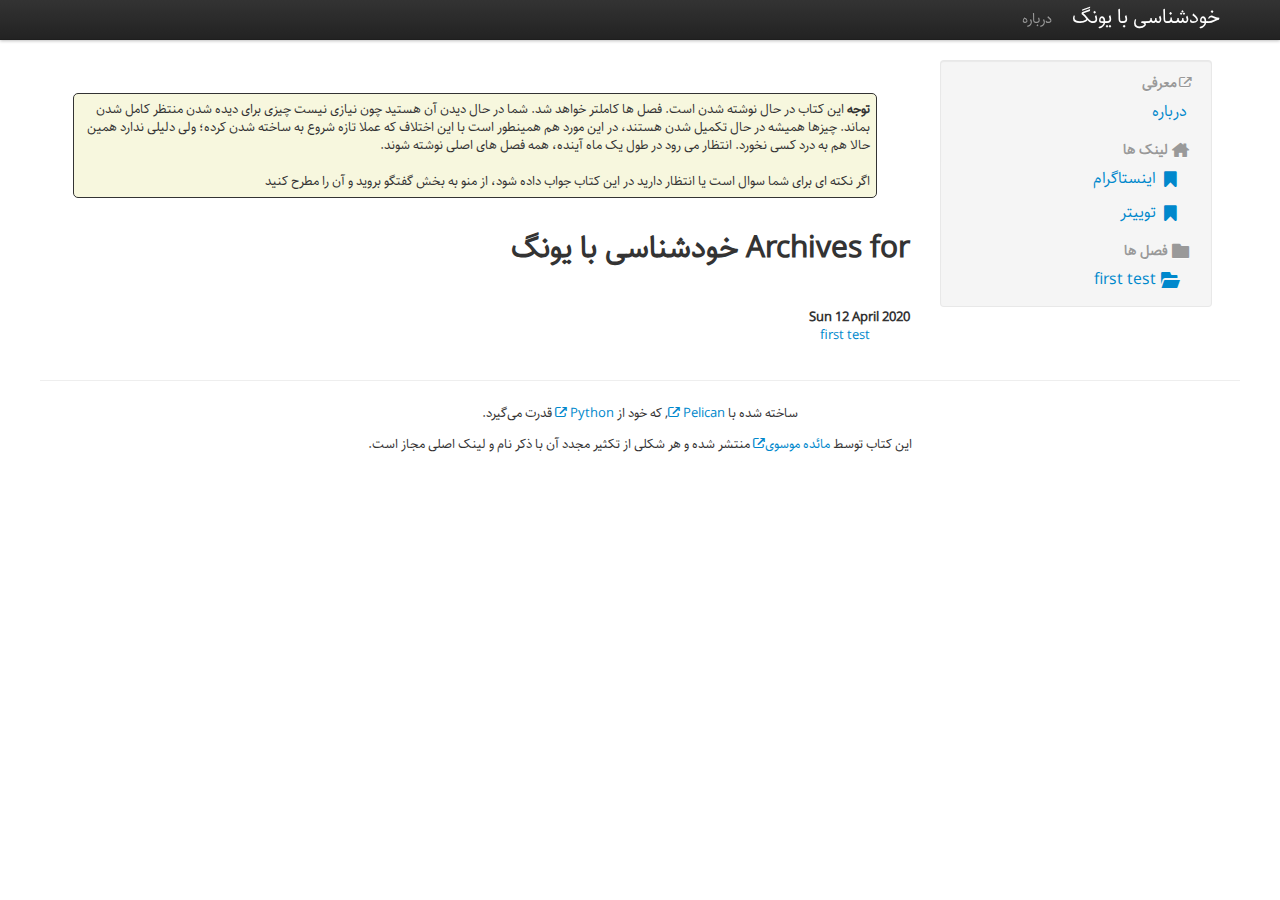
==== archives.html @ 18559211 "Update documentation" ====
<!DOCTYPE html>
<html lang="en">
  <head>
    <meta charset="utf-8">
    <title>خودشناسی با یونگ</title>
    <meta name="viewport" content="width=device-width, initial-scale=1.0">
    <meta name="description" content="">
    <meta name="author" content="مائده موسوی">

    <!-- Le styles -->
    <link rel="stylesheet" href="./theme/css/bootstrap.min.css" type="text/css" />
    <link rel="stylesheet" href="./theme/css/style.css" type="text/css" />
    <!--link rel="stylesheet" href="./theme/css/bootstrap-rtl.css" type="text/css" /-->
    <link href="./theme/css/bootstrap-responsive.min.css" rel="stylesheet">
        <link href="./theme/css/font-awesome.css" rel="stylesheet">

    <link href="./theme/css/pygments.css" rel="stylesheet">

    <!-- Le HTML5 shim, for IE6-8 support of HTML5 elements -->
    <!--[if lt IE 9]>
      <script src="//html5shim.googlecode.com/svn/trunk/html5.js"></script>
    <![endif]-->

    <!-- Le fav and touch icons -->
    <link rel="shortcut icon" href="./theme/images/favicon.ico">
    <link rel="apple-touch-icon" href="./theme/images/apple-touch-icon.png">
    <link rel="apple-touch-icon" sizes="72x72" href="./theme/images/apple-touch-icon-72x72.png">
    <link rel="apple-touch-icon" sizes="114x114" href="./theme/images/apple-touch-icon-114x114.png">

    <link href="./" type="application/atom+xml" rel="alternate" title="خودشناسی با یونگ ATOM Feed" />

  </head>

  <body>


    <div class="navbar navbar-fixed-top">
      <div class="navbar-inner">
        <div class="container">
          <a class="btn btn-navbar" data-toggle="collapse" data-target=".nav-collapse">
            <span class="icon-bar"></span>
            <span class="icon-bar"></span>
            <span class="icon-bar"></span>
          </a>
          <a class="brand" href="./index.html">خودشناسی با یونگ</a>
          <div class="nav-collapse">
            <ul class="nav">
                <li><a href="./pages/about.html">درباره</a></li>
                
                          <!--ul class="nav pull-right">
                                <li><a href="./archives.html"><i class="icon-th-list"></i>Archives</a></li>
                          </ul-->

            </ul>
            <!--<p class="navbar-text pull-right">Logged in as <a href="#">username</a></p>-->
          </div><!--/.nav-collapse -->
        </div>
      </div>
    </div>

    <div class="container">
      <div class="row">
        <div class="span9">
          <div class="attentionBox">
            <b>توجه</b>
            این کتاب در حال نوشته شدن است. فصل ها کاملتر خواهد شد. شما در حال دیدن آن هستید چون نیازی نیست چیزی برای دیده شدن منتظر کامل
            شدن بماند. چیزها همیشه در حال تکمیل شدن هستند، در این مورد هم همینطور است با این اختلاف که عملا تازه شروع به ساخته شدن
            کرده؛ ولی دلیلی ندارد همین حالا هم به درد کسی نخورد. انتظار می رود در طول یک ماه آینده، همه فصل های اصلی نوشته شوند.
            <br>
            <br> اگر نکته ای برای شما سوال است یا انتظار دارید در این کتاب جواب داده شود، از منو به بخش گفتگو بروید و آن را مطرح کنید
          </div>    


<section id="content">
<h1>Archives for خودشناسی با یونگ</h1>

<dl>
	<dt>Sun 12 April 2020</dt>
	<dd><a href='first-test.html'>first test</a></dd>
</dl>
</section>
        </div><!--/span-->

        <div class="span3 well sidebar-nav" id="sidebar">
<ul class="nav nav-list">

    <li class="nav-header">
      <h4><i class="icon-external-link"></i>معرفی</h4>
    </li>
    <li>
      <ul>
        <li>
          <a href="./pages/about.html" >درباره</a>
        </li>
      </ul>
    </li>
    <li class="nav-header">
      <h4><i class="icon-home icon-large"></i>لینک ها</h4>
    </li>
    <li>
      <ul>
        <li>
          <a href="http://instagram.com/maede_book" target="_blank" rel="alternate"><i class="icon-bookmark icon-large"></i>اینستاگرام</a>
        </li>
        <li>
          <a href="http://twitter.com/maede_book" target="_blank" rel="alternate"><i class="icon-bookmark icon-large"></i>توییتر</a>
        </li>
      </ul>
    </li>
    <li class="nav-header">
      <h4><i class="icon-folder-close icon-large"></i>فصل ها</h4>
    </li>
    <li>
      <ul>
 
        <li>
          <a href="./first-test.html">
              <i class="icon-folder-open icon-large"></i>first test
          </a>
        </li>
      </ul>
    </li>




</ul>        </div><!--/.well -->

      </div><!--/row-->

      <hr>

      <footer>
        <address id="about">
                ساخته شده با <a href="http://pelican.notmyidea.org/">Pelican <i class="icon-external-link"></i></a>,
                                که خود از <a href="http://python.org">Python <i class="icon-external-link"></i></a> قدرت می‌گیرد.
        </address><!-- /#about -->

        <address class="description">این کتاب توسط <a href="https://instagram.com/maede_book">مائده موسوی<i class="icon-external-link"></i></a> منتشر شده و
             هر شکلی از تکثیر مجدد آن با ذکر نام و لینک اصلی مجاز است.
        </address>
      </footer>

    </div><!--/.fluid-container-->



    <!-- Le javascript -->
    <!-- Placed at the end of the document so the pages load faster -->
    <script src="./theme/js/jquery-1.7.2.min.js"></script>
    <script src="./theme/js/bootstrap.min.js"></script>
  </body>
</html>
---- theme/css/style.css ----
/*@import url(//fonts.googleapis.com/earlyaccess/droidarabicnaskh.css);
*/
@font-face {
	font-family: 'Sahel';
	src: url('../font/Sahel.eot');
	src: url('../font/Sahel.eot?#iefix') format('embedded-opentype'), url('../font/Sahel.woff') format('woff'), url('../font/Sahel.ttf') format('truetype');
	font-weight: normal;
	font-style: normal;
}

ul {
	margin-right: 28pt;
	font-family: 'Sahel', "Droid Arabic Naskh";
	font-size: 1.1em;
	line-height: normal;
}

h1 {
	margin-bottom: 32pt;
}

body {
	padding-top: 60px;
	padding-bottom: 40px;
	font-family: 'Sahel', 'Droid Arabic Naskh', sans-serif !important;
	
}
.sidebar-nav {
	padding: 9px 0;
}
.tag-1 {
	font-size: 1.2em;
}
.tag-2 {
	font-size: 10p1emt;
}
.tag-2 {
	font-size: 0.9em;
}
.tag-4 {
	font-size: 0.8em;
}

p {
	font-family: 'Sahel', "Droid Arabic Naskh";
	font-size: 1.2em;
	line-height: normal;
}

.container {
	direction: rtl;
}
.navbar .brand, .navbar .nav, .navbar .nav li {
	float: right;
}
@media (min-width:767px) {
	.container {
		width: 1200px !important;
	}
}

pre {
	font-size: 1.4em;
}

address {
	text-align: center;
	line-height: 14px;
	margin-bottom: 6px;
}

article img, section img
{
	margin: 0.7rem auto;
	display: block;
	max-width: 100%;
}

article img.full, section img.full
{
	margin: 0.7rem auto;
	width: 100%;
}

article iframe, section iframe
{
	margin: 1rem auto;
	display: block;
}

article h2, article h3, article h4, article h5, article h6
{
	margin-top: 2rem;
	margin-bottom: 0.6rem;
}

.attentionBox
{
	padding: 0.4rem;
	border-radius: 5px;
	margin: 33px;
	border: 1px;
	background: #f7f7de;
	border: solid;
	border-width: 1pt;
	border-spacing: 10pt;
}

footer address
{
	line-height: 1.5rem;
}

#sidebar .nav-list
{
	margin-right: 0px;
	margin-left: 0px;
	padding-right: 0rem;
	padding-left: 0px;

}
.nav-list>li>a, .nav-list .nav-header
{
	margin-left: 0px;
	margin-right: 0px;
}
#sidebar .nav-list li a
{
	display: block;
	padding-top: 0.5rem;
	padding-bottom: 0.5rem;
	text-decoration: none;
	padding-right: 1.5rem;
	padding-left: 0.5rem;
	background-color: #f5f5f5;
  -webkit-transition:0.3s ease all;
     -moz-transition:0.3s ease all;
      -ms-transition:0.3s ease all;
       -o-transition:0.3s ease all;
          transition:0.3s ease all;
}
#sidebar .nav-list li a:hover
{
	background-color:  #e0e0e0;
}

#sidebar .nav-list li ul
{
	padding-right: 0rem;
	margin-left: 0px;
	list-style-type: none;
	margin-right: 0px;
}
---- theme/css/pygments.css ----
/* .highlight  { background: #eeffcc; } */
.highlight .hll { background-color: #ffffcc }
.highlight .c { color: #408090; font-style: italic } /* Comment */
.highlight .err { border: 1px solid #FF0000 } /* Error */
.highlight .k { color: #007020; font-weight: bold } /* Keyword */
.highlight .o { color: #666666 } /* Operator */
.highlight .cm { color: #408090; font-style: italic } /* Comment.Multiline */
.highlight .cp { color: #007020 } /* Comment.Preproc */
.highlight .c1 { color: #408090; font-style: italic } /* Comment.Single */
.highlight .cs { color: #408090; background-color: #fff0f0 } /* Comment.Special */
.highlight .gd { color: #A00000 } /* Generic.Deleted */
.highlight .ge { font-style: italic } /* Generic.Emph */
.highlight .gr { color: #FF0000 } /* Generic.Error */
.highlight .gh { color: #000080; font-weight: bold } /* Generic.Heading */
.highlight .gi { color: #00A000 } /* Generic.Inserted */
.highlight .go { color: #303030 } /* Generic.Output */
.highlight .gp { color: #c65d09; font-weight: bold } /* Generic.Prompt */
.highlight .gs { font-weight: bold } /* Generic.Strong */
.highlight .gu { color: #800080; font-weight: bold } /* Generic.Subheading */
.highlight .gt { color: #0040D0 } /* Generic.Traceback */
.highlight .kc { color: #007020; font-weight: bold } /* Keyword.Constant */
.highlight .kd { color: #007020; font-weight: bold } /* Keyword.Declaration */
.highlight .kn { color: #007020; font-weight: bold } /* Keyword.Namespace */
.highlight .kp { color: #007020 } /* Keyword.Pseudo */
.highlight .kr { color: #007020; font-weight: bold } /* Keyword.Reserved */
.highlight .kt { color: #902000 } /* Keyword.Type */
.highlight .m { color: #208050 } /* Literal.Number */
.highlight .s { color: #4070a0 } /* Literal.String */
.highlight .na { color: #4070a0 } /* Name.Attribute */
.highlight .nb { color: #007020 } /* Name.Builtin */
.highlight .nc { color: #0e84b5; font-weight: bold } /* Name.Class */
.highlight .no { color: #60add5 } /* Name.Constant */
.highlight .nd { color: #555555; font-weight: bold } /* Name.Decorator */
.highlight .ni { color: #d55537; font-weight: bold } /* Name.Entity */
.highlight .ne { color: #007020 } /* Name.Exception */
.highlight .nf { color: #06287e } /* Name.Function */
.highlight .nl { color: #002070; font-weight: bold } /* Name.Label */
.highlight .nn { color: #0e84b5; font-weight: bold } /* Name.Namespace */
.highlight .nt { color: #062873; font-weight: bold } /* Name.Tag */
.highlight .nv { color: #bb60d5 } /* Name.Variable */
.highlight .ow { color: #007020; font-weight: bold } /* Operator.Word */
.highlight .w { color: #bbbbbb } /* Text.Whitespace */
.highlight .mf { color: #208050 } /* Literal.Number.Float */
.highlight .mh { color: #208050 } /* Literal.Number.Hex */
.highlight .mi { color: #208050 } /* Literal.Number.Integer */
.highlight .mo { color: #208050 } /* Literal.Number.Oct */
.highlight .sb { color: #4070a0 } /* Literal.String.Backtick */
.highlight .sc { color: #4070a0 } /* Literal.String.Char */
.highlight .sd { color: #4070a0; font-style: italic } /* Literal.String.Doc */
.highlight .s2 { color: #4070a0 } /* Literal.String.Double */
.highlight .se { color: #4070a0; font-weight: bold } /* Literal.String.Escape */
.highlight .sh { color: #4070a0 } /* Literal.String.Heredoc */
.highlight .si { color: #70a0d0; font-style: italic } /* Literal.String.Interpol */
.highlight .sx { color: #c65d09 } /* Literal.String.Other */
.highlight .sr { color: #235388 } /* Literal.String.Regex */
.highlight .s1 { color: #4070a0 } /* Literal.String.Single */
.highlight .ss { color: #517918 } /* Literal.String.Symbol */
.highlight .bp { color: #007020 } /* Name.Builtin.Pseudo */
.highlight .vc { color: #bb60d5 } /* Name.Variable.Class */
.highlight .vg { color: #bb60d5 } /* Name.Variable.Global */
.highlight .vi { color: #bb60d5 } /* Name.Variable.Instance */
.highlight .il { color: #208050 } /* Literal.Number.Integer.Long */
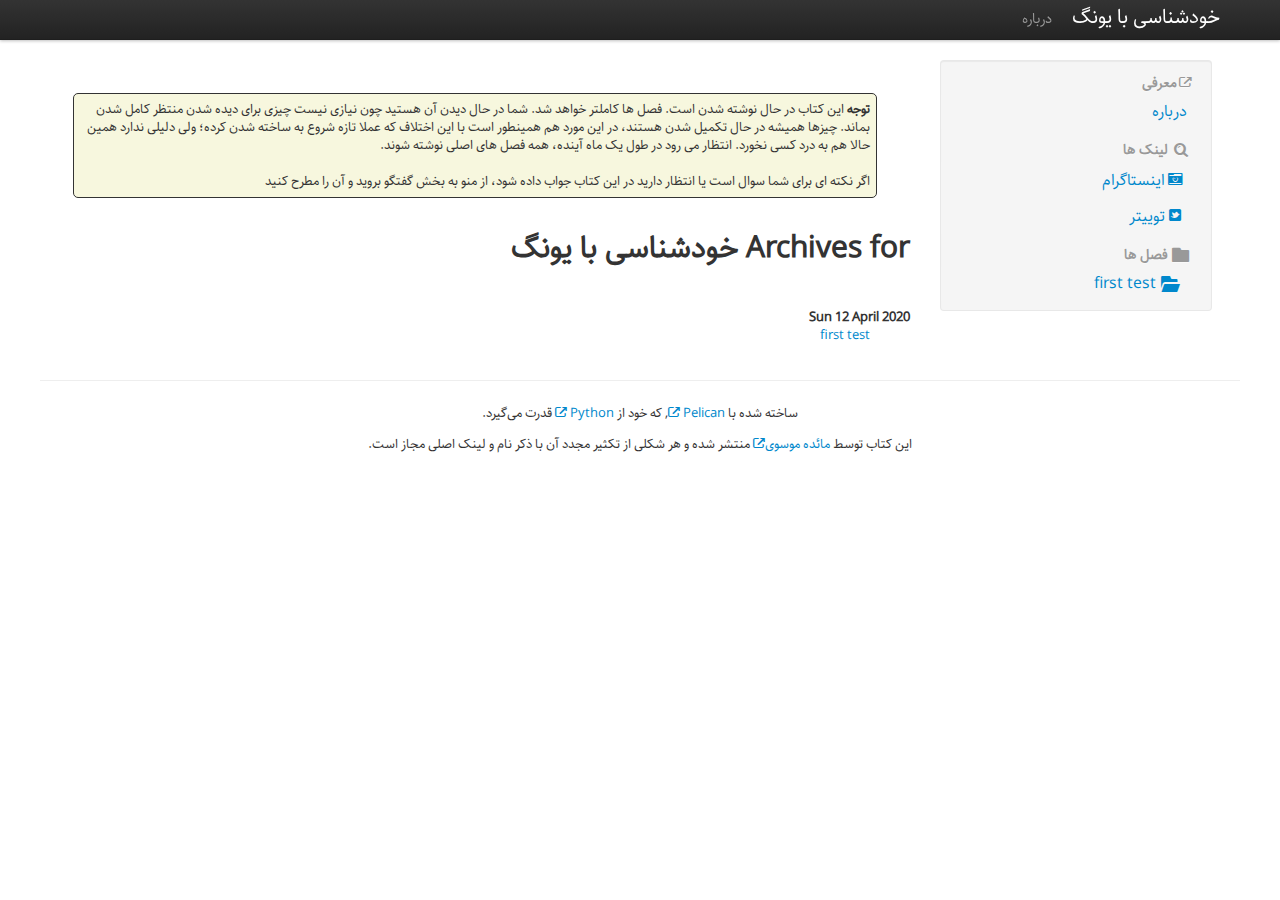
==== commit 79adc552: "Update documentation" ====
--- a/archives.html
+++ b/archives.html
@@ -1,153 +1,154 @@
-<!DOCTYPE html>
-<html lang="en">
-  <head>
-    <meta charset="utf-8">
-    <title>خودشناسی با یونگ</title>
-    <meta name="viewport" content="width=device-width, initial-scale=1.0">
-    <meta name="description" content="">
-    <meta name="author" content="مائده موسوی">
-
-    <!-- Le styles -->
-    <link rel="stylesheet" href="./theme/css/bootstrap.min.css" type="text/css" />
-    <link rel="stylesheet" href="./theme/css/style.css" type="text/css" />
-    <!--link rel="stylesheet" href="./theme/css/bootstrap-rtl.css" type="text/css" /-->
-    <link href="./theme/css/bootstrap-responsive.min.css" rel="stylesheet">
-        <link href="./theme/css/font-awesome.css" rel="stylesheet">
-
-    <link href="./theme/css/pygments.css" rel="stylesheet">
-
-    <!-- Le HTML5 shim, for IE6-8 support of HTML5 elements -->
-    <!--[if lt IE 9]>
-      <script src="//html5shim.googlecode.com/svn/trunk/html5.js"></script>
-    <![endif]-->
-
-    <!-- Le fav and touch icons -->
-    <link rel="shortcut icon" href="./theme/images/favicon.ico">
-    <link rel="apple-touch-icon" href="./theme/images/apple-touch-icon.png">
-    <link rel="apple-touch-icon" sizes="72x72" href="./theme/images/apple-touch-icon-72x72.png">
-    <link rel="apple-touch-icon" sizes="114x114" href="./theme/images/apple-touch-icon-114x114.png">
-
-    <link href="./" type="application/atom+xml" rel="alternate" title="خودشناسی با یونگ ATOM Feed" />
-
-  </head>
-
-  <body>
-
-
-    <div class="navbar navbar-fixed-top">
-      <div class="navbar-inner">
-        <div class="container">
-          <a class="btn btn-navbar" data-toggle="collapse" data-target=".nav-collapse">
-            <span class="icon-bar"></span>
-            <span class="icon-bar"></span>
-            <span class="icon-bar"></span>
-          </a>
-          <a class="brand" href="./index.html">خودشناسی با یونگ</a>
-          <div class="nav-collapse">
-            <ul class="nav">
-                <li><a href="./pages/about.html">درباره</a></li>
-                
-                          <!--ul class="nav pull-right">
-                                <li><a href="./archives.html"><i class="icon-th-list"></i>Archives</a></li>
-                          </ul-->
-
-            </ul>
-            <!--<p class="navbar-text pull-right">Logged in as <a href="#">username</a></p>-->
-          </div><!--/.nav-collapse -->
-        </div>
-      </div>
-    </div>
-
-    <div class="container">
-      <div class="row">
-        <div class="span9">
-          <div class="attentionBox">
-            <b>توجه</b>
-            این کتاب در حال نوشته شدن است. فصل ها کاملتر خواهد شد. شما در حال دیدن آن هستید چون نیازی نیست چیزی برای دیده شدن منتظر کامل
-            شدن بماند. چیزها همیشه در حال تکمیل شدن هستند، در این مورد هم همینطور است با این اختلاف که عملا تازه شروع به ساخته شدن
-            کرده؛ ولی دلیلی ندارد همین حالا هم به درد کسی نخورد. انتظار می رود در طول یک ماه آینده، همه فصل های اصلی نوشته شوند.
-            <br>
-            <br> اگر نکته ای برای شما سوال است یا انتظار دارید در این کتاب جواب داده شود، از منو به بخش گفتگو بروید و آن را مطرح کنید
-          </div>    
-
-
-<section id="content">
-<h1>Archives for خودشناسی با یونگ</h1>
-
-<dl>
-	<dt>Sun 12 April 2020</dt>
-	<dd><a href='first-test.html'>first test</a></dd>
-</dl>
-</section>
-        </div><!--/span-->
-
-        <div class="span3 well sidebar-nav" id="sidebar">
-<ul class="nav nav-list">
-
-    <li class="nav-header">
-      <h4><i class="icon-external-link"></i>معرفی</h4>
-    </li>
-    <li>
-      <ul>
-        <li>
-          <a href="./pages/about.html" >درباره</a>
-        </li>
-      </ul>
-    </li>
-    <li class="nav-header">
-      <h4><i class="icon-home icon-large"></i>لینک ها</h4>
-    </li>
-    <li>
-      <ul>
-        <li>
-          <a href="http://instagram.com/maede_book" target="_blank" rel="alternate"><i class="icon-bookmark icon-large"></i>اینستاگرام</a>
-        </li>
-        <li>
-          <a href="http://twitter.com/maede_book" target="_blank" rel="alternate"><i class="icon-bookmark icon-large"></i>توییتر</a>
-        </li>
-      </ul>
-    </li>
-    <li class="nav-header">
-      <h4><i class="icon-folder-close icon-large"></i>فصل ها</h4>
-    </li>
-    <li>
-      <ul>
- 
-        <li>
-          <a href="./first-test.html">
-              <i class="icon-folder-open icon-large"></i>first test
-          </a>
-        </li>
-      </ul>
-    </li>
-
-
-
-
-</ul>        </div><!--/.well -->
-
-      </div><!--/row-->
-
-      <hr>
-
-      <footer>
-        <address id="about">
-                ساخته شده با <a href="http://pelican.notmyidea.org/">Pelican <i class="icon-external-link"></i></a>,
-                                که خود از <a href="http://python.org">Python <i class="icon-external-link"></i></a> قدرت می‌گیرد.
-        </address><!-- /#about -->
-
-        <address class="description">این کتاب توسط <a href="https://instagram.com/maede_book">مائده موسوی<i class="icon-external-link"></i></a> منتشر شده و
-             هر شکلی از تکثیر مجدد آن با ذکر نام و لینک اصلی مجاز است.
-        </address>
-      </footer>
-
-    </div><!--/.fluid-container-->
-
-
-
-    <!-- Le javascript -->
-    <!-- Placed at the end of the document so the pages load faster -->
-    <script src="./theme/js/jquery-1.7.2.min.js"></script>
-    <script src="./theme/js/bootstrap.min.js"></script>
-  </body>
+<!DOCTYPE html>
+<html lang="en">
+  <head>
+    <meta charset="utf-8">
+    <title>خودشناسی با یونگ</title>
+    <meta name="viewport" content="width=device-width, initial-scale=1.0">
+    <meta name="description" content="">
+    <meta name="author" content="مائده موسوی">
+
+    <!-- Le styles -->
+    <link rel="stylesheet" href="./theme/css/bootstrap.min.css" type="text/css" />
+    <link rel="stylesheet" href="./theme/css/style.css" type="text/css" />
+    <!--link rel="stylesheet" href="./theme/css/bootstrap-rtl.css" type="text/css" /-->
+    <link href="./theme/css/bootstrap-responsive.min.css" rel="stylesheet">
+    <link href="./theme/css/font-awesome.css" rel="stylesheet">
+    <link href="./theme/fontawesome-5.13.0/css/all.min.css" rel="stylesheet">
+
+    <link href="./theme/css/pygments.css" rel="stylesheet">
+
+    <!-- Le HTML5 shim, for IE6-8 support of HTML5 elements -->
+    <!--[if lt IE 9]>
+      <script src="//html5shim.googlecode.com/svn/trunk/html5.js"></script>
+    <![endif]-->
+
+    <!-- Le fav and touch icons -->
+    <link rel="shortcut icon" href="./theme/images/favicon.ico">
+    <link rel="apple-touch-icon" href="./theme/images/apple-touch-icon.png">
+    <link rel="apple-touch-icon" sizes="72x72" href="./theme/images/apple-touch-icon-72x72.png">
+    <link rel="apple-touch-icon" sizes="114x114" href="./theme/images/apple-touch-icon-114x114.png">
+
+    <link href="./" type="application/atom+xml" rel="alternate" title="خودشناسی با یونگ ATOM Feed" />
+
+  </head>
+
+  <body>
+
+
+    <div class="navbar navbar-fixed-top">
+      <div class="navbar-inner">
+        <div class="container">
+          <a class="btn btn-navbar" data-toggle="collapse" data-target=".nav-collapse">
+            <span class="icon-bar"></span>
+            <span class="icon-bar"></span>
+            <span class="icon-bar"></span>
+          </a>
+          <a class="brand" href="./index.html">خودشناسی با یونگ</a>
+          <div class="nav-collapse">
+            <ul class="nav">
+                <li><a href="./pages/about.html">درباره</a></li>
+                
+                          <!--ul class="nav pull-right">
+                                <li><a href="./archives.html"><i class="icon-th-list"></i>Archives</a></li>
+                          </ul-->
+
+            </ul>
+            <!--<p class="navbar-text pull-right">Logged in as <a href="#">username</a></p>-->
+          </div><!--/.nav-collapse -->
+        </div>
+      </div>
+    </div>
+
+    <div class="container">
+      <div class="row">
+        <div class="span9">
+          <div class="attentionBox">
+            <b>توجه</b>
+            این کتاب در حال نوشته شدن است. فصل ها کاملتر خواهد شد. شما در حال دیدن آن هستید چون نیازی نیست چیزی برای دیده شدن منتظر کامل
+            شدن بماند. چیزها همیشه در حال تکمیل شدن هستند، در این مورد هم همینطور است با این اختلاف که عملا تازه شروع به ساخته شدن
+            کرده؛ ولی دلیلی ندارد همین حالا هم به درد کسی نخورد. انتظار می رود در طول یک ماه آینده، همه فصل های اصلی نوشته شوند.
+            <br>
+            <br> اگر نکته ای برای شما سوال است یا انتظار دارید در این کتاب جواب داده شود، از منو به بخش گفتگو بروید و آن را مطرح کنید
+          </div>    
+
+
+<section id="content">
+<h1>Archives for خودشناسی با یونگ</h1>
+
+<dl>
+	<dt>Sun 12 April 2020</dt>
+	<dd><a href='first-test.html'>first test</a></dd>
+</dl>
+</section>
+        </div><!--/span-->
+
+        <div class="span3 well sidebar-nav" id="sidebar">
+<ul class="nav nav-list">
+
+    <li class="nav-header">
+      <h4><i class="icon-external-link"></i>معرفی</h4>
+    </li>
+    <li>
+      <ul>
+        <li>
+          <a href="./pages/about.html" >درباره</a>
+        </li>
+      </ul>
+    </li>
+    <li class="nav-header">
+      <h4><i class="icon-search icon-large"></i>لینک ها</h4>
+    </li>
+    <li>
+      <ul>
+        <li>
+          <a href="http://instagram.com/maede_book" target="_blank" rel="alternate"><i class="icon-camera-retro"></i>اینستاگرام</a>
+        </li>
+        <li>
+          <a href="http://twitter.com/maede_book" target="_blank" rel="alternate"><i class="icon-twitter-sign"></i>توییتر</a>
+        </li>
+      </ul>
+    </li>
+    <li class="nav-header">
+      <h4><i class="icon-folder-close icon-large"></i>فصل ها</h4>
+    </li>
+    <li>
+      <ul>
+ 
+        <li>
+          <a href="./first-test.html">
+              <i class="icon-folder-open icon-large"></i>first test
+          </a>
+        </li>
+      </ul>
+    </li>
+
+
+
+
+</ul>        </div><!--/.well -->
+
+      </div><!--/row-->
+
+      <hr>
+
+      <footer>
+        <address id="about">
+                ساخته شده با <a href="http://pelican.notmyidea.org/">Pelican <i class="icon-external-link"></i></a>,
+                                که خود از <a href="http://python.org">Python <i class="icon-external-link"></i></a> قدرت می‌گیرد.
+        </address><!-- /#about -->
+
+        <address class="description">این کتاب توسط <a href="https://instagram.com/maede_book">مائده موسوی<i class="icon-external-link"></i></a> منتشر شده و
+             هر شکلی از تکثیر مجدد آن با ذکر نام و لینک اصلی مجاز است.
+        </address>
+      </footer>
+
+    </div><!--/.fluid-container-->
+
+
+
+    <!-- Le javascript -->
+    <!-- Placed at the end of the document so the pages load faster -->
+    <script src="./theme/js/jquery-1.7.2.min.js"></script>
+    <script src="./theme/js/bootstrap.min.js"></script>
+  </body>
 </html>--- a/theme/css/style.css
+++ b/theme/css/style.css
@@ -1,155 +1,155 @@
-/*@import url(//fonts.googleapis.com/earlyaccess/droidarabicnaskh.css);
-*/
-@font-face {
-	font-family: 'Sahel';
-	src: url('../font/Sahel.eot');
-	src: url('../font/Sahel.eot?#iefix') format('embedded-opentype'), url('../font/Sahel.woff') format('woff'), url('../font/Sahel.ttf') format('truetype');
-	font-weight: normal;
-	font-style: normal;
-}
-
-ul {
-	margin-right: 28pt;
-	font-family: 'Sahel', "Droid Arabic Naskh";
-	font-size: 1.1em;
-	line-height: normal;
-}
-
-h1 {
-	margin-bottom: 32pt;
-}
-
-body {
-	padding-top: 60px;
-	padding-bottom: 40px;
-	font-family: 'Sahel', 'Droid Arabic Naskh', sans-serif !important;
-	
-}
-.sidebar-nav {
-	padding: 9px 0;
-}
-.tag-1 {
-	font-size: 1.2em;
-}
-.tag-2 {
-	font-size: 10p1emt;
-}
-.tag-2 {
-	font-size: 0.9em;
-}
-.tag-4 {
-	font-size: 0.8em;
-}
-
-p {
-	font-family: 'Sahel', "Droid Arabic Naskh";
-	font-size: 1.2em;
-	line-height: normal;
-}
-
-.container {
-	direction: rtl;
-}
-.navbar .brand, .navbar .nav, .navbar .nav li {
-	float: right;
-}
-@media (min-width:767px) {
-	.container {
-		width: 1200px !important;
-	}
-}
-
-pre {
-	font-size: 1.4em;
-}
-
-address {
-	text-align: center;
-	line-height: 14px;
-	margin-bottom: 6px;
-}
-
-article img, section img
-{
-	margin: 0.7rem auto;
-	display: block;
-	max-width: 100%;
-}
-
-article img.full, section img.full
-{
-	margin: 0.7rem auto;
-	width: 100%;
-}
-
-article iframe, section iframe
-{
-	margin: 1rem auto;
-	display: block;
-}
-
-article h2, article h3, article h4, article h5, article h6
-{
-	margin-top: 2rem;
-	margin-bottom: 0.6rem;
-}
-
-.attentionBox
-{
-	padding: 0.4rem;
-	border-radius: 5px;
-	margin: 33px;
-	border: 1px;
-	background: #f7f7de;
-	border: solid;
-	border-width: 1pt;
-	border-spacing: 10pt;
-}
-
-footer address
-{
-	line-height: 1.5rem;
-}
-
-#sidebar .nav-list
-{
-	margin-right: 0px;
-	margin-left: 0px;
-	padding-right: 0rem;
-	padding-left: 0px;
-
-}
-.nav-list>li>a, .nav-list .nav-header
-{
-	margin-left: 0px;
-	margin-right: 0px;
-}
-#sidebar .nav-list li a
-{
-	display: block;
-	padding-top: 0.5rem;
-	padding-bottom: 0.5rem;
-	text-decoration: none;
-	padding-right: 1.5rem;
-	padding-left: 0.5rem;
-	background-color: #f5f5f5;
-  -webkit-transition:0.3s ease all;
-     -moz-transition:0.3s ease all;
-      -ms-transition:0.3s ease all;
-       -o-transition:0.3s ease all;
-          transition:0.3s ease all;
-}
-#sidebar .nav-list li a:hover
-{
-	background-color:  #e0e0e0;
-}
-
-#sidebar .nav-list li ul
-{
-	padding-right: 0rem;
-	margin-left: 0px;
-	list-style-type: none;
-	margin-right: 0px;
-}
-
-
+/*@import url(//fonts.googleapis.com/earlyaccess/droidarabicnaskh.css);
+*/
+@font-face {
+	font-family: 'Sahel';
+	src: url('../font/Sahel.eot');
+	src: url('../font/Sahel.eot?#iefix') format('embedded-opentype'), url('../font/Sahel.woff') format('woff'), url('../font/Sahel.ttf') format('truetype');
+	font-weight: normal;
+	font-style: normal;
+}
+
+ul {
+	margin-right: 28pt;
+	font-family: 'Sahel', "Droid Arabic Naskh";
+	font-size: 1.1em;
+	line-height: normal;
+}
+
+h1 {
+	margin-bottom: 32pt;
+}
+
+body {
+	padding-top: 60px;
+	padding-bottom: 40px;
+	font-family: 'Sahel', 'Droid Arabic Naskh', sans-serif !important;
+	
+}
+.sidebar-nav {
+	padding: 9px 0;
+}
+.tag-1 {
+	font-size: 1.2em;
+}
+.tag-2 {
+	font-size: 10p1emt;
+}
+.tag-2 {
+	font-size: 0.9em;
+}
+.tag-4 {
+	font-size: 0.8em;
+}
+
+p {
+	font-family: 'Sahel', "Droid Arabic Naskh";
+	font-size: 1.2em;
+	line-height: normal;
+}
+
+.container {
+	direction: rtl;
+}
+.navbar .brand, .navbar .nav, .navbar .nav li {
+	float: right;
+}
+@media (min-width:767px) {
+	.container {
+		width: 1200px !important;
+	}
+}
+
+pre {
+	font-size: 1.4em;
+}
+
+address {
+	text-align: center;
+	line-height: 14px;
+	margin-bottom: 6px;
+}
+
+article img, section img
+{
+	margin: 0.7rem auto;
+	display: block;
+	max-width: 100%;
+}
+
+article img.full, section img.full
+{
+	margin: 0.7rem auto;
+	width: 100%;
+}
+
+article iframe, section iframe
+{
+	margin: 1rem auto;
+	display: block;
+}
+
+article h2, article h3, article h4, article h5, article h6
+{
+	margin-top: 2rem;
+	margin-bottom: 0.6rem;
+}
+
+.attentionBox
+{
+	padding: 0.4rem;
+	border-radius: 5px;
+	margin: 33px;
+	border: 1px;
+	background: #f7f7de;
+	border: solid;
+	border-width: 1pt;
+	border-spacing: 10pt;
+}
+
+footer address
+{
+	line-height: 1.5rem;
+}
+
+#sidebar .nav-list
+{
+	margin-right: 0px;
+	margin-left: 0px;
+	padding-right: 0rem;
+	padding-left: 0px;
+
+}
+.nav-list>li>a, .nav-list .nav-header
+{
+	margin-left: 0px;
+	margin-right: 0px;
+}
+#sidebar .nav-list li a
+{
+	display: block;
+	padding-top: 0.5rem;
+	padding-bottom: 0.5rem;
+	text-decoration: none;
+	padding-right: 1.5rem;
+	padding-left: 0.5rem;
+	background-color: #f5f5f5;
+  -webkit-transition:0.3s ease all;
+     -moz-transition:0.3s ease all;
+      -ms-transition:0.3s ease all;
+       -o-transition:0.3s ease all;
+          transition:0.3s ease all;
+}
+#sidebar .nav-list li a:hover
+{
+	background-color:  #e0e0e0;
+}
+
+#sidebar .nav-list li ul
+{
+	padding-right: 0rem;
+	margin-left: 0px;
+	list-style-type: none;
+	margin-right: 0px;
+}
+
+
--- a/theme/fontawesome-5.13.0/css/all.min.css
+++ b/theme/fontawesome-5.13.0/css/all.min.css
@@ -0,0 +1,5 @@
+/*!
+ * Font Awesome Free 5.13.0 by @fontawesome - https://fontawesome.com
+ * License - https://fontawesome.com/license/free (Icons: CC BY 4.0, Fonts: SIL OFL 1.1, Code: MIT License)
+ */
+.fa,.fab,.fad,.fal,.far,.fas{-moz-osx-font-smoothing:grayscale;-webkit-font-smoothing:antialiased;display:inline-block;font-style:normal;font-variant:normal;text-rendering:auto;line-height:1}.fa-lg{font-size:1.33333em;line-height:.75em;vertical-align:-.0667em}.fa-xs{font-size:.75em}.fa-sm{font-size:.875em}.fa-1x{font-size:1em}.fa-2x{font-size:2em}.fa-3x{font-size:3em}.fa-4x{font-size:4em}.fa-5x{font-size:5em}.fa-6x{font-size:6em}.fa-7x{font-size:7em}.fa-8x{font-size:8em}.fa-9x{font-size:9em}.fa-10x{font-size:10em}.fa-fw{text-align:center;width:1.25em}.fa-ul{list-style-type:none;margin-left:2.5em;padding-left:0}.fa-ul>li{position:relative}.fa-li{left:-2em;position:absolute;text-align:center;width:2em;line-height:inherit}.fa-border{border:.08em solid #eee;border-radius:.1em;padding:.2em .25em .15em}.fa-pull-left{float:left}.fa-pull-right{float:right}.fa.fa-pull-left,.fab.fa-pull-left,.fal.fa-pull-left,.far.fa-pull-left,.fas.fa-pull-left{margin-right:.3em}.fa.fa-pull-right,.fab.fa-pull-right,.fal.fa-pull-right,.far.fa-pull-right,.fas.fa-pull-right{margin-left:.3em}.fa-spin{-webkit-animation:fa-spin 2s linear infinite;animation:fa-spin 2s linear infinite}.fa-pulse{-webkit-animation:fa-spin 1s steps(8) infinite;animation:fa-spin 1s steps(8) infinite}@-webkit-keyframes fa-spin{0%{-webkit-transform:rotate(0deg);transform:rotate(0deg)}to{-webkit-transform:rotate(1turn);transform:rotate(1turn)}}@keyframes fa-spin{0%{-webkit-transform:rotate(0deg);transform:rotate(0deg)}to{-webkit-transform:rotate(1turn);transform:rotate(1turn)}}.fa-rotate-90{-ms-filter:"progid:DXImageTransform.Microsoft.BasicImage(rotation=1)";-webkit-transform:rotate(90deg);transform:rotate(90deg)}.fa-rotate-180{-ms-filter:"progid:DXImageTransform.Microsoft.BasicImage(rotation=2)";-webkit-transform:rotate(180deg);transform:rotate(180deg)}.fa-rotate-270{-ms-filter:"progid:DXImageTransform.Microsoft.BasicImage(rotation=3)";-webkit-transform:rotate(270deg);transform:rotate(270deg)}.fa-flip-horizontal{-ms-filter:"progid:DXImageTransform.Microsoft.BasicImage(rotation=0, mirror=1)";-webkit-transform:scaleX(-1);transform:scaleX(-1)}.fa-flip-vertical{-webkit-transform:scaleY(-1);transform:scaleY(-1)}.fa-flip-both,.fa-flip-horizontal.fa-flip-vertical,.fa-flip-vertical{-ms-filter:"progid:DXImageTransform.Microsoft.BasicImage(rotation=2, mirror=1)"}.fa-flip-both,.fa-flip-horizontal.fa-flip-vertical{-webkit-transform:scale(-1);transform:scale(-1)}:root .fa-flip-both,:root .fa-flip-horizontal,:root .fa-flip-vertical,:root .fa-rotate-90,:root .fa-rotate-180,:root .fa-rotate-270{-webkit-filter:none;filter:none}.fa-stack{display:inline-block;height:2em;line-height:2em;position:relative;vertical-align:middle;width:2.5em}.fa-stack-1x,.fa-stack-2x{left:0;position:absolute;text-align:center;width:100%}.fa-stack-1x{line-height:inherit}.fa-stack-2x{font-size:2em}.fa-inverse{color:#fff}.fa-500px:before{content:"\f26e"}.fa-accessible-icon:before{content:"\f368"}.fa-accusoft:before{content:"\f369"}.fa-acquisitions-incorporated:before{content:"\f6af"}.fa-ad:before{content:"\f641"}.fa-address-book:before{content:"\f2b9"}.fa-address-card:before{content:"\f2bb"}.fa-adjust:before{content:"\f042"}.fa-adn:before{content:"\f170"}.fa-adobe:before{content:"\f778"}.fa-adversal:before{content:"\f36a"}.fa-affiliatetheme:before{content:"\f36b"}.fa-air-freshener:before{content:"\f5d0"}.fa-airbnb:before{content:"\f834"}.fa-algolia:before{content:"\f36c"}.fa-align-center:before{content:"\f037"}.fa-align-justify:before{content:"\f039"}.fa-align-left:before{content:"\f036"}.fa-align-right:before{content:"\f038"}.fa-alipay:before{content:"\f642"}.fa-allergies:before{content:"\f461"}.fa-amazon:before{content:"\f270"}.fa-amazon-pay:before{content:"\f42c"}.fa-ambulance:before{content:"\f0f9"}.fa-american-sign-language-interpreting:before{content:"\f2a3"}.fa-amilia:before{content:"\f36d"}.fa-anchor:before{content:"\f13d"}.fa-android:before{content:"\f17b"}.fa-angellist:before{content:"\f209"}.fa-angle-double-down:before{content:"\f103"}.fa-angle-double-left:before{content:"\f100"}.fa-angle-double-right:before{content:"\f101"}.fa-angle-double-up:before{content:"\f102"}.fa-angle-down:before{content:"\f107"}.fa-angle-left:before{content:"\f104"}.fa-angle-right:before{content:"\f105"}.fa-angle-up:before{content:"\f106"}.fa-angry:before{content:"\f556"}.fa-angrycreative:before{content:"\f36e"}.fa-angular:before{content:"\f420"}.fa-ankh:before{content:"\f644"}.fa-app-store:before{content:"\f36f"}.fa-app-store-ios:before{content:"\f370"}.fa-apper:before{content:"\f371"}.fa-apple:before{content:"\f179"}.fa-apple-alt:before{content:"\f5d1"}.fa-apple-pay:before{content:"\f415"}.fa-archive:before{content:"\f187"}.fa-archway:before{content:"\f557"}.fa-arrow-alt-circle-down:before{content:"\f358"}.fa-arrow-alt-circle-left:before{content:"\f359"}.fa-arrow-alt-circle-right:before{content:"\f35a"}.fa-arrow-alt-circle-up:before{content:"\f35b"}.fa-arrow-circle-down:before{content:"\f0ab"}.fa-arrow-circle-left:before{content:"\f0a8"}.fa-arrow-circle-right:before{content:"\f0a9"}.fa-arrow-circle-up:before{content:"\f0aa"}.fa-arrow-down:before{content:"\f063"}.fa-arrow-left:before{content:"\f060"}.fa-arrow-right:before{content:"\f061"}.fa-arrow-up:before{content:"\f062"}.fa-arrows-alt:before{content:"\f0b2"}.fa-arrows-alt-h:before{content:"\f337"}.fa-arrows-alt-v:before{content:"\f338"}.fa-artstation:before{content:"\f77a"}.fa-assistive-listening-systems:before{content:"\f2a2"}.fa-asterisk:before{content:"\f069"}.fa-asymmetrik:before{content:"\f372"}.fa-at:before{content:"\f1fa"}.fa-atlas:before{content:"\f558"}.fa-atlassian:before{content:"\f77b"}.fa-atom:before{content:"\f5d2"}.fa-audible:before{content:"\f373"}.fa-audio-description:before{content:"\f29e"}.fa-autoprefixer:before{content:"\f41c"}.fa-avianex:before{content:"\f374"}.fa-aviato:before{content:"\f421"}.fa-award:before{content:"\f559"}.fa-aws:before{content:"\f375"}.fa-baby:before{content:"\f77c"}.fa-baby-carriage:before{content:"\f77d"}.fa-backspace:before{content:"\f55a"}.fa-backward:before{content:"\f04a"}.fa-bacon:before{content:"\f7e5"}.fa-bahai:before{content:"\f666"}.fa-balance-scale:before{content:"\f24e"}.fa-balance-scale-left:before{content:"\f515"}.fa-balance-scale-right:before{content:"\f516"}.fa-ban:before{content:"\f05e"}.fa-band-aid:before{content:"\f462"}.fa-bandcamp:before{content:"\f2d5"}.fa-barcode:before{content:"\f02a"}.fa-bars:before{content:"\f0c9"}.fa-baseball-ball:before{content:"\f433"}.fa-basketball-ball:before{content:"\f434"}.fa-bath:before{content:"\f2cd"}.fa-battery-empty:before{content:"\f244"}.fa-battery-full:before{content:"\f240"}.fa-battery-half:before{content:"\f242"}.fa-battery-quarter:before{content:"\f243"}.fa-battery-three-quarters:before{content:"\f241"}.fa-battle-net:before{content:"\f835"}.fa-bed:before{content:"\f236"}.fa-beer:before{content:"\f0fc"}.fa-behance:before{content:"\f1b4"}.fa-behance-square:before{content:"\f1b5"}.fa-bell:before{content:"\f0f3"}.fa-bell-slash:before{content:"\f1f6"}.fa-bezier-curve:before{content:"\f55b"}.fa-bible:before{content:"\f647"}.fa-bicycle:before{content:"\f206"}.fa-biking:before{content:"\f84a"}.fa-bimobject:before{content:"\f378"}.fa-binoculars:before{content:"\f1e5"}.fa-biohazard:before{content:"\f780"}.fa-birthday-cake:before{content:"\f1fd"}.fa-bitbucket:before{content:"\f171"}.fa-bitcoin:before{content:"\f379"}.fa-bity:before{content:"\f37a"}.fa-black-tie:before{content:"\f27e"}.fa-blackberry:before{content:"\f37b"}.fa-blender:before{content:"\f517"}.fa-blender-phone:before{content:"\f6b6"}.fa-blind:before{content:"\f29d"}.fa-blog:before{content:"\f781"}.fa-blogger:before{content:"\f37c"}.fa-blogger-b:before{content:"\f37d"}.fa-bluetooth:before{content:"\f293"}.fa-bluetooth-b:before{content:"\f294"}.fa-bold:before{content:"\f032"}.fa-bolt:before{content:"\f0e7"}.fa-bomb:before{content:"\f1e2"}.fa-bone:before{content:"\f5d7"}.fa-bong:before{content:"\f55c"}.fa-book:before{content:"\f02d"}.fa-book-dead:before{content:"\f6b7"}.fa-book-medical:before{content:"\f7e6"}.fa-book-open:before{content:"\f518"}.fa-book-reader:before{content:"\f5da"}.fa-bookmark:before{content:"\f02e"}.fa-bootstrap:before{content:"\f836"}.fa-border-all:before{content:"\f84c"}.fa-border-none:before{content:"\f850"}.fa-border-style:before{content:"\f853"}.fa-bowling-ball:before{content:"\f436"}.fa-box:before{content:"\f466"}.fa-box-open:before{content:"\f49e"}.fa-box-tissue:before{content:"\f95b"}.fa-boxes:before{content:"\f468"}.fa-braille:before{content:"\f2a1"}.fa-brain:before{content:"\f5dc"}.fa-bread-slice:before{content:"\f7ec"}.fa-briefcase:before{content:"\f0b1"}.fa-briefcase-medical:before{content:"\f469"}.fa-broadcast-tower:before{content:"\f519"}.fa-broom:before{content:"\f51a"}.fa-brush:before{content:"\f55d"}.fa-btc:before{content:"\f15a"}.fa-buffer:before{content:"\f837"}.fa-bug:before{content:"\f188"}.fa-building:before{content:"\f1ad"}.fa-bullhorn:before{content:"\f0a1"}.fa-bullseye:before{content:"\f140"}.fa-burn:before{content:"\f46a"}.fa-buromobelexperte:before{content:"\f37f"}.fa-bus:before{content:"\f207"}.fa-bus-alt:before{content:"\f55e"}.fa-business-time:before{content:"\f64a"}.fa-buy-n-large:before{content:"\f8a6"}.fa-buysellads:before{content:"\f20d"}.fa-calculator:before{content:"\f1ec"}.fa-calendar:before{content:"\f133"}.fa-calendar-alt:before{content:"\f073"}.fa-calendar-check:before{content:"\f274"}.fa-calendar-day:before{content:"\f783"}.fa-calendar-minus:before{content:"\f272"}.fa-calendar-plus:before{content:"\f271"}.fa-calendar-times:before{content:"\f273"}.fa-calendar-week:before{content:"\f784"}.fa-camera:before{content:"\f030"}.fa-camera-retro:before{content:"\f083"}.fa-campground:before{content:"\f6bb"}.fa-canadian-maple-leaf:before{content:"\f785"}.fa-candy-cane:before{content:"\f786"}.fa-cannabis:before{content:"\f55f"}.fa-capsules:before{content:"\f46b"}.fa-car:before{content:"\f1b9"}.fa-car-alt:before{content:"\f5de"}.fa-car-battery:before{content:"\f5df"}.fa-car-crash:before{content:"\f5e1"}.fa-car-side:before{content:"\f5e4"}.fa-caravan:before{content:"\f8ff"}.fa-caret-down:before{content:"\f0d7"}.fa-caret-left:before{content:"\f0d9"}.fa-caret-right:before{content:"\f0da"}.fa-caret-square-down:before{content:"\f150"}.fa-caret-square-left:before{content:"\f191"}.fa-caret-square-right:before{content:"\f152"}.fa-caret-square-up:before{content:"\f151"}.fa-caret-up:before{content:"\f0d8"}.fa-carrot:before{content:"\f787"}.fa-cart-arrow-down:before{content:"\f218"}.fa-cart-plus:before{content:"\f217"}.fa-cash-register:before{content:"\f788"}.fa-cat:before{content:"\f6be"}.fa-cc-amazon-pay:before{content:"\f42d"}.fa-cc-amex:before{content:"\f1f3"}.fa-cc-apple-pay:before{content:"\f416"}.fa-cc-diners-club:before{content:"\f24c"}.fa-cc-discover:before{content:"\f1f2"}.fa-cc-jcb:before{content:"\f24b"}.fa-cc-mastercard:before{content:"\f1f1"}.fa-cc-paypal:before{content:"\f1f4"}.fa-cc-stripe:before{content:"\f1f5"}.fa-cc-visa:before{content:"\f1f0"}.fa-centercode:before{content:"\f380"}.fa-centos:before{content:"\f789"}.fa-certificate:before{content:"\f0a3"}.fa-chair:before{content:"\f6c0"}.fa-chalkboard:before{content:"\f51b"}.fa-chalkboard-teacher:before{content:"\f51c"}.fa-charging-station:before{content:"\f5e7"}.fa-chart-area:before{content:"\f1fe"}.fa-chart-bar:before{content:"\f080"}.fa-chart-line:before{content:"\f201"}.fa-chart-pie:before{content:"\f200"}.fa-check:before{content:"\f00c"}.fa-check-circle:before{content:"\f058"}.fa-check-double:before{content:"\f560"}.fa-check-square:before{content:"\f14a"}.fa-cheese:before{content:"\f7ef"}.fa-chess:before{content:"\f439"}.fa-chess-bishop:before{content:"\f43a"}.fa-chess-board:before{content:"\f43c"}.fa-chess-king:before{content:"\f43f"}.fa-chess-knight:before{content:"\f441"}.fa-chess-pawn:before{content:"\f443"}.fa-chess-queen:before{content:"\f445"}.fa-chess-rook:before{content:"\f447"}.fa-chevron-circle-down:before{content:"\f13a"}.fa-chevron-circle-left:before{content:"\f137"}.fa-chevron-circle-right:before{content:"\f138"}.fa-chevron-circle-up:before{content:"\f139"}.fa-chevron-down:before{content:"\f078"}.fa-chevron-left:before{content:"\f053"}.fa-chevron-right:before{content:"\f054"}.fa-chevron-up:before{content:"\f077"}.fa-child:before{content:"\f1ae"}.fa-chrome:before{content:"\f268"}.fa-chromecast:before{content:"\f838"}.fa-church:before{content:"\f51d"}.fa-circle:before{content:"\f111"}.fa-circle-notch:before{content:"\f1ce"}.fa-city:before{content:"\f64f"}.fa-clinic-medical:before{content:"\f7f2"}.fa-clipboard:before{content:"\f328"}.fa-clipboard-check:before{content:"\f46c"}.fa-clipboard-list:before{content:"\f46d"}.fa-clock:before{content:"\f017"}.fa-clone:before{content:"\f24d"}.fa-closed-captioning:before{content:"\f20a"}.fa-cloud:before{content:"\f0c2"}.fa-cloud-download-alt:before{content:"\f381"}.fa-cloud-meatball:before{content:"\f73b"}.fa-cloud-moon:before{content:"\f6c3"}.fa-cloud-moon-rain:before{content:"\f73c"}.fa-cloud-rain:before{content:"\f73d"}.fa-cloud-showers-heavy:before{content:"\f740"}.fa-cloud-sun:before{content:"\f6c4"}.fa-cloud-sun-rain:before{content:"\f743"}.fa-cloud-upload-alt:before{content:"\f382"}.fa-cloudscale:before{content:"\f383"}.fa-cloudsmith:before{content:"\f384"}.fa-cloudversify:before{content:"\f385"}.fa-cocktail:before{content:"\f561"}.fa-code:before{content:"\f121"}.fa-code-branch:before{content:"\f126"}.fa-codepen:before{content:"\f1cb"}.fa-codiepie:before{content:"\f284"}.fa-coffee:before{content:"\f0f4"}.fa-cog:before{content:"\f013"}.fa-cogs:before{content:"\f085"}.fa-coins:before{content:"\f51e"}.fa-columns:before{content:"\f0db"}.fa-comment:before{content:"\f075"}.fa-comment-alt:before{content:"\f27a"}.fa-comment-dollar:before{content:"\f651"}.fa-comment-dots:before{content:"\f4ad"}.fa-comment-medical:before{content:"\f7f5"}.fa-comment-slash:before{content:"\f4b3"}.fa-comments:before{content:"\f086"}.fa-comments-dollar:before{content:"\f653"}.fa-compact-disc:before{content:"\f51f"}.fa-compass:before{content:"\f14e"}.fa-compress:before{content:"\f066"}.fa-compress-alt:before{content:"\f422"}.fa-compress-arrows-alt:before{content:"\f78c"}.fa-concierge-bell:before{content:"\f562"}.fa-confluence:before{content:"\f78d"}.fa-connectdevelop:before{content:"\f20e"}.fa-contao:before{content:"\f26d"}.fa-cookie:before{content:"\f563"}.fa-cookie-bite:before{content:"\f564"}.fa-copy:before{content:"\f0c5"}.fa-copyright:before{content:"\f1f9"}.fa-cotton-bureau:before{content:"\f89e"}.fa-couch:before{content:"\f4b8"}.fa-cpanel:before{content:"\f388"}.fa-creative-commons:before{content:"\f25e"}.fa-creative-commons-by:before{content:"\f4e7"}.fa-creative-commons-nc:before{content:"\f4e8"}.fa-creative-commons-nc-eu:before{content:"\f4e9"}.fa-creative-commons-nc-jp:before{content:"\f4ea"}.fa-creative-commons-nd:before{content:"\f4eb"}.fa-creative-commons-pd:before{content:"\f4ec"}.fa-creative-commons-pd-alt:before{content:"\f4ed"}.fa-creative-commons-remix:before{content:"\f4ee"}.fa-creative-commons-sa:before{content:"\f4ef"}.fa-creative-commons-sampling:before{content:"\f4f0"}.fa-creative-commons-sampling-plus:before{content:"\f4f1"}.fa-creative-commons-share:before{content:"\f4f2"}.fa-creative-commons-zero:before{content:"\f4f3"}.fa-credit-card:before{content:"\f09d"}.fa-critical-role:before{content:"\f6c9"}.fa-crop:before{content:"\f125"}.fa-crop-alt:before{content:"\f565"}.fa-cross:before{content:"\f654"}.fa-crosshairs:before{content:"\f05b"}.fa-crow:before{content:"\f520"}.fa-crown:before{content:"\f521"}.fa-crutch:before{content:"\f7f7"}.fa-css3:before{content:"\f13c"}.fa-css3-alt:before{content:"\f38b"}.fa-cube:before{content:"\f1b2"}.fa-cubes:before{content:"\f1b3"}.fa-cut:before{content:"\f0c4"}.fa-cuttlefish:before{content:"\f38c"}.fa-d-and-d:before{content:"\f38d"}.fa-d-and-d-beyond:before{content:"\f6ca"}.fa-dailymotion:before{content:"\f952"}.fa-dashcube:before{content:"\f210"}.fa-database:before{content:"\f1c0"}.fa-deaf:before{content:"\f2a4"}.fa-delicious:before{content:"\f1a5"}.fa-democrat:before{content:"\f747"}.fa-deploydog:before{content:"\f38e"}.fa-deskpro:before{content:"\f38f"}.fa-desktop:before{content:"\f108"}.fa-dev:before{content:"\f6cc"}.fa-deviantart:before{content:"\f1bd"}.fa-dharmachakra:before{content:"\f655"}.fa-dhl:before{content:"\f790"}.fa-diagnoses:before{content:"\f470"}.fa-diaspora:before{content:"\f791"}.fa-dice:before{content:"\f522"}.fa-dice-d20:before{content:"\f6cf"}.fa-dice-d6:before{content:"\f6d1"}.fa-dice-five:before{content:"\f523"}.fa-dice-four:before{content:"\f524"}.fa-dice-one:before{content:"\f525"}.fa-dice-six:before{content:"\f526"}.fa-dice-three:before{content:"\f527"}.fa-dice-two:before{content:"\f528"}.fa-digg:before{content:"\f1a6"}.fa-digital-ocean:before{content:"\f391"}.fa-digital-tachograph:before{content:"\f566"}.fa-directions:before{content:"\f5eb"}.fa-discord:before{content:"\f392"}.fa-discourse:before{content:"\f393"}.fa-disease:before{content:"\f7fa"}.fa-divide:before{content:"\f529"}.fa-dizzy:before{content:"\f567"}.fa-dna:before{content:"\f471"}.fa-dochub:before{content:"\f394"}.fa-docker:before{content:"\f395"}.fa-dog:before{content:"\f6d3"}.fa-dollar-sign:before{content:"\f155"}.fa-dolly:before{content:"\f472"}.fa-dolly-flatbed:before{content:"\f474"}.fa-donate:before{content:"\f4b9"}.fa-door-closed:before{content:"\f52a"}.fa-door-open:before{content:"\f52b"}.fa-dot-circle:before{content:"\f192"}.fa-dove:before{content:"\f4ba"}.fa-download:before{content:"\f019"}.fa-draft2digital:before{content:"\f396"}.fa-drafting-compass:before{content:"\f568"}.fa-dragon:before{content:"\f6d5"}.fa-draw-polygon:before{content:"\f5ee"}.fa-dribbble:before{content:"\f17d"}.fa-dribbble-square:before{content:"\f397"}.fa-dropbox:before{content:"\f16b"}.fa-drum:before{content:"\f569"}.fa-drum-steelpan:before{content:"\f56a"}.fa-drumstick-bite:before{content:"\f6d7"}.fa-drupal:before{content:"\f1a9"}.fa-dumbbell:before{content:"\f44b"}.fa-dumpster:before{content:"\f793"}.fa-dumpster-fire:before{content:"\f794"}.fa-dungeon:before{content:"\f6d9"}.fa-dyalog:before{content:"\f399"}.fa-earlybirds:before{content:"\f39a"}.fa-ebay:before{content:"\f4f4"}.fa-edge:before{content:"\f282"}.fa-edit:before{content:"\f044"}.fa-egg:before{content:"\f7fb"}.fa-eject:before{content:"\f052"}.fa-elementor:before{content:"\f430"}.fa-ellipsis-h:before{content:"\f141"}.fa-ellipsis-v:before{content:"\f142"}.fa-ello:before{content:"\f5f1"}.fa-ember:before{content:"\f423"}.fa-empire:before{content:"\f1d1"}.fa-envelope:before{content:"\f0e0"}.fa-envelope-open:before{content:"\f2b6"}.fa-envelope-open-text:before{content:"\f658"}.fa-envelope-square:before{content:"\f199"}.fa-envira:before{content:"\f299"}.fa-equals:before{content:"\f52c"}.fa-eraser:before{content:"\f12d"}.fa-erlang:before{content:"\f39d"}.fa-ethereum:before{content:"\f42e"}.fa-ethernet:before{content:"\f796"}.fa-etsy:before{content:"\f2d7"}.fa-euro-sign:before{content:"\f153"}.fa-evernote:before{content:"\f839"}.fa-exchange-alt:before{content:"\f362"}.fa-exclamation:before{content:"\f12a"}.fa-exclamation-circle:before{content:"\f06a"}.fa-exclamation-triangle:before{content:"\f071"}.fa-expand:before{content:"\f065"}.fa-expand-alt:before{content:"\f424"}.fa-expand-arrows-alt:before{content:"\f31e"}.fa-expeditedssl:before{content:"\f23e"}.fa-external-link-alt:before{content:"\f35d"}.fa-external-link-square-alt:before{content:"\f360"}.fa-eye:before{content:"\f06e"}.fa-eye-dropper:before{content:"\f1fb"}.fa-eye-slash:before{content:"\f070"}.fa-facebook:before{content:"\f09a"}.fa-facebook-f:before{content:"\f39e"}.fa-facebook-messenger:before{content:"\f39f"}.fa-facebook-square:before{content:"\f082"}.fa-fan:before{content:"\f863"}.fa-fantasy-flight-games:before{content:"\f6dc"}.fa-fast-backward:before{content:"\f049"}.fa-fast-forward:before{content:"\f050"}.fa-faucet:before{content:"\f905"}.fa-fax:before{content:"\f1ac"}.fa-feather:before{content:"\f52d"}.fa-feather-alt:before{content:"\f56b"}.fa-fedex:before{content:"\f797"}.fa-fedora:before{content:"\f798"}.fa-female:before{content:"\f182"}.fa-fighter-jet:before{content:"\f0fb"}.fa-figma:before{content:"\f799"}.fa-file:before{content:"\f15b"}.fa-file-alt:before{content:"\f15c"}.fa-file-archive:before{content:"\f1c6"}.fa-file-audio:before{content:"\f1c7"}.fa-file-code:before{content:"\f1c9"}.fa-file-contract:before{content:"\f56c"}.fa-file-csv:before{content:"\f6dd"}.fa-file-download:before{content:"\f56d"}.fa-file-excel:before{content:"\f1c3"}.fa-file-export:before{content:"\f56e"}.fa-file-image:before{content:"\f1c5"}.fa-file-import:before{content:"\f56f"}.fa-file-invoice:before{content:"\f570"}.fa-file-invoice-dollar:before{content:"\f571"}.fa-file-medical:before{content:"\f477"}.fa-file-medical-alt:before{content:"\f478"}.fa-file-pdf:before{content:"\f1c1"}.fa-file-powerpoint:before{content:"\f1c4"}.fa-file-prescription:before{content:"\f572"}.fa-file-signature:before{content:"\f573"}.fa-file-upload:before{content:"\f574"}.fa-file-video:before{content:"\f1c8"}.fa-file-word:before{content:"\f1c2"}.fa-fill:before{content:"\f575"}.fa-fill-drip:before{content:"\f576"}.fa-film:before{content:"\f008"}.fa-filter:before{content:"\f0b0"}.fa-fingerprint:before{content:"\f577"}.fa-fire:before{content:"\f06d"}.fa-fire-alt:before{content:"\f7e4"}.fa-fire-extinguisher:before{content:"\f134"}.fa-firefox:before{content:"\f269"}.fa-firefox-browser:before{content:"\f907"}.fa-first-aid:before{content:"\f479"}.fa-first-order:before{content:"\f2b0"}.fa-first-order-alt:before{content:"\f50a"}.fa-firstdraft:before{content:"\f3a1"}.fa-fish:before{content:"\f578"}.fa-fist-raised:before{content:"\f6de"}.fa-flag:before{content:"\f024"}.fa-flag-checkered:before{content:"\f11e"}.fa-flag-usa:before{content:"\f74d"}.fa-flask:before{content:"\f0c3"}.fa-flickr:before{content:"\f16e"}.fa-flipboard:before{content:"\f44d"}.fa-flushed:before{content:"\f579"}.fa-fly:before{content:"\f417"}.fa-folder:before{content:"\f07b"}.fa-folder-minus:before{content:"\f65d"}.fa-folder-open:before{content:"\f07c"}.fa-folder-plus:before{content:"\f65e"}.fa-font:before{content:"\f031"}.fa-font-awesome:before{content:"\f2b4"}.fa-font-awesome-alt:before{content:"\f35c"}.fa-font-awesome-flag:before{content:"\f425"}.fa-font-awesome-logo-full:before{content:"\f4e6"}.fa-fonticons:before{content:"\f280"}.fa-fonticons-fi:before{content:"\f3a2"}.fa-football-ball:before{content:"\f44e"}.fa-fort-awesome:before{content:"\f286"}.fa-fort-awesome-alt:before{content:"\f3a3"}.fa-forumbee:before{content:"\f211"}.fa-forward:before{content:"\f04e"}.fa-foursquare:before{content:"\f180"}.fa-free-code-camp:before{content:"\f2c5"}.fa-freebsd:before{content:"\f3a4"}.fa-frog:before{content:"\f52e"}.fa-frown:before{content:"\f119"}.fa-frown-open:before{content:"\f57a"}.fa-fulcrum:before{content:"\f50b"}.fa-funnel-dollar:before{content:"\f662"}.fa-futbol:before{content:"\f1e3"}.fa-galactic-republic:before{content:"\f50c"}.fa-galactic-senate:before{content:"\f50d"}.fa-gamepad:before{content:"\f11b"}.fa-gas-pump:before{content:"\f52f"}.fa-gavel:before{content:"\f0e3"}.fa-gem:before{content:"\f3a5"}.fa-genderless:before{content:"\f22d"}.fa-get-pocket:before{content:"\f265"}.fa-gg:before{content:"\f260"}.fa-gg-circle:before{content:"\f261"}.fa-ghost:before{content:"\f6e2"}.fa-gift:before{content:"\f06b"}.fa-gifts:before{content:"\f79c"}.fa-git:before{content:"\f1d3"}.fa-git-alt:before{content:"\f841"}.fa-git-square:before{content:"\f1d2"}.fa-github:before{content:"\f09b"}.fa-github-alt:before{content:"\f113"}.fa-github-square:before{content:"\f092"}.fa-gitkraken:before{content:"\f3a6"}.fa-gitlab:before{content:"\f296"}.fa-gitter:before{content:"\f426"}.fa-glass-cheers:before{content:"\f79f"}.fa-glass-martini:before{content:"\f000"}.fa-glass-martini-alt:before{content:"\f57b"}.fa-glass-whiskey:before{content:"\f7a0"}.fa-glasses:before{content:"\f530"}.fa-glide:before{content:"\f2a5"}.fa-glide-g:before{content:"\f2a6"}.fa-globe:before{content:"\f0ac"}.fa-globe-africa:before{content:"\f57c"}.fa-globe-americas:before{content:"\f57d"}.fa-globe-asia:before{content:"\f57e"}.fa-globe-europe:before{content:"\f7a2"}.fa-gofore:before{content:"\f3a7"}.fa-golf-ball:before{content:"\f450"}.fa-goodreads:before{content:"\f3a8"}.fa-goodreads-g:before{content:"\f3a9"}.fa-google:before{content:"\f1a0"}.fa-google-drive:before{content:"\f3aa"}.fa-google-play:before{content:"\f3ab"}.fa-google-plus:before{content:"\f2b3"}.fa-google-plus-g:before{content:"\f0d5"}.fa-google-plus-square:before{content:"\f0d4"}.fa-google-wallet:before{content:"\f1ee"}.fa-gopuram:before{content:"\f664"}.fa-graduation-cap:before{content:"\f19d"}.fa-gratipay:before{content:"\f184"}.fa-grav:before{content:"\f2d6"}.fa-greater-than:before{content:"\f531"}.fa-greater-than-equal:before{content:"\f532"}.fa-grimace:before{content:"\f57f"}.fa-grin:before{content:"\f580"}.fa-grin-alt:before{content:"\f581"}.fa-grin-beam:before{content:"\f582"}.fa-grin-beam-sweat:before{content:"\f583"}.fa-grin-hearts:before{content:"\f584"}.fa-grin-squint:before{content:"\f585"}.fa-grin-squint-tears:before{content:"\f586"}.fa-grin-stars:before{content:"\f587"}.fa-grin-tears:before{content:"\f588"}.fa-grin-tongue:before{content:"\f589"}.fa-grin-tongue-squint:before{content:"\f58a"}.fa-grin-tongue-wink:before{content:"\f58b"}.fa-grin-wink:before{content:"\f58c"}.fa-grip-horizontal:before{content:"\f58d"}.fa-grip-lines:before{content:"\f7a4"}.fa-grip-lines-vertical:before{content:"\f7a5"}.fa-grip-vertical:before{content:"\f58e"}.fa-gripfire:before{content:"\f3ac"}.fa-grunt:before{content:"\f3ad"}.fa-guitar:before{content:"\f7a6"}.fa-gulp:before{content:"\f3ae"}.fa-h-square:before{content:"\f0fd"}.fa-hacker-news:before{content:"\f1d4"}.fa-hacker-news-square:before{content:"\f3af"}.fa-hackerrank:before{content:"\f5f7"}.fa-hamburger:before{content:"\f805"}.fa-hammer:before{content:"\f6e3"}.fa-hamsa:before{content:"\f665"}.fa-hand-holding:before{content:"\f4bd"}.fa-hand-holding-heart:before{content:"\f4be"}.fa-hand-holding-medical:before{content:"\f95c"}.fa-hand-holding-usd:before{content:"\f4c0"}.fa-hand-holding-water:before{content:"\f4c1"}.fa-hand-lizard:before{content:"\f258"}.fa-hand-middle-finger:before{content:"\f806"}.fa-hand-paper:before{content:"\f256"}.fa-hand-peace:before{content:"\f25b"}.fa-hand-point-down:before{content:"\f0a7"}.fa-hand-point-left:before{content:"\f0a5"}.fa-hand-point-right:before{content:"\f0a4"}.fa-hand-point-up:before{content:"\f0a6"}.fa-hand-pointer:before{content:"\f25a"}.fa-hand-rock:before{content:"\f255"}.fa-hand-scissors:before{content:"\f257"}.fa-hand-sparkles:before{content:"\f95d"}.fa-hand-spock:before{content:"\f259"}.fa-hands:before{content:"\f4c2"}.fa-hands-helping:before{content:"\f4c4"}.fa-hands-wash:before{content:"\f95e"}.fa-handshake:before{content:"\f2b5"}.fa-handshake-alt-slash:before{content:"\f95f"}.fa-handshake-slash:before{content:"\f960"}.fa-hanukiah:before{content:"\f6e6"}.fa-hard-hat:before{content:"\f807"}.fa-hashtag:before{content:"\f292"}.fa-hat-cowboy:before{content:"\f8c0"}.fa-hat-cowboy-side:before{content:"\f8c1"}.fa-hat-wizard:before{content:"\f6e8"}.fa-hdd:before{content:"\f0a0"}.fa-head-side-cough:before{content:"\f961"}.fa-head-side-cough-slash:before{content:"\f962"}.fa-head-side-mask:before{content:"\f963"}.fa-head-side-virus:before{content:"\f964"}.fa-heading:before{content:"\f1dc"}.fa-headphones:before{content:"\f025"}.fa-headphones-alt:before{content:"\f58f"}.fa-headset:before{content:"\f590"}.fa-heart:before{content:"\f004"}.fa-heart-broken:before{content:"\f7a9"}.fa-heartbeat:before{content:"\f21e"}.fa-helicopter:before{content:"\f533"}.fa-highlighter:before{content:"\f591"}.fa-hiking:before{content:"\f6ec"}.fa-hippo:before{content:"\f6ed"}.fa-hips:before{content:"\f452"}.fa-hire-a-helper:before{content:"\f3b0"}.fa-history:before{content:"\f1da"}.fa-hockey-puck:before{content:"\f453"}.fa-holly-berry:before{content:"\f7aa"}.fa-home:before{content:"\f015"}.fa-hooli:before{content:"\f427"}.fa-hornbill:before{content:"\f592"}.fa-horse:before{content:"\f6f0"}.fa-horse-head:before{content:"\f7ab"}.fa-hospital:before{content:"\f0f8"}.fa-hospital-alt:before{content:"\f47d"}.fa-hospital-symbol:before{content:"\f47e"}.fa-hospital-user:before{content:"\f80d"}.fa-hot-tub:before{content:"\f593"}.fa-hotdog:before{content:"\f80f"}.fa-hotel:before{content:"\f594"}.fa-hotjar:before{content:"\f3b1"}.fa-hourglass:before{content:"\f254"}.fa-hourglass-end:before{content:"\f253"}.fa-hourglass-half:before{content:"\f252"}.fa-hourglass-start:before{content:"\f251"}.fa-house-damage:before{content:"\f6f1"}.fa-house-user:before{content:"\f965"}.fa-houzz:before{content:"\f27c"}.fa-hryvnia:before{content:"\f6f2"}.fa-html5:before{content:"\f13b"}.fa-hubspot:before{content:"\f3b2"}.fa-i-cursor:before{content:"\f246"}.fa-ice-cream:before{content:"\f810"}.fa-icicles:before{content:"\f7ad"}.fa-icons:before{content:"\f86d"}.fa-id-badge:before{content:"\f2c1"}.fa-id-card:before{content:"\f2c2"}.fa-id-card-alt:before{content:"\f47f"}.fa-ideal:before{content:"\f913"}.fa-igloo:before{content:"\f7ae"}.fa-image:before{content:"\f03e"}.fa-images:before{content:"\f302"}.fa-imdb:before{content:"\f2d8"}.fa-inbox:before{content:"\f01c"}.fa-indent:before{content:"\f03c"}.fa-industry:before{content:"\f275"}.fa-infinity:before{content:"\f534"}.fa-info:before{content:"\f129"}.fa-info-circle:before{content:"\f05a"}.fa-instagram:before{content:"\f16d"}.fa-instagram-square:before{content:"\f955"}.fa-intercom:before{content:"\f7af"}.fa-internet-explorer:before{content:"\f26b"}.fa-invision:before{content:"\f7b0"}.fa-ioxhost:before{content:"\f208"}.fa-italic:before{content:"\f033"}.fa-itch-io:before{content:"\f83a"}.fa-itunes:before{content:"\f3b4"}.fa-itunes-note:before{content:"\f3b5"}.fa-java:before{content:"\f4e4"}.fa-jedi:before{content:"\f669"}.fa-jedi-order:before{content:"\f50e"}.fa-jenkins:before{content:"\f3b6"}.fa-jira:before{content:"\f7b1"}.fa-joget:before{content:"\f3b7"}.fa-joint:before{content:"\f595"}.fa-joomla:before{content:"\f1aa"}.fa-journal-whills:before{content:"\f66a"}.fa-js:before{content:"\f3b8"}.fa-js-square:before{content:"\f3b9"}.fa-jsfiddle:before{content:"\f1cc"}.fa-kaaba:before{content:"\f66b"}.fa-kaggle:before{content:"\f5fa"}.fa-key:before{content:"\f084"}.fa-keybase:before{content:"\f4f5"}.fa-keyboard:before{content:"\f11c"}.fa-keycdn:before{content:"\f3ba"}.fa-khanda:before{content:"\f66d"}.fa-kickstarter:before{content:"\f3bb"}.fa-kickstarter-k:before{content:"\f3bc"}.fa-kiss:before{content:"\f596"}.fa-kiss-beam:before{content:"\f597"}.fa-kiss-wink-heart:before{content:"\f598"}.fa-kiwi-bird:before{content:"\f535"}.fa-korvue:before{content:"\f42f"}.fa-landmark:before{content:"\f66f"}.fa-language:before{content:"\f1ab"}.fa-laptop:before{content:"\f109"}.fa-laptop-code:before{content:"\f5fc"}.fa-laptop-house:before{content:"\f966"}.fa-laptop-medical:before{content:"\f812"}.fa-laravel:before{content:"\f3bd"}.fa-lastfm:before{content:"\f202"}.fa-lastfm-square:before{content:"\f203"}.fa-laugh:before{content:"\f599"}.fa-laugh-beam:before{content:"\f59a"}.fa-laugh-squint:before{content:"\f59b"}.fa-laugh-wink:before{content:"\f59c"}.fa-layer-group:before{content:"\f5fd"}.fa-leaf:before{content:"\f06c"}.fa-leanpub:before{content:"\f212"}.fa-lemon:before{content:"\f094"}.fa-less:before{content:"\f41d"}.fa-less-than:before{content:"\f536"}.fa-less-than-equal:before{content:"\f537"}.fa-level-down-alt:before{content:"\f3be"}.fa-level-up-alt:before{content:"\f3bf"}.fa-life-ring:before{content:"\f1cd"}.fa-lightbulb:before{content:"\f0eb"}.fa-line:before{content:"\f3c0"}.fa-link:before{content:"\f0c1"}.fa-linkedin:before{content:"\f08c"}.fa-linkedin-in:before{content:"\f0e1"}.fa-linode:before{content:"\f2b8"}.fa-linux:before{content:"\f17c"}.fa-lira-sign:before{content:"\f195"}.fa-list:before{content:"\f03a"}.fa-list-alt:before{content:"\f022"}.fa-list-ol:before{content:"\f0cb"}.fa-list-ul:before{content:"\f0ca"}.fa-location-arrow:before{content:"\f124"}.fa-lock:before{content:"\f023"}.fa-lock-open:before{content:"\f3c1"}.fa-long-arrow-alt-down:before{content:"\f309"}.fa-long-arrow-alt-left:before{content:"\f30a"}.fa-long-arrow-alt-right:before{content:"\f30b"}.fa-long-arrow-alt-up:before{content:"\f30c"}.fa-low-vision:before{content:"\f2a8"}.fa-luggage-cart:before{content:"\f59d"}.fa-lungs:before{content:"\f604"}.fa-lungs-virus:before{content:"\f967"}.fa-lyft:before{content:"\f3c3"}.fa-magento:before{content:"\f3c4"}.fa-magic:before{content:"\f0d0"}.fa-magnet:before{content:"\f076"}.fa-mail-bulk:before{content:"\f674"}.fa-mailchimp:before{content:"\f59e"}.fa-male:before{content:"\f183"}.fa-mandalorian:before{content:"\f50f"}.fa-map:before{content:"\f279"}.fa-map-marked:before{content:"\f59f"}.fa-map-marked-alt:before{content:"\f5a0"}.fa-map-marker:before{content:"\f041"}.fa-map-marker-alt:before{content:"\f3c5"}.fa-map-pin:before{content:"\f276"}.fa-map-signs:before{content:"\f277"}.fa-markdown:before{content:"\f60f"}.fa-marker:before{content:"\f5a1"}.fa-mars:before{content:"\f222"}.fa-mars-double:before{content:"\f227"}.fa-mars-stroke:before{content:"\f229"}.fa-mars-stroke-h:before{content:"\f22b"}.fa-mars-stroke-v:before{content:"\f22a"}.fa-mask:before{content:"\f6fa"}.fa-mastodon:before{content:"\f4f6"}.fa-maxcdn:before{content:"\f136"}.fa-mdb:before{content:"\f8ca"}.fa-medal:before{content:"\f5a2"}.fa-medapps:before{content:"\f3c6"}.fa-medium:before{content:"\f23a"}.fa-medium-m:before{content:"\f3c7"}.fa-medkit:before{content:"\f0fa"}.fa-medrt:before{content:"\f3c8"}.fa-meetup:before{content:"\f2e0"}.fa-megaport:before{content:"\f5a3"}.fa-meh:before{content:"\f11a"}.fa-meh-blank:before{content:"\f5a4"}.fa-meh-rolling-eyes:before{content:"\f5a5"}.fa-memory:before{content:"\f538"}.fa-mendeley:before{content:"\f7b3"}.fa-menorah:before{content:"\f676"}.fa-mercury:before{content:"\f223"}.fa-meteor:before{content:"\f753"}.fa-microblog:before{content:"\f91a"}.fa-microchip:before{content:"\f2db"}.fa-microphone:before{content:"\f130"}.fa-microphone-alt:before{content:"\f3c9"}.fa-microphone-alt-slash:before{content:"\f539"}.fa-microphone-slash:before{content:"\f131"}.fa-microscope:before{content:"\f610"}.fa-microsoft:before{content:"\f3ca"}.fa-minus:before{content:"\f068"}.fa-minus-circle:before{content:"\f056"}.fa-minus-square:before{content:"\f146"}.fa-mitten:before{content:"\f7b5"}.fa-mix:before{content:"\f3cb"}.fa-mixcloud:before{content:"\f289"}.fa-mixer:before{content:"\f956"}.fa-mizuni:before{content:"\f3cc"}.fa-mobile:before{content:"\f10b"}.fa-mobile-alt:before{content:"\f3cd"}.fa-modx:before{content:"\f285"}.fa-monero:before{content:"\f3d0"}.fa-money-bill:before{content:"\f0d6"}.fa-money-bill-alt:before{content:"\f3d1"}.fa-money-bill-wave:before{content:"\f53a"}.fa-money-bill-wave-alt:before{content:"\f53b"}.fa-money-check:before{content:"\f53c"}.fa-money-check-alt:before{content:"\f53d"}.fa-monument:before{content:"\f5a6"}.fa-moon:before{content:"\f186"}.fa-mortar-pestle:before{content:"\f5a7"}.fa-mosque:before{content:"\f678"}.fa-motorcycle:before{content:"\f21c"}.fa-mountain:before{content:"\f6fc"}.fa-mouse:before{content:"\f8cc"}.fa-mouse-pointer:before{content:"\f245"}.fa-mug-hot:before{content:"\f7b6"}.fa-music:before{content:"\f001"}.fa-napster:before{content:"\f3d2"}.fa-neos:before{content:"\f612"}.fa-network-wired:before{content:"\f6ff"}.fa-neuter:before{content:"\f22c"}.fa-newspaper:before{content:"\f1ea"}.fa-nimblr:before{content:"\f5a8"}.fa-node:before{content:"\f419"}.fa-node-js:before{content:"\f3d3"}.fa-not-equal:before{content:"\f53e"}.fa-notes-medical:before{content:"\f481"}.fa-npm:before{content:"\f3d4"}.fa-ns8:before{content:"\f3d5"}.fa-nutritionix:before{content:"\f3d6"}.fa-object-group:before{content:"\f247"}.fa-object-ungroup:before{content:"\f248"}.fa-odnoklassniki:before{content:"\f263"}.fa-odnoklassniki-square:before{content:"\f264"}.fa-oil-can:before{content:"\f613"}.fa-old-republic:before{content:"\f510"}.fa-om:before{content:"\f679"}.fa-opencart:before{content:"\f23d"}.fa-openid:before{content:"\f19b"}.fa-opera:before{content:"\f26a"}.fa-optin-monster:before{content:"\f23c"}.fa-orcid:before{content:"\f8d2"}.fa-osi:before{content:"\f41a"}.fa-otter:before{content:"\f700"}.fa-outdent:before{content:"\f03b"}.fa-page4:before{content:"\f3d7"}.fa-pagelines:before{content:"\f18c"}.fa-pager:before{content:"\f815"}.fa-paint-brush:before{content:"\f1fc"}.fa-paint-roller:before{content:"\f5aa"}.fa-palette:before{content:"\f53f"}.fa-palfed:before{content:"\f3d8"}.fa-pallet:before{content:"\f482"}.fa-paper-plane:before{content:"\f1d8"}.fa-paperclip:before{content:"\f0c6"}.fa-parachute-box:before{content:"\f4cd"}.fa-paragraph:before{content:"\f1dd"}.fa-parking:before{content:"\f540"}.fa-passport:before{content:"\f5ab"}.fa-pastafarianism:before{content:"\f67b"}.fa-paste:before{content:"\f0ea"}.fa-patreon:before{content:"\f3d9"}.fa-pause:before{content:"\f04c"}.fa-pause-circle:before{content:"\f28b"}.fa-paw:before{content:"\f1b0"}.fa-paypal:before{content:"\f1ed"}.fa-peace:before{content:"\f67c"}.fa-pen:before{content:"\f304"}.fa-pen-alt:before{content:"\f305"}.fa-pen-fancy:before{content:"\f5ac"}.fa-pen-nib:before{content:"\f5ad"}.fa-pen-square:before{content:"\f14b"}.fa-pencil-alt:before{content:"\f303"}.fa-pencil-ruler:before{content:"\f5ae"}.fa-penny-arcade:before{content:"\f704"}.fa-people-arrows:before{content:"\f968"}.fa-people-carry:before{content:"\f4ce"}.fa-pepper-hot:before{content:"\f816"}.fa-percent:before{content:"\f295"}.fa-percentage:before{content:"\f541"}.fa-periscope:before{content:"\f3da"}.fa-person-booth:before{content:"\f756"}.fa-phabricator:before{content:"\f3db"}.fa-phoenix-framework:before{content:"\f3dc"}.fa-phoenix-squadron:before{content:"\f511"}.fa-phone:before{content:"\f095"}.fa-phone-alt:before{content:"\f879"}.fa-phone-slash:before{content:"\f3dd"}.fa-phone-square:before{content:"\f098"}.fa-phone-square-alt:before{content:"\f87b"}.fa-phone-volume:before{content:"\f2a0"}.fa-photo-video:before{content:"\f87c"}.fa-php:before{content:"\f457"}.fa-pied-piper:before{content:"\f2ae"}.fa-pied-piper-alt:before{content:"\f1a8"}.fa-pied-piper-hat:before{content:"\f4e5"}.fa-pied-piper-pp:before{content:"\f1a7"}.fa-pied-piper-square:before{content:"\f91e"}.fa-piggy-bank:before{content:"\f4d3"}.fa-pills:before{content:"\f484"}.fa-pinterest:before{content:"\f0d2"}.fa-pinterest-p:before{content:"\f231"}.fa-pinterest-square:before{content:"\f0d3"}.fa-pizza-slice:before{content:"\f818"}.fa-place-of-worship:before{content:"\f67f"}.fa-plane:before{content:"\f072"}.fa-plane-arrival:before{content:"\f5af"}.fa-plane-departure:before{content:"\f5b0"}.fa-plane-slash:before{content:"\f969"}.fa-play:before{content:"\f04b"}.fa-play-circle:before{content:"\f144"}.fa-playstation:before{content:"\f3df"}.fa-plug:before{content:"\f1e6"}.fa-plus:before{content:"\f067"}.fa-plus-circle:before{content:"\f055"}.fa-plus-square:before{content:"\f0fe"}.fa-podcast:before{content:"\f2ce"}.fa-poll:before{content:"\f681"}.fa-poll-h:before{content:"\f682"}.fa-poo:before{content:"\f2fe"}.fa-poo-storm:before{content:"\f75a"}.fa-poop:before{content:"\f619"}.fa-portrait:before{content:"\f3e0"}.fa-pound-sign:before{content:"\f154"}.fa-power-off:before{content:"\f011"}.fa-pray:before{content:"\f683"}.fa-praying-hands:before{content:"\f684"}.fa-prescription:before{content:"\f5b1"}.fa-prescription-bottle:before{content:"\f485"}.fa-prescription-bottle-alt:before{content:"\f486"}.fa-print:before{content:"\f02f"}.fa-procedures:before{content:"\f487"}.fa-product-hunt:before{content:"\f288"}.fa-project-diagram:before{content:"\f542"}.fa-pump-medical:before{content:"\f96a"}.fa-pump-soap:before{content:"\f96b"}.fa-pushed:before{content:"\f3e1"}.fa-puzzle-piece:before{content:"\f12e"}.fa-python:before{content:"\f3e2"}.fa-qq:before{content:"\f1d6"}.fa-qrcode:before{content:"\f029"}.fa-question:before{content:"\f128"}.fa-question-circle:before{content:"\f059"}.fa-quidditch:before{content:"\f458"}.fa-quinscape:before{content:"\f459"}.fa-quora:before{content:"\f2c4"}.fa-quote-left:before{content:"\f10d"}.fa-quote-right:before{content:"\f10e"}.fa-quran:before{content:"\f687"}.fa-r-project:before{content:"\f4f7"}.fa-radiation:before{content:"\f7b9"}.fa-radiation-alt:before{content:"\f7ba"}.fa-rainbow:before{content:"\f75b"}.fa-random:before{content:"\f074"}.fa-raspberry-pi:before{content:"\f7bb"}.fa-ravelry:before{content:"\f2d9"}.fa-react:before{content:"\f41b"}.fa-reacteurope:before{content:"\f75d"}.fa-readme:before{content:"\f4d5"}.fa-rebel:before{content:"\f1d0"}.fa-receipt:before{content:"\f543"}.fa-record-vinyl:before{content:"\f8d9"}.fa-recycle:before{content:"\f1b8"}.fa-red-river:before{content:"\f3e3"}.fa-reddit:before{content:"\f1a1"}.fa-reddit-alien:before{content:"\f281"}.fa-reddit-square:before{content:"\f1a2"}.fa-redhat:before{content:"\f7bc"}.fa-redo:before{content:"\f01e"}.fa-redo-alt:before{content:"\f2f9"}.fa-registered:before{content:"\f25d"}.fa-remove-format:before{content:"\f87d"}.fa-renren:before{content:"\f18b"}.fa-reply:before{content:"\f3e5"}.fa-reply-all:before{content:"\f122"}.fa-replyd:before{content:"\f3e6"}.fa-republican:before{content:"\f75e"}.fa-researchgate:before{content:"\f4f8"}.fa-resolving:before{content:"\f3e7"}.fa-restroom:before{content:"\f7bd"}.fa-retweet:before{content:"\f079"}.fa-rev:before{content:"\f5b2"}.fa-ribbon:before{content:"\f4d6"}.fa-ring:before{content:"\f70b"}.fa-road:before{content:"\f018"}.fa-robot:before{content:"\f544"}.fa-rocket:before{content:"\f135"}.fa-rocketchat:before{content:"\f3e8"}.fa-rockrms:before{content:"\f3e9"}.fa-route:before{content:"\f4d7"}.fa-rss:before{content:"\f09e"}.fa-rss-square:before{content:"\f143"}.fa-ruble-sign:before{content:"\f158"}.fa-ruler:before{content:"\f545"}.fa-ruler-combined:before{content:"\f546"}.fa-ruler-horizontal:before{content:"\f547"}.fa-ruler-vertical:before{content:"\f548"}.fa-running:before{content:"\f70c"}.fa-rupee-sign:before{content:"\f156"}.fa-sad-cry:before{content:"\f5b3"}.fa-sad-tear:before{content:"\f5b4"}.fa-safari:before{content:"\f267"}.fa-salesforce:before{content:"\f83b"}.fa-sass:before{content:"\f41e"}.fa-satellite:before{content:"\f7bf"}.fa-satellite-dish:before{content:"\f7c0"}.fa-save:before{content:"\f0c7"}.fa-schlix:before{content:"\f3ea"}.fa-school:before{content:"\f549"}.fa-screwdriver:before{content:"\f54a"}.fa-scribd:before{content:"\f28a"}.fa-scroll:before{content:"\f70e"}.fa-sd-card:before{content:"\f7c2"}.fa-search:before{content:"\f002"}.fa-search-dollar:before{content:"\f688"}.fa-search-location:before{content:"\f689"}.fa-search-minus:before{content:"\f010"}.fa-search-plus:before{content:"\f00e"}.fa-searchengin:before{content:"\f3eb"}.fa-seedling:before{content:"\f4d8"}.fa-sellcast:before{content:"\f2da"}.fa-sellsy:before{content:"\f213"}.fa-server:before{content:"\f233"}.fa-servicestack:before{content:"\f3ec"}.fa-shapes:before{content:"\f61f"}.fa-share:before{content:"\f064"}.fa-share-alt:before{content:"\f1e0"}.fa-share-alt-square:before{content:"\f1e1"}.fa-share-square:before{content:"\f14d"}.fa-shekel-sign:before{content:"\f20b"}.fa-shield-alt:before{content:"\f3ed"}.fa-shield-virus:before{content:"\f96c"}.fa-ship:before{content:"\f21a"}.fa-shipping-fast:before{content:"\f48b"}.fa-shirtsinbulk:before{content:"\f214"}.fa-shoe-prints:before{content:"\f54b"}.fa-shopify:before{content:"\f957"}.fa-shopping-bag:before{content:"\f290"}.fa-shopping-basket:before{content:"\f291"}.fa-shopping-cart:before{content:"\f07a"}.fa-shopware:before{content:"\f5b5"}.fa-shower:before{content:"\f2cc"}.fa-shuttle-van:before{content:"\f5b6"}.fa-sign:before{content:"\f4d9"}.fa-sign-in-alt:before{content:"\f2f6"}.fa-sign-language:before{content:"\f2a7"}.fa-sign-out-alt:before{content:"\f2f5"}.fa-signal:before{content:"\f012"}.fa-signature:before{content:"\f5b7"}.fa-sim-card:before{content:"\f7c4"}.fa-simplybuilt:before{content:"\f215"}.fa-sistrix:before{content:"\f3ee"}.fa-sitemap:before{content:"\f0e8"}.fa-sith:before{content:"\f512"}.fa-skating:before{content:"\f7c5"}.fa-sketch:before{content:"\f7c6"}.fa-skiing:before{content:"\f7c9"}.fa-skiing-nordic:before{content:"\f7ca"}.fa-skull:before{content:"\f54c"}.fa-skull-crossbones:before{content:"\f714"}.fa-skyatlas:before{content:"\f216"}.fa-skype:before{content:"\f17e"}.fa-slack:before{content:"\f198"}.fa-slack-hash:before{content:"\f3ef"}.fa-slash:before{content:"\f715"}.fa-sleigh:before{content:"\f7cc"}.fa-sliders-h:before{content:"\f1de"}.fa-slideshare:before{content:"\f1e7"}.fa-smile:before{content:"\f118"}.fa-smile-beam:before{content:"\f5b8"}.fa-smile-wink:before{content:"\f4da"}.fa-smog:before{content:"\f75f"}.fa-smoking:before{content:"\f48d"}.fa-smoking-ban:before{content:"\f54d"}.fa-sms:before{content:"\f7cd"}.fa-snapchat:before{content:"\f2ab"}.fa-snapchat-ghost:before{content:"\f2ac"}.fa-snapchat-square:before{content:"\f2ad"}.fa-snowboarding:before{content:"\f7ce"}.fa-snowflake:before{content:"\f2dc"}.fa-snowman:before{content:"\f7d0"}.fa-snowplow:before{content:"\f7d2"}.fa-soap:before{content:"\f96e"}.fa-socks:before{content:"\f696"}.fa-solar-panel:before{content:"\f5ba"}.fa-sort:before{content:"\f0dc"}.fa-sort-alpha-down:before{content:"\f15d"}.fa-sort-alpha-down-alt:before{content:"\f881"}.fa-sort-alpha-up:before{content:"\f15e"}.fa-sort-alpha-up-alt:before{content:"\f882"}.fa-sort-amount-down:before{content:"\f160"}.fa-sort-amount-down-alt:before{content:"\f884"}.fa-sort-amount-up:before{content:"\f161"}.fa-sort-amount-up-alt:before{content:"\f885"}.fa-sort-down:before{content:"\f0dd"}.fa-sort-numeric-down:before{content:"\f162"}.fa-sort-numeric-down-alt:before{content:"\f886"}.fa-sort-numeric-up:before{content:"\f163"}.fa-sort-numeric-up-alt:before{content:"\f887"}.fa-sort-up:before{content:"\f0de"}.fa-soundcloud:before{content:"\f1be"}.fa-sourcetree:before{content:"\f7d3"}.fa-spa:before{content:"\f5bb"}.fa-space-shuttle:before{content:"\f197"}.fa-speakap:before{content:"\f3f3"}.fa-speaker-deck:before{content:"\f83c"}.fa-spell-check:before{content:"\f891"}.fa-spider:before{content:"\f717"}.fa-spinner:before{content:"\f110"}.fa-splotch:before{content:"\f5bc"}.fa-spotify:before{content:"\f1bc"}.fa-spray-can:before{content:"\f5bd"}.fa-square:before{content:"\f0c8"}.fa-square-full:before{content:"\f45c"}.fa-square-root-alt:before{content:"\f698"}.fa-squarespace:before{content:"\f5be"}.fa-stack-exchange:before{content:"\f18d"}.fa-stack-overflow:before{content:"\f16c"}.fa-stackpath:before{content:"\f842"}.fa-stamp:before{content:"\f5bf"}.fa-star:before{content:"\f005"}.fa-star-and-crescent:before{content:"\f699"}.fa-star-half:before{content:"\f089"}.fa-star-half-alt:before{content:"\f5c0"}.fa-star-of-david:before{content:"\f69a"}.fa-star-of-life:before{content:"\f621"}.fa-staylinked:before{content:"\f3f5"}.fa-steam:before{content:"\f1b6"}.fa-steam-square:before{content:"\f1b7"}.fa-steam-symbol:before{content:"\f3f6"}.fa-step-backward:before{content:"\f048"}.fa-step-forward:before{content:"\f051"}.fa-stethoscope:before{content:"\f0f1"}.fa-sticker-mule:before{content:"\f3f7"}.fa-sticky-note:before{content:"\f249"}.fa-stop:before{content:"\f04d"}.fa-stop-circle:before{content:"\f28d"}.fa-stopwatch:before{content:"\f2f2"}.fa-stopwatch-20:before{content:"\f96f"}.fa-store:before{content:"\f54e"}.fa-store-alt:before{content:"\f54f"}.fa-store-alt-slash:before{content:"\f970"}.fa-store-slash:before{content:"\f971"}.fa-strava:before{content:"\f428"}.fa-stream:before{content:"\f550"}.fa-street-view:before{content:"\f21d"}.fa-strikethrough:before{content:"\f0cc"}.fa-stripe:before{content:"\f429"}.fa-stripe-s:before{content:"\f42a"}.fa-stroopwafel:before{content:"\f551"}.fa-studiovinari:before{content:"\f3f8"}.fa-stumbleupon:before{content:"\f1a4"}.fa-stumbleupon-circle:before{content:"\f1a3"}.fa-subscript:before{content:"\f12c"}.fa-subway:before{content:"\f239"}.fa-suitcase:before{content:"\f0f2"}.fa-suitcase-rolling:before{content:"\f5c1"}.fa-sun:before{content:"\f185"}.fa-superpowers:before{content:"\f2dd"}.fa-superscript:before{content:"\f12b"}.fa-supple:before{content:"\f3f9"}.fa-surprise:before{content:"\f5c2"}.fa-suse:before{content:"\f7d6"}.fa-swatchbook:before{content:"\f5c3"}.fa-swift:before{content:"\f8e1"}.fa-swimmer:before{content:"\f5c4"}.fa-swimming-pool:before{content:"\f5c5"}.fa-symfony:before{content:"\f83d"}.fa-synagogue:before{content:"\f69b"}.fa-sync:before{content:"\f021"}.fa-sync-alt:before{content:"\f2f1"}.fa-syringe:before{content:"\f48e"}.fa-table:before{content:"\f0ce"}.fa-table-tennis:before{content:"\f45d"}.fa-tablet:before{content:"\f10a"}.fa-tablet-alt:before{content:"\f3fa"}.fa-tablets:before{content:"\f490"}.fa-tachometer-alt:before{content:"\f3fd"}.fa-tag:before{content:"\f02b"}.fa-tags:before{content:"\f02c"}.fa-tape:before{content:"\f4db"}.fa-tasks:before{content:"\f0ae"}.fa-taxi:before{content:"\f1ba"}.fa-teamspeak:before{content:"\f4f9"}.fa-teeth:before{content:"\f62e"}.fa-teeth-open:before{content:"\f62f"}.fa-telegram:before{content:"\f2c6"}.fa-telegram-plane:before{content:"\f3fe"}.fa-temperature-high:before{content:"\f769"}.fa-temperature-low:before{content:"\f76b"}.fa-tencent-weibo:before{content:"\f1d5"}.fa-tenge:before{content:"\f7d7"}.fa-terminal:before{content:"\f120"}.fa-text-height:before{content:"\f034"}.fa-text-width:before{content:"\f035"}.fa-th:before{content:"\f00a"}.fa-th-large:before{content:"\f009"}.fa-th-list:before{content:"\f00b"}.fa-the-red-yeti:before{content:"\f69d"}.fa-theater-masks:before{content:"\f630"}.fa-themeco:before{content:"\f5c6"}.fa-themeisle:before{content:"\f2b2"}.fa-thermometer:before{content:"\f491"}.fa-thermometer-empty:before{content:"\f2cb"}.fa-thermometer-full:before{content:"\f2c7"}.fa-thermometer-half:before{content:"\f2c9"}.fa-thermometer-quarter:before{content:"\f2ca"}.fa-thermometer-three-quarters:before{content:"\f2c8"}.fa-think-peaks:before{content:"\f731"}.fa-thumbs-down:before{content:"\f165"}.fa-thumbs-up:before{content:"\f164"}.fa-thumbtack:before{content:"\f08d"}.fa-ticket-alt:before{content:"\f3ff"}.fa-times:before{content:"\f00d"}.fa-times-circle:before{content:"\f057"}.fa-tint:before{content:"\f043"}.fa-tint-slash:before{content:"\f5c7"}.fa-tired:before{content:"\f5c8"}.fa-toggle-off:before{content:"\f204"}.fa-toggle-on:before{content:"\f205"}.fa-toilet:before{content:"\f7d8"}.fa-toilet-paper:before{content:"\f71e"}.fa-toilet-paper-slash:before{content:"\f972"}.fa-toolbox:before{content:"\f552"}.fa-tools:before{content:"\f7d9"}.fa-tooth:before{content:"\f5c9"}.fa-torah:before{content:"\f6a0"}.fa-torii-gate:before{content:"\f6a1"}.fa-tractor:before{content:"\f722"}.fa-trade-federation:before{content:"\f513"}.fa-trademark:before{content:"\f25c"}.fa-traffic-light:before{content:"\f637"}.fa-trailer:before{content:"\f941"}.fa-train:before{content:"\f238"}.fa-tram:before{content:"\f7da"}.fa-transgender:before{content:"\f224"}.fa-transgender-alt:before{content:"\f225"}.fa-trash:before{content:"\f1f8"}.fa-trash-alt:before{content:"\f2ed"}.fa-trash-restore:before{content:"\f829"}.fa-trash-restore-alt:before{content:"\f82a"}.fa-tree:before{content:"\f1bb"}.fa-trello:before{content:"\f181"}.fa-tripadvisor:before{content:"\f262"}.fa-trophy:before{content:"\f091"}.fa-truck:before{content:"\f0d1"}.fa-truck-loading:before{content:"\f4de"}.fa-truck-monster:before{content:"\f63b"}.fa-truck-moving:before{content:"\f4df"}.fa-truck-pickup:before{content:"\f63c"}.fa-tshirt:before{content:"\f553"}.fa-tty:before{content:"\f1e4"}.fa-tumblr:before{content:"\f173"}.fa-tumblr-square:before{content:"\f174"}.fa-tv:before{content:"\f26c"}.fa-twitch:before{content:"\f1e8"}.fa-twitter:before{content:"\f099"}.fa-twitter-square:before{content:"\f081"}.fa-typo3:before{content:"\f42b"}.fa-uber:before{content:"\f402"}.fa-ubuntu:before{content:"\f7df"}.fa-uikit:before{content:"\f403"}.fa-umbraco:before{content:"\f8e8"}.fa-umbrella:before{content:"\f0e9"}.fa-umbrella-beach:before{content:"\f5ca"}.fa-underline:before{content:"\f0cd"}.fa-undo:before{content:"\f0e2"}.fa-undo-alt:before{content:"\f2ea"}.fa-uniregistry:before{content:"\f404"}.fa-unity:before{content:"\f949"}.fa-universal-access:before{content:"\f29a"}.fa-university:before{content:"\f19c"}.fa-unlink:before{content:"\f127"}.fa-unlock:before{content:"\f09c"}.fa-unlock-alt:before{content:"\f13e"}.fa-untappd:before{content:"\f405"}.fa-upload:before{content:"\f093"}.fa-ups:before{content:"\f7e0"}.fa-usb:before{content:"\f287"}.fa-user:before{content:"\f007"}.fa-user-alt:before{content:"\f406"}.fa-user-alt-slash:before{content:"\f4fa"}.fa-user-astronaut:before{content:"\f4fb"}.fa-user-check:before{content:"\f4fc"}.fa-user-circle:before{content:"\f2bd"}.fa-user-clock:before{content:"\f4fd"}.fa-user-cog:before{content:"\f4fe"}.fa-user-edit:before{content:"\f4ff"}.fa-user-friends:before{content:"\f500"}.fa-user-graduate:before{content:"\f501"}.fa-user-injured:before{content:"\f728"}.fa-user-lock:before{content:"\f502"}.fa-user-md:before{content:"\f0f0"}.fa-user-minus:before{content:"\f503"}.fa-user-ninja:before{content:"\f504"}.fa-user-nurse:before{content:"\f82f"}.fa-user-plus:before{content:"\f234"}.fa-user-secret:before{content:"\f21b"}.fa-user-shield:before{content:"\f505"}.fa-user-slash:before{content:"\f506"}.fa-user-tag:before{content:"\f507"}.fa-user-tie:before{content:"\f508"}.fa-user-times:before{content:"\f235"}.fa-users:before{content:"\f0c0"}.fa-users-cog:before{content:"\f509"}.fa-usps:before{content:"\f7e1"}.fa-ussunnah:before{content:"\f407"}.fa-utensil-spoon:before{content:"\f2e5"}.fa-utensils:before{content:"\f2e7"}.fa-vaadin:before{content:"\f408"}.fa-vector-square:before{content:"\f5cb"}.fa-venus:before{content:"\f221"}.fa-venus-double:before{content:"\f226"}.fa-venus-mars:before{content:"\f228"}.fa-viacoin:before{content:"\f237"}.fa-viadeo:before{content:"\f2a9"}.fa-viadeo-square:before{content:"\f2aa"}.fa-vial:before{content:"\f492"}.fa-vials:before{content:"\f493"}.fa-viber:before{content:"\f409"}.fa-video:before{content:"\f03d"}.fa-video-slash:before{content:"\f4e2"}.fa-vihara:before{content:"\f6a7"}.fa-vimeo:before{content:"\f40a"}.fa-vimeo-square:before{content:"\f194"}.fa-vimeo-v:before{content:"\f27d"}.fa-vine:before{content:"\f1ca"}.fa-virus:before{content:"\f974"}.fa-virus-slash:before{content:"\f975"}.fa-viruses:before{content:"\f976"}.fa-vk:before{content:"\f189"}.fa-vnv:before{content:"\f40b"}.fa-voicemail:before{content:"\f897"}.fa-volleyball-ball:before{content:"\f45f"}.fa-volume-down:before{content:"\f027"}.fa-volume-mute:before{content:"\f6a9"}.fa-volume-off:before{content:"\f026"}.fa-volume-up:before{content:"\f028"}.fa-vote-yea:before{content:"\f772"}.fa-vr-cardboard:before{content:"\f729"}.fa-vuejs:before{content:"\f41f"}.fa-walking:before{content:"\f554"}.fa-wallet:before{content:"\f555"}.fa-warehouse:before{content:"\f494"}.fa-water:before{content:"\f773"}.fa-wave-square:before{content:"\f83e"}.fa-waze:before{content:"\f83f"}.fa-weebly:before{content:"\f5cc"}.fa-weibo:before{content:"\f18a"}.fa-weight:before{content:"\f496"}.fa-weight-hanging:before{content:"\f5cd"}.fa-weixin:before{content:"\f1d7"}.fa-whatsapp:before{content:"\f232"}.fa-whatsapp-square:before{content:"\f40c"}.fa-wheelchair:before{content:"\f193"}.fa-whmcs:before{content:"\f40d"}.fa-wifi:before{content:"\f1eb"}.fa-wikipedia-w:before{content:"\f266"}.fa-wind:before{content:"\f72e"}.fa-window-close:before{content:"\f410"}.fa-window-maximize:before{content:"\f2d0"}.fa-window-minimize:before{content:"\f2d1"}.fa-window-restore:before{content:"\f2d2"}.fa-windows:before{content:"\f17a"}.fa-wine-bottle:before{content:"\f72f"}.fa-wine-glass:before{content:"\f4e3"}.fa-wine-glass-alt:before{content:"\f5ce"}.fa-wix:before{content:"\f5cf"}.fa-wizards-of-the-coast:before{content:"\f730"}.fa-wolf-pack-battalion:before{content:"\f514"}.fa-won-sign:before{content:"\f159"}.fa-wordpress:before{content:"\f19a"}.fa-wordpress-simple:before{content:"\f411"}.fa-wpbeginner:before{content:"\f297"}.fa-wpexplorer:before{content:"\f2de"}.fa-wpforms:before{content:"\f298"}.fa-wpressr:before{content:"\f3e4"}.fa-wrench:before{content:"\f0ad"}.fa-x-ray:before{content:"\f497"}.fa-xbox:before{content:"\f412"}.fa-xing:before{content:"\f168"}.fa-xing-square:before{content:"\f169"}.fa-y-combinator:before{content:"\f23b"}.fa-yahoo:before{content:"\f19e"}.fa-yammer:before{content:"\f840"}.fa-yandex:before{content:"\f413"}.fa-yandex-international:before{content:"\f414"}.fa-yarn:before{content:"\f7e3"}.fa-yelp:before{content:"\f1e9"}.fa-yen-sign:before{content:"\f157"}.fa-yin-yang:before{content:"\f6ad"}.fa-yoast:before{content:"\f2b1"}.fa-youtube:before{content:"\f167"}.fa-youtube-square:before{content:"\f431"}.fa-zhihu:before{content:"\f63f"}.sr-only{border:0;clip:rect(0,0,0,0);height:1px;margin:-1px;overflow:hidden;padding:0;position:absolute;width:1px}.sr-only-focusable:active,.sr-only-focusable:focus{clip:auto;height:auto;margin:0;overflow:visible;position:static;width:auto}@font-face{font-family:"Font Awesome 5 Brands";font-style:normal;font-weight:400;font-display:block;src:url(../webfonts/fa-brands-400.eot);src:url(../webfonts/fa-brands-400.eot?#iefix) format("embedded-opentype"),url(../webfonts/fa-brands-400.woff2) format("woff2"),url(../webfonts/fa-brands-400.woff) format("woff"),url(../webfonts/fa-brands-400.ttf) format("truetype"),url(../webfonts/fa-brands-400.svg#fontawesome) format("svg")}.fab{font-family:"Font Awesome 5 Brands"}@font-face{font-family:"Font Awesome 5 Free";font-style:normal;font-weight:400;font-display:block;src:url(../webfonts/fa-regular-400.eot);src:url(../webfonts/fa-regular-400.eot?#iefix) format("embedded-opentype"),url(../webfonts/fa-regular-400.woff2) format("woff2"),url(../webfonts/fa-regular-400.woff) format("woff"),url(../webfonts/fa-regular-400.ttf) format("truetype"),url(../webfonts/fa-regular-400.svg#fontawesome) format("svg")}.fab,.far{font-weight:400}@font-face{font-family:"Font Awesome 5 Free";font-style:normal;font-weight:900;font-display:block;src:url(../webfonts/fa-solid-900.eot);src:url(../webfonts/fa-solid-900.eot?#iefix) format("embedded-opentype"),url(../webfonts/fa-solid-900.woff2) format("woff2"),url(../webfonts/fa-solid-900.woff) format("woff"),url(../webfonts/fa-solid-900.ttf) format("truetype"),url(../webfonts/fa-solid-900.svg#fontawesome) format("svg")}.fa,.far,.fas{font-family:"Font Awesome 5 Free"}.fa,.fas{font-weight:900}--- a/theme/css/pygments.css
+++ b/theme/css/pygments.css
@@ -1,62 +1,62 @@
-/* .highlight  { background: #eeffcc; } */
-.highlight .hll { background-color: #ffffcc }
-.highlight .c { color: #408090; font-style: italic } /* Comment */
-.highlight .err { border: 1px solid #FF0000 } /* Error */
-.highlight .k { color: #007020; font-weight: bold } /* Keyword */
-.highlight .o { color: #666666 } /* Operator */
-.highlight .cm { color: #408090; font-style: italic } /* Comment.Multiline */
-.highlight .cp { color: #007020 } /* Comment.Preproc */
-.highlight .c1 { color: #408090; font-style: italic } /* Comment.Single */
-.highlight .cs { color: #408090; background-color: #fff0f0 } /* Comment.Special */
-.highlight .gd { color: #A00000 } /* Generic.Deleted */
-.highlight .ge { font-style: italic } /* Generic.Emph */
-.highlight .gr { color: #FF0000 } /* Generic.Error */
-.highlight .gh { color: #000080; font-weight: bold } /* Generic.Heading */
-.highlight .gi { color: #00A000 } /* Generic.Inserted */
-.highlight .go { color: #303030 } /* Generic.Output */
-.highlight .gp { color: #c65d09; font-weight: bold } /* Generic.Prompt */
-.highlight .gs { font-weight: bold } /* Generic.Strong */
-.highlight .gu { color: #800080; font-weight: bold } /* Generic.Subheading */
-.highlight .gt { color: #0040D0 } /* Generic.Traceback */
-.highlight .kc { color: #007020; font-weight: bold } /* Keyword.Constant */
-.highlight .kd { color: #007020; font-weight: bold } /* Keyword.Declaration */
-.highlight .kn { color: #007020; font-weight: bold } /* Keyword.Namespace */
-.highlight .kp { color: #007020 } /* Keyword.Pseudo */
-.highlight .kr { color: #007020; font-weight: bold } /* Keyword.Reserved */
-.highlight .kt { color: #902000 } /* Keyword.Type */
-.highlight .m { color: #208050 } /* Literal.Number */
-.highlight .s { color: #4070a0 } /* Literal.String */
-.highlight .na { color: #4070a0 } /* Name.Attribute */
-.highlight .nb { color: #007020 } /* Name.Builtin */
-.highlight .nc { color: #0e84b5; font-weight: bold } /* Name.Class */
-.highlight .no { color: #60add5 } /* Name.Constant */
-.highlight .nd { color: #555555; font-weight: bold } /* Name.Decorator */
-.highlight .ni { color: #d55537; font-weight: bold } /* Name.Entity */
-.highlight .ne { color: #007020 } /* Name.Exception */
-.highlight .nf { color: #06287e } /* Name.Function */
-.highlight .nl { color: #002070; font-weight: bold } /* Name.Label */
-.highlight .nn { color: #0e84b5; font-weight: bold } /* Name.Namespace */
-.highlight .nt { color: #062873; font-weight: bold } /* Name.Tag */
-.highlight .nv { color: #bb60d5 } /* Name.Variable */
-.highlight .ow { color: #007020; font-weight: bold } /* Operator.Word */
-.highlight .w { color: #bbbbbb } /* Text.Whitespace */
-.highlight .mf { color: #208050 } /* Literal.Number.Float */
-.highlight .mh { color: #208050 } /* Literal.Number.Hex */
-.highlight .mi { color: #208050 } /* Literal.Number.Integer */
-.highlight .mo { color: #208050 } /* Literal.Number.Oct */
-.highlight .sb { color: #4070a0 } /* Literal.String.Backtick */
-.highlight .sc { color: #4070a0 } /* Literal.String.Char */
-.highlight .sd { color: #4070a0; font-style: italic } /* Literal.String.Doc */
-.highlight .s2 { color: #4070a0 } /* Literal.String.Double */
-.highlight .se { color: #4070a0; font-weight: bold } /* Literal.String.Escape */
-.highlight .sh { color: #4070a0 } /* Literal.String.Heredoc */
-.highlight .si { color: #70a0d0; font-style: italic } /* Literal.String.Interpol */
-.highlight .sx { color: #c65d09 } /* Literal.String.Other */
-.highlight .sr { color: #235388 } /* Literal.String.Regex */
-.highlight .s1 { color: #4070a0 } /* Literal.String.Single */
-.highlight .ss { color: #517918 } /* Literal.String.Symbol */
-.highlight .bp { color: #007020 } /* Name.Builtin.Pseudo */
-.highlight .vc { color: #bb60d5 } /* Name.Variable.Class */
-.highlight .vg { color: #bb60d5 } /* Name.Variable.Global */
-.highlight .vi { color: #bb60d5 } /* Name.Variable.Instance */
+/* .highlight  { background: #eeffcc; } */
+.highlight .hll { background-color: #ffffcc }
+.highlight .c { color: #408090; font-style: italic } /* Comment */
+.highlight .err { border: 1px solid #FF0000 } /* Error */
+.highlight .k { color: #007020; font-weight: bold } /* Keyword */
+.highlight .o { color: #666666 } /* Operator */
+.highlight .cm { color: #408090; font-style: italic } /* Comment.Multiline */
+.highlight .cp { color: #007020 } /* Comment.Preproc */
+.highlight .c1 { color: #408090; font-style: italic } /* Comment.Single */
+.highlight .cs { color: #408090; background-color: #fff0f0 } /* Comment.Special */
+.highlight .gd { color: #A00000 } /* Generic.Deleted */
+.highlight .ge { font-style: italic } /* Generic.Emph */
+.highlight .gr { color: #FF0000 } /* Generic.Error */
+.highlight .gh { color: #000080; font-weight: bold } /* Generic.Heading */
+.highlight .gi { color: #00A000 } /* Generic.Inserted */
+.highlight .go { color: #303030 } /* Generic.Output */
+.highlight .gp { color: #c65d09; font-weight: bold } /* Generic.Prompt */
+.highlight .gs { font-weight: bold } /* Generic.Strong */
+.highlight .gu { color: #800080; font-weight: bold } /* Generic.Subheading */
+.highlight .gt { color: #0040D0 } /* Generic.Traceback */
+.highlight .kc { color: #007020; font-weight: bold } /* Keyword.Constant */
+.highlight .kd { color: #007020; font-weight: bold } /* Keyword.Declaration */
+.highlight .kn { color: #007020; font-weight: bold } /* Keyword.Namespace */
+.highlight .kp { color: #007020 } /* Keyword.Pseudo */
+.highlight .kr { color: #007020; font-weight: bold } /* Keyword.Reserved */
+.highlight .kt { color: #902000 } /* Keyword.Type */
+.highlight .m { color: #208050 } /* Literal.Number */
+.highlight .s { color: #4070a0 } /* Literal.String */
+.highlight .na { color: #4070a0 } /* Name.Attribute */
+.highlight .nb { color: #007020 } /* Name.Builtin */
+.highlight .nc { color: #0e84b5; font-weight: bold } /* Name.Class */
+.highlight .no { color: #60add5 } /* Name.Constant */
+.highlight .nd { color: #555555; font-weight: bold } /* Name.Decorator */
+.highlight .ni { color: #d55537; font-weight: bold } /* Name.Entity */
+.highlight .ne { color: #007020 } /* Name.Exception */
+.highlight .nf { color: #06287e } /* Name.Function */
+.highlight .nl { color: #002070; font-weight: bold } /* Name.Label */
+.highlight .nn { color: #0e84b5; font-weight: bold } /* Name.Namespace */
+.highlight .nt { color: #062873; font-weight: bold } /* Name.Tag */
+.highlight .nv { color: #bb60d5 } /* Name.Variable */
+.highlight .ow { color: #007020; font-weight: bold } /* Operator.Word */
+.highlight .w { color: #bbbbbb } /* Text.Whitespace */
+.highlight .mf { color: #208050 } /* Literal.Number.Float */
+.highlight .mh { color: #208050 } /* Literal.Number.Hex */
+.highlight .mi { color: #208050 } /* Literal.Number.Integer */
+.highlight .mo { color: #208050 } /* Literal.Number.Oct */
+.highlight .sb { color: #4070a0 } /* Literal.String.Backtick */
+.highlight .sc { color: #4070a0 } /* Literal.String.Char */
+.highlight .sd { color: #4070a0; font-style: italic } /* Literal.String.Doc */
+.highlight .s2 { color: #4070a0 } /* Literal.String.Double */
+.highlight .se { color: #4070a0; font-weight: bold } /* Literal.String.Escape */
+.highlight .sh { color: #4070a0 } /* Literal.String.Heredoc */
+.highlight .si { color: #70a0d0; font-style: italic } /* Literal.String.Interpol */
+.highlight .sx { color: #c65d09 } /* Literal.String.Other */
+.highlight .sr { color: #235388 } /* Literal.String.Regex */
+.highlight .s1 { color: #4070a0 } /* Literal.String.Single */
+.highlight .ss { color: #517918 } /* Literal.String.Symbol */
+.highlight .bp { color: #007020 } /* Name.Builtin.Pseudo */
+.highlight .vc { color: #bb60d5 } /* Name.Variable.Class */
+.highlight .vg { color: #bb60d5 } /* Name.Variable.Global */
+.highlight .vi { color: #bb60d5 } /* Name.Variable.Instance */
 .highlight .il { color: #208050 } /* Literal.Number.Integer.Long */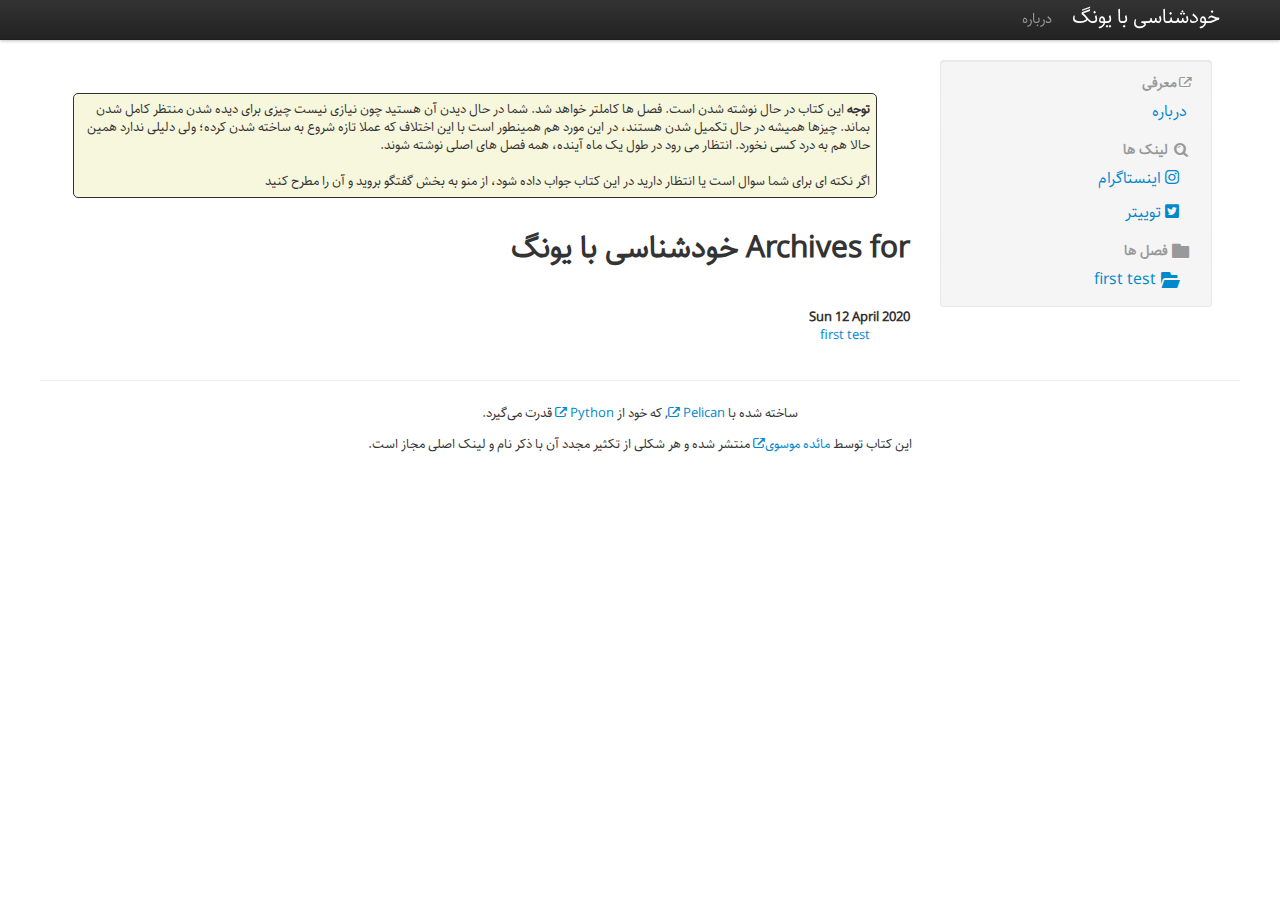
==== commit 394c4cd2: "Update documentation" ====
--- a/archives.html
+++ b/archives.html
@@ -1,154 +1,164 @@
-<!DOCTYPE html>
-<html lang="en">
-  <head>
-    <meta charset="utf-8">
-    <title>خودشناسی با یونگ</title>
-    <meta name="viewport" content="width=device-width, initial-scale=1.0">
-    <meta name="description" content="">
-    <meta name="author" content="مائده موسوی">
-
-    <!-- Le styles -->
-    <link rel="stylesheet" href="./theme/css/bootstrap.min.css" type="text/css" />
-    <link rel="stylesheet" href="./theme/css/style.css" type="text/css" />
-    <!--link rel="stylesheet" href="./theme/css/bootstrap-rtl.css" type="text/css" /-->
-    <link href="./theme/css/bootstrap-responsive.min.css" rel="stylesheet">
-    <link href="./theme/css/font-awesome.css" rel="stylesheet">
-    <link href="./theme/fontawesome-5.13.0/css/all.min.css" rel="stylesheet">
-
-    <link href="./theme/css/pygments.css" rel="stylesheet">
-
-    <!-- Le HTML5 shim, for IE6-8 support of HTML5 elements -->
-    <!--[if lt IE 9]>
-      <script src="//html5shim.googlecode.com/svn/trunk/html5.js"></script>
-    <![endif]-->
-
-    <!-- Le fav and touch icons -->
-    <link rel="shortcut icon" href="./theme/images/favicon.ico">
-    <link rel="apple-touch-icon" href="./theme/images/apple-touch-icon.png">
-    <link rel="apple-touch-icon" sizes="72x72" href="./theme/images/apple-touch-icon-72x72.png">
-    <link rel="apple-touch-icon" sizes="114x114" href="./theme/images/apple-touch-icon-114x114.png">
-
-    <link href="./" type="application/atom+xml" rel="alternate" title="خودشناسی با یونگ ATOM Feed" />
-
-  </head>
-
-  <body>
-
-
-    <div class="navbar navbar-fixed-top">
-      <div class="navbar-inner">
-        <div class="container">
-          <a class="btn btn-navbar" data-toggle="collapse" data-target=".nav-collapse">
-            <span class="icon-bar"></span>
-            <span class="icon-bar"></span>
-            <span class="icon-bar"></span>
-          </a>
-          <a class="brand" href="./index.html">خودشناسی با یونگ</a>
-          <div class="nav-collapse">
-            <ul class="nav">
-                <li><a href="./pages/about.html">درباره</a></li>
-                
-                          <!--ul class="nav pull-right">
-                                <li><a href="./archives.html"><i class="icon-th-list"></i>Archives</a></li>
-                          </ul-->
-
-            </ul>
-            <!--<p class="navbar-text pull-right">Logged in as <a href="#">username</a></p>-->
-          </div><!--/.nav-collapse -->
-        </div>
-      </div>
-    </div>
-
-    <div class="container">
-      <div class="row">
-        <div class="span9">
-          <div class="attentionBox">
-            <b>توجه</b>
-            این کتاب در حال نوشته شدن است. فصل ها کاملتر خواهد شد. شما در حال دیدن آن هستید چون نیازی نیست چیزی برای دیده شدن منتظر کامل
-            شدن بماند. چیزها همیشه در حال تکمیل شدن هستند، در این مورد هم همینطور است با این اختلاف که عملا تازه شروع به ساخته شدن
-            کرده؛ ولی دلیلی ندارد همین حالا هم به درد کسی نخورد. انتظار می رود در طول یک ماه آینده، همه فصل های اصلی نوشته شوند.
-            <br>
-            <br> اگر نکته ای برای شما سوال است یا انتظار دارید در این کتاب جواب داده شود، از منو به بخش گفتگو بروید و آن را مطرح کنید
-          </div>    
-
-
-<section id="content">
-<h1>Archives for خودشناسی با یونگ</h1>
-
-<dl>
-	<dt>Sun 12 April 2020</dt>
-	<dd><a href='first-test.html'>first test</a></dd>
-</dl>
-</section>
-        </div><!--/span-->
-
-        <div class="span3 well sidebar-nav" id="sidebar">
-<ul class="nav nav-list">
-
-    <li class="nav-header">
-      <h4><i class="icon-external-link"></i>معرفی</h4>
-    </li>
-    <li>
-      <ul>
-        <li>
-          <a href="./pages/about.html" >درباره</a>
-        </li>
-      </ul>
-    </li>
-    <li class="nav-header">
-      <h4><i class="icon-search icon-large"></i>لینک ها</h4>
-    </li>
-    <li>
-      <ul>
-        <li>
-          <a href="http://instagram.com/maede_book" target="_blank" rel="alternate"><i class="icon-camera-retro"></i>اینستاگرام</a>
-        </li>
-        <li>
-          <a href="http://twitter.com/maede_book" target="_blank" rel="alternate"><i class="icon-twitter-sign"></i>توییتر</a>
-        </li>
-      </ul>
-    </li>
-    <li class="nav-header">
-      <h4><i class="icon-folder-close icon-large"></i>فصل ها</h4>
-    </li>
-    <li>
-      <ul>
- 
-        <li>
-          <a href="./first-test.html">
-              <i class="icon-folder-open icon-large"></i>first test
-          </a>
-        </li>
-      </ul>
-    </li>
-
-
-
-
-</ul>        </div><!--/.well -->
-
-      </div><!--/row-->
-
-      <hr>
-
-      <footer>
-        <address id="about">
-                ساخته شده با <a href="http://pelican.notmyidea.org/">Pelican <i class="icon-external-link"></i></a>,
-                                که خود از <a href="http://python.org">Python <i class="icon-external-link"></i></a> قدرت می‌گیرد.
-        </address><!-- /#about -->
-
-        <address class="description">این کتاب توسط <a href="https://instagram.com/maede_book">مائده موسوی<i class="icon-external-link"></i></a> منتشر شده و
-             هر شکلی از تکثیر مجدد آن با ذکر نام و لینک اصلی مجاز است.
-        </address>
-      </footer>
-
-    </div><!--/.fluid-container-->
-
-
-
-    <!-- Le javascript -->
-    <!-- Placed at the end of the document so the pages load faster -->
-    <script src="./theme/js/jquery-1.7.2.min.js"></script>
-    <script src="./theme/js/bootstrap.min.js"></script>
-  </body>
+<!DOCTYPE html>
+<html lang="en">
+  <head>
+    <meta charset="utf-8">
+    <title>خودشناسی با یونگ</title>
+    <meta name="viewport" content="width=device-width, initial-scale=1.0">
+    <meta name="description" content="">
+    <meta name="author" content="مائده موسوی">
+
+    <!-- Le styles -->
+    <link rel="stylesheet" href="./theme/css/bootstrap.min.css" type="text/css" />
+    <link rel="stylesheet" href="./theme/css/style.css" type="text/css" />
+    <!--link rel="stylesheet" href="./theme/css/bootstrap-rtl.css" type="text/css" /-->
+    <link href="./theme/css/bootstrap-responsive.min.css" rel="stylesheet">
+    <link href="./theme/css/font-awesome.css" rel="stylesheet">
+    <link href="./theme/fontawesome-5.13.0/css/all.min.css" rel="stylesheet">
+
+    <link href="./theme/css/pygments.css" rel="stylesheet">
+
+    <!-- Le HTML5 shim, for IE6-8 support of HTML5 elements -->
+    <!--[if lt IE 9]>
+      <script src="//html5shim.googlecode.com/svn/trunk/html5.js"></script>
+    <![endif]-->
+
+    <!-- Le fav and touch icons -->
+    <link rel="shortcut icon" href="./theme/images/favicon.ico">
+    <link rel="apple-touch-icon" href="./theme/images/apple-touch-icon.png">
+    <link rel="apple-touch-icon" sizes="72x72" href="./theme/images/apple-touch-icon-72x72.png">
+    <link rel="apple-touch-icon" sizes="114x114" href="./theme/images/apple-touch-icon-114x114.png">
+
+    <link href="./" type="application/atom+xml" rel="alternate" title="خودشناسی با یونگ ATOM Feed" />
+
+  </head>
+
+  <body>
+
+
+    <div class="navbar navbar-fixed-top">
+      <div class="navbar-inner">
+        <div class="container">
+          <a class="btn btn-navbar" data-toggle="collapse" data-target=".nav-collapse">
+            <span class="icon-bar"></span>
+            <span class="icon-bar"></span>
+            <span class="icon-bar"></span>
+          </a>
+          <a class="brand" href="./index.html">خودشناسی با یونگ</a>
+          <div class="nav-collapse">
+            <ul class="nav">
+                <li><a href="./pages/about.html">درباره</a></li>
+                
+                          <!--ul class="nav pull-right">
+                                <li><a href="./archives.html"><i class="icon-th-list"></i>Archives</a></li>
+                          </ul-->
+
+            </ul>
+            <!--<p class="navbar-text pull-right">Logged in as <a href="#">username</a></p>-->
+          </div><!--/.nav-collapse -->
+        </div>
+      </div>
+    </div>
+
+    <div class="container">
+      <div class="row">
+        <div class="span9">
+          <div class="attentionBox">
+            <b>توجه</b>
+            این کتاب در حال نوشته شدن است. فصل ها کاملتر خواهد شد. شما در حال دیدن آن هستید چون نیازی نیست چیزی برای دیده شدن منتظر کامل
+            شدن بماند. چیزها همیشه در حال تکمیل شدن هستند، در این مورد هم همینطور است با این اختلاف که عملا تازه شروع به ساخته شدن
+            کرده؛ ولی دلیلی ندارد همین حالا هم به درد کسی نخورد. انتظار می رود در طول یک ماه آینده، همه فصل های اصلی نوشته شوند.
+            <br>
+            <br> اگر نکته ای برای شما سوال است یا انتظار دارید در این کتاب جواب داده شود، از منو به بخش گفتگو بروید و آن را مطرح کنید
+          </div>    
+
+
+<section id="content">
+<h1>Archives for خودشناسی با یونگ</h1>
+
+<dl>
+	<dt>Sun 12 April 2020</dt>
+	<dd><a href='first-test.html'>first test</a></dd>
+</dl>
+</section>
+        </div><!--/span-->
+
+        <div class="span3 well sidebar-nav" id="sidebar">
+<ul class="nav nav-list">
+
+    <li class="nav-header">
+      <h4><i class="icon-external-link"></i>معرفی</h4>
+    </li>
+    <li>
+      <ul>
+        <li>
+          <a href="./pages/about.html" >درباره</a>
+        </li>
+      </ul>
+    </li>
+    <li class="nav-header">
+      <h4><i class="icon-search icon-large"></i>لینک ها</h4>
+    </li>
+    <li>
+      <ul>
+        <li>
+          <a href="http://instagram.com/maede_book" target="_blank" rel="alternate">
+            &nbsp;
+            <i class="fab fa-instagram"></i>
+            
+            اینستاگرام
+          </a>
+        </li>
+        <li>
+          <a href="http://twitter.com/maede_book" target="_blank" rel="alternate">
+            &nbsp;
+            <i class="fab fa-twitter-square"></i>
+            
+            توییتر
+          </a>
+        </li>
+      </ul>
+    </li>
+    <li class="nav-header">
+      <h4><i class="icon-folder-close icon-large"></i>فصل ها</h4>
+    </li>
+    <li>
+      <ul>
+ 
+        <li>
+          <a href="./first-test.html">
+              <i class="icon-folder-open icon-large"></i>first test
+          </a>
+        </li>
+      </ul>
+    </li>
+
+
+
+
+</ul>        </div><!--/.well -->
+
+      </div><!--/row-->
+
+      <hr>
+
+      <footer>
+        <address id="about">
+                ساخته شده با <a href="http://pelican.notmyidea.org/">Pelican <i class="icon-external-link"></i></a>,
+                                که خود از <a href="http://python.org">Python <i class="icon-external-link"></i></a> قدرت می‌گیرد.
+        </address><!-- /#about -->
+
+        <address class="description">این کتاب توسط <a href="https://instagram.com/maede_book">مائده موسوی<i class="icon-external-link"></i></a> منتشر شده و
+             هر شکلی از تکثیر مجدد آن با ذکر نام و لینک اصلی مجاز است.
+        </address>
+      </footer>
+
+    </div><!--/.fluid-container-->
+
+
+
+    <!-- Le javascript -->
+    <!-- Placed at the end of the document so the pages load faster -->
+    <script src="./theme/js/jquery-1.7.2.min.js"></script>
+    <script src="./theme/js/bootstrap.min.js"></script>
+  </body>
 </html>--- a/theme/css/style.css
+++ b/theme/css/style.css
@@ -1,155 +1,155 @@
-/*@import url(//fonts.googleapis.com/earlyaccess/droidarabicnaskh.css);
-*/
-@font-face {
-	font-family: 'Sahel';
-	src: url('../font/Sahel.eot');
-	src: url('../font/Sahel.eot?#iefix') format('embedded-opentype'), url('../font/Sahel.woff') format('woff'), url('../font/Sahel.ttf') format('truetype');
-	font-weight: normal;
-	font-style: normal;
-}
-
-ul {
-	margin-right: 28pt;
-	font-family: 'Sahel', "Droid Arabic Naskh";
-	font-size: 1.1em;
-	line-height: normal;
-}
-
-h1 {
-	margin-bottom: 32pt;
-}
-
-body {
-	padding-top: 60px;
-	padding-bottom: 40px;
-	font-family: 'Sahel', 'Droid Arabic Naskh', sans-serif !important;
-	
-}
-.sidebar-nav {
-	padding: 9px 0;
-}
-.tag-1 {
-	font-size: 1.2em;
-}
-.tag-2 {
-	font-size: 10p1emt;
-}
-.tag-2 {
-	font-size: 0.9em;
-}
-.tag-4 {
-	font-size: 0.8em;
-}
-
-p {
-	font-family: 'Sahel', "Droid Arabic Naskh";
-	font-size: 1.2em;
-	line-height: normal;
-}
-
-.container {
-	direction: rtl;
-}
-.navbar .brand, .navbar .nav, .navbar .nav li {
-	float: right;
-}
-@media (min-width:767px) {
-	.container {
-		width: 1200px !important;
-	}
-}
-
-pre {
-	font-size: 1.4em;
-}
-
-address {
-	text-align: center;
-	line-height: 14px;
-	margin-bottom: 6px;
-}
-
-article img, section img
-{
-	margin: 0.7rem auto;
-	display: block;
-	max-width: 100%;
-}
-
-article img.full, section img.full
-{
-	margin: 0.7rem auto;
-	width: 100%;
-}
-
-article iframe, section iframe
-{
-	margin: 1rem auto;
-	display: block;
-}
-
-article h2, article h3, article h4, article h5, article h6
-{
-	margin-top: 2rem;
-	margin-bottom: 0.6rem;
-}
-
-.attentionBox
-{
-	padding: 0.4rem;
-	border-radius: 5px;
-	margin: 33px;
-	border: 1px;
-	background: #f7f7de;
-	border: solid;
-	border-width: 1pt;
-	border-spacing: 10pt;
-}
-
-footer address
-{
-	line-height: 1.5rem;
-}
-
-#sidebar .nav-list
-{
-	margin-right: 0px;
-	margin-left: 0px;
-	padding-right: 0rem;
-	padding-left: 0px;
-
-}
-.nav-list>li>a, .nav-list .nav-header
-{
-	margin-left: 0px;
-	margin-right: 0px;
-}
-#sidebar .nav-list li a
-{
-	display: block;
-	padding-top: 0.5rem;
-	padding-bottom: 0.5rem;
-	text-decoration: none;
-	padding-right: 1.5rem;
-	padding-left: 0.5rem;
-	background-color: #f5f5f5;
-  -webkit-transition:0.3s ease all;
-     -moz-transition:0.3s ease all;
-      -ms-transition:0.3s ease all;
-       -o-transition:0.3s ease all;
-          transition:0.3s ease all;
-}
-#sidebar .nav-list li a:hover
-{
-	background-color:  #e0e0e0;
-}
-
-#sidebar .nav-list li ul
-{
-	padding-right: 0rem;
-	margin-left: 0px;
-	list-style-type: none;
-	margin-right: 0px;
-}
-
-
+/*@import url(//fonts.googleapis.com/earlyaccess/droidarabicnaskh.css);
+*/
+@font-face {
+	font-family: 'Sahel';
+	src: url('../font/Sahel.eot');
+	src: url('../font/Sahel.eot?#iefix') format('embedded-opentype'), url('../font/Sahel.woff') format('woff'), url('../font/Sahel.ttf') format('truetype');
+	font-weight: normal;
+	font-style: normal;
+}
+
+ul {
+	margin-right: 28pt;
+	font-family: 'Sahel', "Droid Arabic Naskh";
+	font-size: 1.1em;
+	line-height: normal;
+}
+
+h1 {
+	margin-bottom: 32pt;
+}
+
+body {
+	padding-top: 60px;
+	padding-bottom: 40px;
+	font-family: 'Sahel', 'Droid Arabic Naskh', sans-serif !important;
+	
+}
+.sidebar-nav {
+	padding: 9px 0;
+}
+.tag-1 {
+	font-size: 1.2em;
+}
+.tag-2 {
+	font-size: 10p1emt;
+}
+.tag-2 {
+	font-size: 0.9em;
+}
+.tag-4 {
+	font-size: 0.8em;
+}
+
+p {
+	font-family: 'Sahel', "Droid Arabic Naskh";
+	font-size: 1.2em;
+	line-height: normal;
+}
+
+.container {
+	direction: rtl;
+}
+.navbar .brand, .navbar .nav, .navbar .nav li {
+	float: right;
+}
+@media (min-width:767px) {
+	.container {
+		width: 1200px !important;
+	}
+}
+
+pre {
+	font-size: 1.4em;
+}
+
+address {
+	text-align: center;
+	line-height: 14px;
+	margin-bottom: 6px;
+}
+
+article img, section img
+{
+	margin: 0.7rem auto;
+	display: block;
+	max-width: 100%;
+}
+
+article img.full, section img.full
+{
+	margin: 0.7rem auto;
+	width: 100%;
+}
+
+article iframe, section iframe
+{
+	margin: 1rem auto;
+	display: block;
+}
+
+article h2, article h3, article h4, article h5, article h6
+{
+	margin-top: 2rem;
+	margin-bottom: 0.6rem;
+}
+
+.attentionBox
+{
+	padding: 0.4rem;
+	border-radius: 5px;
+	margin: 33px;
+	border: 1px;
+	background: #f7f7de;
+	border: solid;
+	border-width: 1pt;
+	border-spacing: 10pt;
+}
+
+footer address
+{
+	line-height: 1.5rem;
+}
+
+#sidebar .nav-list
+{
+	margin-right: 0px;
+	margin-left: 0px;
+	padding-right: 0rem;
+	padding-left: 0px;
+
+}
+.nav-list>li>a, .nav-list .nav-header
+{
+	margin-left: 0px;
+	margin-right: 0px;
+}
+#sidebar .nav-list li a
+{
+	display: block;
+	padding-top: 0.5rem;
+	padding-bottom: 0.5rem;
+	text-decoration: none;
+	padding-right: 1.5rem;
+	padding-left: 0.5rem;
+	background-color: #f5f5f5;
+  -webkit-transition:0.3s ease all;
+     -moz-transition:0.3s ease all;
+      -ms-transition:0.3s ease all;
+       -o-transition:0.3s ease all;
+          transition:0.3s ease all;
+}
+#sidebar .nav-list li a:hover
+{
+	background-color:  #e0e0e0;
+}
+
+#sidebar .nav-list li ul
+{
+	padding-right: 0rem;
+	margin-left: 0px;
+	list-style-type: none;
+	margin-right: 0px;
+}
+
+
--- a/theme/css/pygments.css
+++ b/theme/css/pygments.css
@@ -1,62 +1,62 @@
-/* .highlight  { background: #eeffcc; } */
-.highlight .hll { background-color: #ffffcc }
-.highlight .c { color: #408090; font-style: italic } /* Comment */
-.highlight .err { border: 1px solid #FF0000 } /* Error */
-.highlight .k { color: #007020; font-weight: bold } /* Keyword */
-.highlight .o { color: #666666 } /* Operator */
-.highlight .cm { color: #408090; font-style: italic } /* Comment.Multiline */
-.highlight .cp { color: #007020 } /* Comment.Preproc */
-.highlight .c1 { color: #408090; font-style: italic } /* Comment.Single */
-.highlight .cs { color: #408090; background-color: #fff0f0 } /* Comment.Special */
-.highlight .gd { color: #A00000 } /* Generic.Deleted */
-.highlight .ge { font-style: italic } /* Generic.Emph */
-.highlight .gr { color: #FF0000 } /* Generic.Error */
-.highlight .gh { color: #000080; font-weight: bold } /* Generic.Heading */
-.highlight .gi { color: #00A000 } /* Generic.Inserted */
-.highlight .go { color: #303030 } /* Generic.Output */
-.highlight .gp { color: #c65d09; font-weight: bold } /* Generic.Prompt */
-.highlight .gs { font-weight: bold } /* Generic.Strong */
-.highlight .gu { color: #800080; font-weight: bold } /* Generic.Subheading */
-.highlight .gt { color: #0040D0 } /* Generic.Traceback */
-.highlight .kc { color: #007020; font-weight: bold } /* Keyword.Constant */
-.highlight .kd { color: #007020; font-weight: bold } /* Keyword.Declaration */
-.highlight .kn { color: #007020; font-weight: bold } /* Keyword.Namespace */
-.highlight .kp { color: #007020 } /* Keyword.Pseudo */
-.highlight .kr { color: #007020; font-weight: bold } /* Keyword.Reserved */
-.highlight .kt { color: #902000 } /* Keyword.Type */
-.highlight .m { color: #208050 } /* Literal.Number */
-.highlight .s { color: #4070a0 } /* Literal.String */
-.highlight .na { color: #4070a0 } /* Name.Attribute */
-.highlight .nb { color: #007020 } /* Name.Builtin */
-.highlight .nc { color: #0e84b5; font-weight: bold } /* Name.Class */
-.highlight .no { color: #60add5 } /* Name.Constant */
-.highlight .nd { color: #555555; font-weight: bold } /* Name.Decorator */
-.highlight .ni { color: #d55537; font-weight: bold } /* Name.Entity */
-.highlight .ne { color: #007020 } /* Name.Exception */
-.highlight .nf { color: #06287e } /* Name.Function */
-.highlight .nl { color: #002070; font-weight: bold } /* Name.Label */
-.highlight .nn { color: #0e84b5; font-weight: bold } /* Name.Namespace */
-.highlight .nt { color: #062873; font-weight: bold } /* Name.Tag */
-.highlight .nv { color: #bb60d5 } /* Name.Variable */
-.highlight .ow { color: #007020; font-weight: bold } /* Operator.Word */
-.highlight .w { color: #bbbbbb } /* Text.Whitespace */
-.highlight .mf { color: #208050 } /* Literal.Number.Float */
-.highlight .mh { color: #208050 } /* Literal.Number.Hex */
-.highlight .mi { color: #208050 } /* Literal.Number.Integer */
-.highlight .mo { color: #208050 } /* Literal.Number.Oct */
-.highlight .sb { color: #4070a0 } /* Literal.String.Backtick */
-.highlight .sc { color: #4070a0 } /* Literal.String.Char */
-.highlight .sd { color: #4070a0; font-style: italic } /* Literal.String.Doc */
-.highlight .s2 { color: #4070a0 } /* Literal.String.Double */
-.highlight .se { color: #4070a0; font-weight: bold } /* Literal.String.Escape */
-.highlight .sh { color: #4070a0 } /* Literal.String.Heredoc */
-.highlight .si { color: #70a0d0; font-style: italic } /* Literal.String.Interpol */
-.highlight .sx { color: #c65d09 } /* Literal.String.Other */
-.highlight .sr { color: #235388 } /* Literal.String.Regex */
-.highlight .s1 { color: #4070a0 } /* Literal.String.Single */
-.highlight .ss { color: #517918 } /* Literal.String.Symbol */
-.highlight .bp { color: #007020 } /* Name.Builtin.Pseudo */
-.highlight .vc { color: #bb60d5 } /* Name.Variable.Class */
-.highlight .vg { color: #bb60d5 } /* Name.Variable.Global */
-.highlight .vi { color: #bb60d5 } /* Name.Variable.Instance */
+/* .highlight  { background: #eeffcc; } */
+.highlight .hll { background-color: #ffffcc }
+.highlight .c { color: #408090; font-style: italic } /* Comment */
+.highlight .err { border: 1px solid #FF0000 } /* Error */
+.highlight .k { color: #007020; font-weight: bold } /* Keyword */
+.highlight .o { color: #666666 } /* Operator */
+.highlight .cm { color: #408090; font-style: italic } /* Comment.Multiline */
+.highlight .cp { color: #007020 } /* Comment.Preproc */
+.highlight .c1 { color: #408090; font-style: italic } /* Comment.Single */
+.highlight .cs { color: #408090; background-color: #fff0f0 } /* Comment.Special */
+.highlight .gd { color: #A00000 } /* Generic.Deleted */
+.highlight .ge { font-style: italic } /* Generic.Emph */
+.highlight .gr { color: #FF0000 } /* Generic.Error */
+.highlight .gh { color: #000080; font-weight: bold } /* Generic.Heading */
+.highlight .gi { color: #00A000 } /* Generic.Inserted */
+.highlight .go { color: #303030 } /* Generic.Output */
+.highlight .gp { color: #c65d09; font-weight: bold } /* Generic.Prompt */
+.highlight .gs { font-weight: bold } /* Generic.Strong */
+.highlight .gu { color: #800080; font-weight: bold } /* Generic.Subheading */
+.highlight .gt { color: #0040D0 } /* Generic.Traceback */
+.highlight .kc { color: #007020; font-weight: bold } /* Keyword.Constant */
+.highlight .kd { color: #007020; font-weight: bold } /* Keyword.Declaration */
+.highlight .kn { color: #007020; font-weight: bold } /* Keyword.Namespace */
+.highlight .kp { color: #007020 } /* Keyword.Pseudo */
+.highlight .kr { color: #007020; font-weight: bold } /* Keyword.Reserved */
+.highlight .kt { color: #902000 } /* Keyword.Type */
+.highlight .m { color: #208050 } /* Literal.Number */
+.highlight .s { color: #4070a0 } /* Literal.String */
+.highlight .na { color: #4070a0 } /* Name.Attribute */
+.highlight .nb { color: #007020 } /* Name.Builtin */
+.highlight .nc { color: #0e84b5; font-weight: bold } /* Name.Class */
+.highlight .no { color: #60add5 } /* Name.Constant */
+.highlight .nd { color: #555555; font-weight: bold } /* Name.Decorator */
+.highlight .ni { color: #d55537; font-weight: bold } /* Name.Entity */
+.highlight .ne { color: #007020 } /* Name.Exception */
+.highlight .nf { color: #06287e } /* Name.Function */
+.highlight .nl { color: #002070; font-weight: bold } /* Name.Label */
+.highlight .nn { color: #0e84b5; font-weight: bold } /* Name.Namespace */
+.highlight .nt { color: #062873; font-weight: bold } /* Name.Tag */
+.highlight .nv { color: #bb60d5 } /* Name.Variable */
+.highlight .ow { color: #007020; font-weight: bold } /* Operator.Word */
+.highlight .w { color: #bbbbbb } /* Text.Whitespace */
+.highlight .mf { color: #208050 } /* Literal.Number.Float */
+.highlight .mh { color: #208050 } /* Literal.Number.Hex */
+.highlight .mi { color: #208050 } /* Literal.Number.Integer */
+.highlight .mo { color: #208050 } /* Literal.Number.Oct */
+.highlight .sb { color: #4070a0 } /* Literal.String.Backtick */
+.highlight .sc { color: #4070a0 } /* Literal.String.Char */
+.highlight .sd { color: #4070a0; font-style: italic } /* Literal.String.Doc */
+.highlight .s2 { color: #4070a0 } /* Literal.String.Double */
+.highlight .se { color: #4070a0; font-weight: bold } /* Literal.String.Escape */
+.highlight .sh { color: #4070a0 } /* Literal.String.Heredoc */
+.highlight .si { color: #70a0d0; font-style: italic } /* Literal.String.Interpol */
+.highlight .sx { color: #c65d09 } /* Literal.String.Other */
+.highlight .sr { color: #235388 } /* Literal.String.Regex */
+.highlight .s1 { color: #4070a0 } /* Literal.String.Single */
+.highlight .ss { color: #517918 } /* Literal.String.Symbol */
+.highlight .bp { color: #007020 } /* Name.Builtin.Pseudo */
+.highlight .vc { color: #bb60d5 } /* Name.Variable.Class */
+.highlight .vg { color: #bb60d5 } /* Name.Variable.Global */
+.highlight .vi { color: #bb60d5 } /* Name.Variable.Instance */
 .highlight .il { color: #208050 } /* Literal.Number.Integer.Long */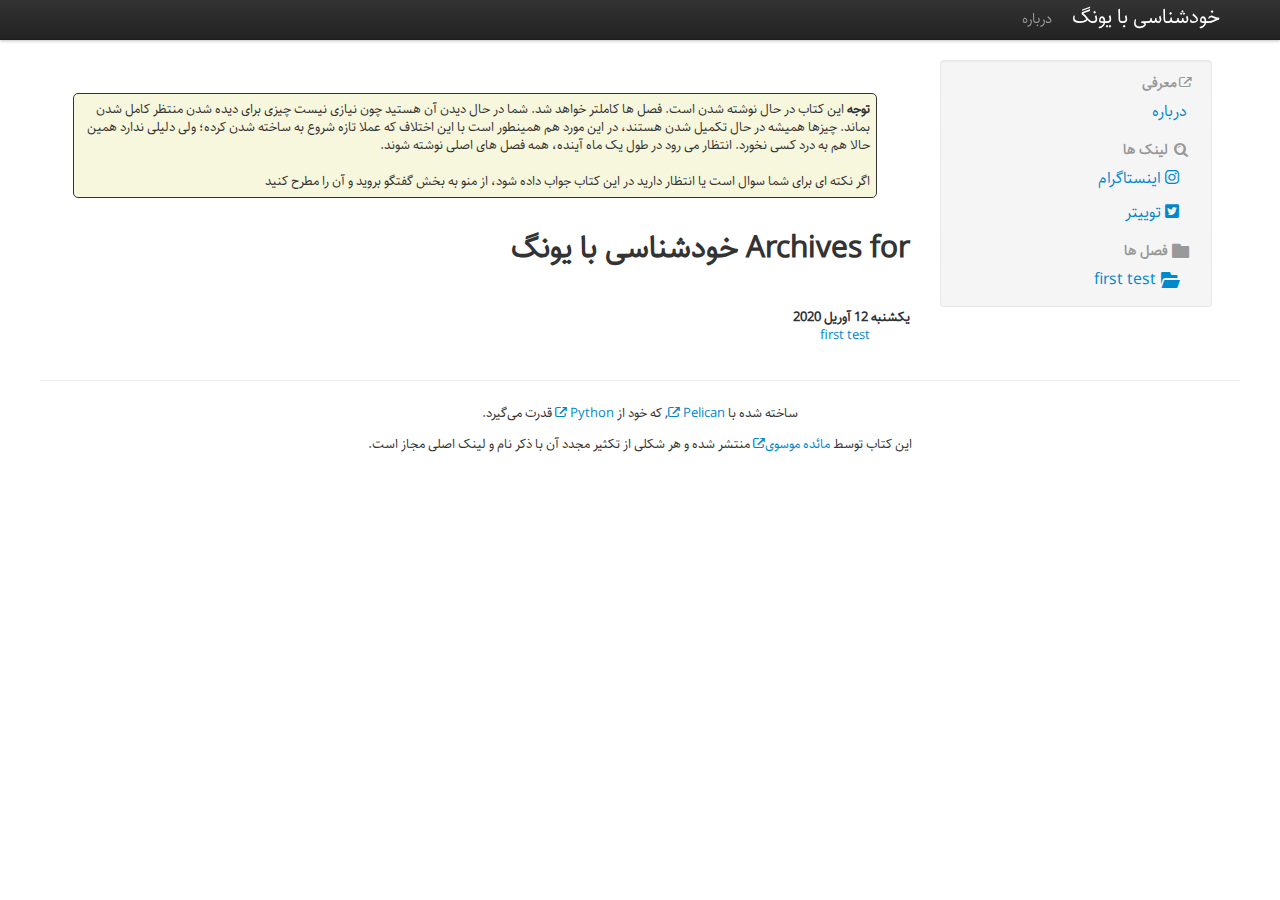
==== commit 9822f040: "Update documentation" ====
--- a/archives.html
+++ b/archives.html
@@ -1,164 +1,164 @@
-<!DOCTYPE html>
-<html lang="en">
-  <head>
-    <meta charset="utf-8">
-    <title>خودشناسی با یونگ</title>
-    <meta name="viewport" content="width=device-width, initial-scale=1.0">
-    <meta name="description" content="">
-    <meta name="author" content="مائده موسوی">
-
-    <!-- Le styles -->
-    <link rel="stylesheet" href="./theme/css/bootstrap.min.css" type="text/css" />
-    <link rel="stylesheet" href="./theme/css/style.css" type="text/css" />
-    <!--link rel="stylesheet" href="./theme/css/bootstrap-rtl.css" type="text/css" /-->
-    <link href="./theme/css/bootstrap-responsive.min.css" rel="stylesheet">
-    <link href="./theme/css/font-awesome.css" rel="stylesheet">
-    <link href="./theme/fontawesome-5.13.0/css/all.min.css" rel="stylesheet">
-
-    <link href="./theme/css/pygments.css" rel="stylesheet">
-
-    <!-- Le HTML5 shim, for IE6-8 support of HTML5 elements -->
-    <!--[if lt IE 9]>
-      <script src="//html5shim.googlecode.com/svn/trunk/html5.js"></script>
-    <![endif]-->
-
-    <!-- Le fav and touch icons -->
-    <link rel="shortcut icon" href="./theme/images/favicon.ico">
-    <link rel="apple-touch-icon" href="./theme/images/apple-touch-icon.png">
-    <link rel="apple-touch-icon" sizes="72x72" href="./theme/images/apple-touch-icon-72x72.png">
-    <link rel="apple-touch-icon" sizes="114x114" href="./theme/images/apple-touch-icon-114x114.png">
-
-    <link href="./" type="application/atom+xml" rel="alternate" title="خودشناسی با یونگ ATOM Feed" />
-
-  </head>
-
-  <body>
-
-
-    <div class="navbar navbar-fixed-top">
-      <div class="navbar-inner">
-        <div class="container">
-          <a class="btn btn-navbar" data-toggle="collapse" data-target=".nav-collapse">
-            <span class="icon-bar"></span>
-            <span class="icon-bar"></span>
-            <span class="icon-bar"></span>
-          </a>
-          <a class="brand" href="./index.html">خودشناسی با یونگ</a>
-          <div class="nav-collapse">
-            <ul class="nav">
-                <li><a href="./pages/about.html">درباره</a></li>
-                
-                          <!--ul class="nav pull-right">
-                                <li><a href="./archives.html"><i class="icon-th-list"></i>Archives</a></li>
-                          </ul-->
-
-            </ul>
-            <!--<p class="navbar-text pull-right">Logged in as <a href="#">username</a></p>-->
-          </div><!--/.nav-collapse -->
-        </div>
-      </div>
-    </div>
-
-    <div class="container">
-      <div class="row">
-        <div class="span9">
-          <div class="attentionBox">
-            <b>توجه</b>
-            این کتاب در حال نوشته شدن است. فصل ها کاملتر خواهد شد. شما در حال دیدن آن هستید چون نیازی نیست چیزی برای دیده شدن منتظر کامل
-            شدن بماند. چیزها همیشه در حال تکمیل شدن هستند، در این مورد هم همینطور است با این اختلاف که عملا تازه شروع به ساخته شدن
-            کرده؛ ولی دلیلی ندارد همین حالا هم به درد کسی نخورد. انتظار می رود در طول یک ماه آینده، همه فصل های اصلی نوشته شوند.
-            <br>
-            <br> اگر نکته ای برای شما سوال است یا انتظار دارید در این کتاب جواب داده شود، از منو به بخش گفتگو بروید و آن را مطرح کنید
-          </div>    
-
-
-<section id="content">
-<h1>Archives for خودشناسی با یونگ</h1>
-
-<dl>
-	<dt>Sun 12 April 2020</dt>
-	<dd><a href='first-test.html'>first test</a></dd>
-</dl>
-</section>
-        </div><!--/span-->
-
-        <div class="span3 well sidebar-nav" id="sidebar">
-<ul class="nav nav-list">
-
-    <li class="nav-header">
-      <h4><i class="icon-external-link"></i>معرفی</h4>
-    </li>
-    <li>
-      <ul>
-        <li>
-          <a href="./pages/about.html" >درباره</a>
-        </li>
-      </ul>
-    </li>
-    <li class="nav-header">
-      <h4><i class="icon-search icon-large"></i>لینک ها</h4>
-    </li>
-    <li>
-      <ul>
-        <li>
-          <a href="http://instagram.com/maede_book" target="_blank" rel="alternate">
-            &nbsp;
-            <i class="fab fa-instagram"></i>
-            
-            اینستاگرام
-          </a>
-        </li>
-        <li>
-          <a href="http://twitter.com/maede_book" target="_blank" rel="alternate">
-            &nbsp;
-            <i class="fab fa-twitter-square"></i>
-            
-            توییتر
-          </a>
-        </li>
-      </ul>
-    </li>
-    <li class="nav-header">
-      <h4><i class="icon-folder-close icon-large"></i>فصل ها</h4>
-    </li>
-    <li>
-      <ul>
- 
-        <li>
-          <a href="./first-test.html">
-              <i class="icon-folder-open icon-large"></i>first test
-          </a>
-        </li>
-      </ul>
-    </li>
-
-
-
-
-</ul>        </div><!--/.well -->
-
-      </div><!--/row-->
-
-      <hr>
-
-      <footer>
-        <address id="about">
-                ساخته شده با <a href="http://pelican.notmyidea.org/">Pelican <i class="icon-external-link"></i></a>,
-                                که خود از <a href="http://python.org">Python <i class="icon-external-link"></i></a> قدرت می‌گیرد.
-        </address><!-- /#about -->
-
-        <address class="description">این کتاب توسط <a href="https://instagram.com/maede_book">مائده موسوی<i class="icon-external-link"></i></a> منتشر شده و
-             هر شکلی از تکثیر مجدد آن با ذکر نام و لینک اصلی مجاز است.
-        </address>
-      </footer>
-
-    </div><!--/.fluid-container-->
-
-
-
-    <!-- Le javascript -->
-    <!-- Placed at the end of the document so the pages load faster -->
-    <script src="./theme/js/jquery-1.7.2.min.js"></script>
-    <script src="./theme/js/bootstrap.min.js"></script>
-  </body>
+<!DOCTYPE html>
+<html lang="en">
+  <head>
+    <meta charset="utf-8">
+    <title>خودشناسی با یونگ</title>
+    <meta name="viewport" content="width=device-width, initial-scale=1.0">
+    <meta name="description" content="">
+    <meta name="author" content="مائده موسوی">
+
+    <!-- Le styles -->
+    <link rel="stylesheet" href="./theme/css/bootstrap.min.css" type="text/css" />
+    <link rel="stylesheet" href="./theme/css/style.css" type="text/css" />
+    <!--link rel="stylesheet" href="./theme/css/bootstrap-rtl.css" type="text/css" /-->
+    <link href="./theme/css/bootstrap-responsive.min.css" rel="stylesheet">
+    <link href="./theme/css/font-awesome.css" rel="stylesheet">
+    <link href="./theme/fontawesome-5.13.0/css/all.min.css" rel="stylesheet">
+
+    <link href="./theme/css/pygments.css" rel="stylesheet">
+
+    <!-- Le HTML5 shim, for IE6-8 support of HTML5 elements -->
+    <!--[if lt IE 9]>
+      <script src="//html5shim.googlecode.com/svn/trunk/html5.js"></script>
+    <![endif]-->
+
+    <!-- Le fav and touch icons -->
+    <link rel="shortcut icon" href="./theme/images/favicon.ico">
+    <link rel="apple-touch-icon" href="./theme/images/apple-touch-icon.png">
+    <link rel="apple-touch-icon" sizes="72x72" href="./theme/images/apple-touch-icon-72x72.png">
+    <link rel="apple-touch-icon" sizes="114x114" href="./theme/images/apple-touch-icon-114x114.png">
+
+    <link href="./" type="application/atom+xml" rel="alternate" title="خودشناسی با یونگ ATOM Feed" />
+
+  </head>
+
+  <body>
+
+
+    <div class="navbar navbar-fixed-top">
+      <div class="navbar-inner">
+        <div class="container">
+          <a class="btn btn-navbar" data-toggle="collapse" data-target=".nav-collapse">
+            <span class="icon-bar"></span>
+            <span class="icon-bar"></span>
+            <span class="icon-bar"></span>
+          </a>
+          <a class="brand" href="./index.html">خودشناسی با یونگ</a>
+          <div class="nav-collapse">
+            <ul class="nav">
+                <li><a href="./pages/about.html">درباره</a></li>
+                
+                          <!--ul class="nav pull-right">
+                                <li><a href="./archives.html"><i class="icon-th-list"></i>Archives</a></li>
+                          </ul-->
+
+            </ul>
+            <!--<p class="navbar-text pull-right">Logged in as <a href="#">username</a></p>-->
+          </div><!--/.nav-collapse -->
+        </div>
+      </div>
+    </div>
+
+    <div class="container">
+      <div class="row">
+        <div class="span9">
+          <div class="attentionBox">
+            <b>توجه</b>
+            این کتاب در حال نوشته شدن است. فصل ها کاملتر خواهد شد. شما در حال دیدن آن هستید چون نیازی نیست چیزی برای دیده شدن منتظر کامل
+            شدن بماند. چیزها همیشه در حال تکمیل شدن هستند، در این مورد هم همینطور است با این اختلاف که عملا تازه شروع به ساخته شدن
+            کرده؛ ولی دلیلی ندارد همین حالا هم به درد کسی نخورد. انتظار می رود در طول یک ماه آینده، همه فصل های اصلی نوشته شوند.
+            <br>
+            <br> اگر نکته ای برای شما سوال است یا انتظار دارید در این کتاب جواب داده شود، از منو به بخش گفتگو بروید و آن را مطرح کنید
+          </div>    
+
+
+<section id="content">
+<h1>Archives for خودشناسی با یونگ</h1>
+
+<dl>
+	<dt>يكشنبه 12 آوريل 2020</dt>
+	<dd><a href='first-test.html'>first test</a></dd>
+</dl>
+</section>
+        </div><!--/span-->
+
+        <div class="span3 well sidebar-nav" id="sidebar">
+<ul class="nav nav-list">
+
+    <li class="nav-header">
+      <h4><i class="icon-external-link"></i>معرفی</h4>
+    </li>
+    <li>
+      <ul>
+        <li>
+          <a href="./pages/about.html" >درباره</a>
+        </li>
+      </ul>
+    </li>
+    <li class="nav-header">
+      <h4><i class="icon-search icon-large"></i>لینک ها</h4>
+    </li>
+    <li>
+      <ul>
+        <li>
+          <a href="http://instagram.com/maede_book" target="_blank" rel="alternate">
+            &nbsp;
+            <i class="fab fa-instagram"></i>
+            
+            اینستاگرام
+          </a>
+        </li>
+        <li>
+          <a href="http://twitter.com/maede_book" target="_blank" rel="alternate">
+            &nbsp;
+            <i class="fab fa-twitter-square"></i>
+            
+            توییتر
+          </a>
+        </li>
+      </ul>
+    </li>
+    <li class="nav-header">
+      <h4><i class="icon-folder-close icon-large"></i>فصل ها</h4>
+    </li>
+    <li>
+      <ul>
+ 
+        <li>
+          <a href="./first-test.html">
+              <i class="icon-folder-open icon-large"></i>first test
+          </a>
+        </li>
+      </ul>
+    </li>
+
+
+
+
+</ul>        </div><!--/.well -->
+
+      </div><!--/row-->
+
+      <hr>
+
+      <footer>
+        <address id="about">
+                ساخته شده با <a href="http://pelican.notmyidea.org/">Pelican <i class="icon-external-link"></i></a>,
+                                که خود از <a href="http://python.org">Python <i class="icon-external-link"></i></a> قدرت می‌گیرد.
+        </address><!-- /#about -->
+
+        <address class="description">این کتاب توسط <a href="https://instagram.com/maede_book">مائده موسوی<i class="icon-external-link"></i></a> منتشر شده و
+             هر شکلی از تکثیر مجدد آن با ذکر نام و لینک اصلی مجاز است.
+        </address>
+      </footer>
+
+    </div><!--/.fluid-container-->
+
+
+
+    <!-- Le javascript -->
+    <!-- Placed at the end of the document so the pages load faster -->
+    <script src="./theme/js/jquery-1.7.2.min.js"></script>
+    <script src="./theme/js/bootstrap.min.js"></script>
+  </body>
 </html>--- a/theme/css/style.css
+++ b/theme/css/style.css
@@ -1,155 +1,155 @@
-/*@import url(//fonts.googleapis.com/earlyaccess/droidarabicnaskh.css);
-*/
-@font-face {
-	font-family: 'Sahel';
-	src: url('../font/Sahel.eot');
-	src: url('../font/Sahel.eot?#iefix') format('embedded-opentype'), url('../font/Sahel.woff') format('woff'), url('../font/Sahel.ttf') format('truetype');
-	font-weight: normal;
-	font-style: normal;
-}
-
-ul {
-	margin-right: 28pt;
-	font-family: 'Sahel', "Droid Arabic Naskh";
-	font-size: 1.1em;
-	line-height: normal;
-}
-
-h1 {
-	margin-bottom: 32pt;
-}
-
-body {
-	padding-top: 60px;
-	padding-bottom: 40px;
-	font-family: 'Sahel', 'Droid Arabic Naskh', sans-serif !important;
-	
-}
-.sidebar-nav {
-	padding: 9px 0;
-}
-.tag-1 {
-	font-size: 1.2em;
-}
-.tag-2 {
-	font-size: 10p1emt;
-}
-.tag-2 {
-	font-size: 0.9em;
-}
-.tag-4 {
-	font-size: 0.8em;
-}
-
-p {
-	font-family: 'Sahel', "Droid Arabic Naskh";
-	font-size: 1.2em;
-	line-height: normal;
-}
-
-.container {
-	direction: rtl;
-}
-.navbar .brand, .navbar .nav, .navbar .nav li {
-	float: right;
-}
-@media (min-width:767px) {
-	.container {
-		width: 1200px !important;
-	}
-}
-
-pre {
-	font-size: 1.4em;
-}
-
-address {
-	text-align: center;
-	line-height: 14px;
-	margin-bottom: 6px;
-}
-
-article img, section img
-{
-	margin: 0.7rem auto;
-	display: block;
-	max-width: 100%;
-}
-
-article img.full, section img.full
-{
-	margin: 0.7rem auto;
-	width: 100%;
-}
-
-article iframe, section iframe
-{
-	margin: 1rem auto;
-	display: block;
-}
-
-article h2, article h3, article h4, article h5, article h6
-{
-	margin-top: 2rem;
-	margin-bottom: 0.6rem;
-}
-
-.attentionBox
-{
-	padding: 0.4rem;
-	border-radius: 5px;
-	margin: 33px;
-	border: 1px;
-	background: #f7f7de;
-	border: solid;
-	border-width: 1pt;
-	border-spacing: 10pt;
-}
-
-footer address
-{
-	line-height: 1.5rem;
-}
-
-#sidebar .nav-list
-{
-	margin-right: 0px;
-	margin-left: 0px;
-	padding-right: 0rem;
-	padding-left: 0px;
-
-}
-.nav-list>li>a, .nav-list .nav-header
-{
-	margin-left: 0px;
-	margin-right: 0px;
-}
-#sidebar .nav-list li a
-{
-	display: block;
-	padding-top: 0.5rem;
-	padding-bottom: 0.5rem;
-	text-decoration: none;
-	padding-right: 1.5rem;
-	padding-left: 0.5rem;
-	background-color: #f5f5f5;
-  -webkit-transition:0.3s ease all;
-     -moz-transition:0.3s ease all;
-      -ms-transition:0.3s ease all;
-       -o-transition:0.3s ease all;
-          transition:0.3s ease all;
-}
-#sidebar .nav-list li a:hover
-{
-	background-color:  #e0e0e0;
-}
-
-#sidebar .nav-list li ul
-{
-	padding-right: 0rem;
-	margin-left: 0px;
-	list-style-type: none;
-	margin-right: 0px;
-}
-
-
+/*@import url(//fonts.googleapis.com/earlyaccess/droidarabicnaskh.css);
+*/
+@font-face {
+	font-family: 'Sahel';
+	src: url('../font/Sahel.eot');
+	src: url('../font/Sahel.eot?#iefix') format('embedded-opentype'), url('../font/Sahel.woff') format('woff'), url('../font/Sahel.ttf') format('truetype');
+	font-weight: normal;
+	font-style: normal;
+}
+
+ul {
+	margin-right: 28pt;
+	font-family: 'Sahel', "Droid Arabic Naskh";
+	font-size: 1.1em;
+	line-height: normal;
+}
+
+h1 {
+	margin-bottom: 32pt;
+}
+
+body {
+	padding-top: 60px;
+	padding-bottom: 40px;
+	font-family: 'Sahel', 'Droid Arabic Naskh', sans-serif !important;
+	
+}
+.sidebar-nav {
+	padding: 9px 0;
+}
+.tag-1 {
+	font-size: 1.2em;
+}
+.tag-2 {
+	font-size: 10p1emt;
+}
+.tag-2 {
+	font-size: 0.9em;
+}
+.tag-4 {
+	font-size: 0.8em;
+}
+
+p {
+	font-family: 'Sahel', "Droid Arabic Naskh";
+	font-size: 1.2em;
+	line-height: normal;
+}
+
+.container {
+	direction: rtl;
+}
+.navbar .brand, .navbar .nav, .navbar .nav li {
+	float: right;
+}
+@media (min-width:767px) {
+	.container {
+		width: 1200px !important;
+	}
+}
+
+pre {
+	font-size: 1.4em;
+}
+
+address {
+	text-align: center;
+	line-height: 14px;
+	margin-bottom: 6px;
+}
+
+article img, section img
+{
+	margin: 0.7rem auto;
+	display: block;
+	max-width: 100%;
+}
+
+article img.full, section img.full
+{
+	margin: 0.7rem auto;
+	width: 100%;
+}
+
+article iframe, section iframe
+{
+	margin: 1rem auto;
+	display: block;
+}
+
+article h2, article h3, article h4, article h5, article h6
+{
+	margin-top: 2rem;
+	margin-bottom: 0.6rem;
+}
+
+.attentionBox
+{
+	padding: 0.4rem;
+	border-radius: 5px;
+	margin: 33px;
+	border: 1px;
+	background: #f7f7de;
+	border: solid;
+	border-width: 1pt;
+	border-spacing: 10pt;
+}
+
+footer address
+{
+	line-height: 1.5rem;
+}
+
+#sidebar .nav-list
+{
+	margin-right: 0px;
+	margin-left: 0px;
+	padding-right: 0rem;
+	padding-left: 0px;
+
+}
+.nav-list>li>a, .nav-list .nav-header
+{
+	margin-left: 0px;
+	margin-right: 0px;
+}
+#sidebar .nav-list li a
+{
+	display: block;
+	padding-top: 0.5rem;
+	padding-bottom: 0.5rem;
+	text-decoration: none;
+	padding-right: 1.5rem;
+	padding-left: 0.5rem;
+	background-color: #f5f5f5;
+  -webkit-transition:0.3s ease all;
+     -moz-transition:0.3s ease all;
+      -ms-transition:0.3s ease all;
+       -o-transition:0.3s ease all;
+          transition:0.3s ease all;
+}
+#sidebar .nav-list li a:hover
+{
+	background-color:  #e0e0e0;
+}
+
+#sidebar .nav-list li ul
+{
+	padding-right: 0rem;
+	margin-left: 0px;
+	list-style-type: none;
+	margin-right: 0px;
+}
+
+
--- a/theme/fontawesome-5.13.0/css/all.min.css
+++ b/theme/fontawesome-5.13.0/css/all.min.css
@@ -1,5 +1,5 @@
-/*!
- * Font Awesome Free 5.13.0 by @fontawesome - https://fontawesome.com
- * License - https://fontawesome.com/license/free (Icons: CC BY 4.0, Fonts: SIL OFL 1.1, Code: MIT License)
- */
+/*!
+ * Font Awesome Free 5.13.0 by @fontawesome - https://fontawesome.com
+ * License - https://fontawesome.com/license/free (Icons: CC BY 4.0, Fonts: SIL OFL 1.1, Code: MIT License)
+ */
 .fa,.fab,.fad,.fal,.far,.fas{-moz-osx-font-smoothing:grayscale;-webkit-font-smoothing:antialiased;display:inline-block;font-style:normal;font-variant:normal;text-rendering:auto;line-height:1}.fa-lg{font-size:1.33333em;line-height:.75em;vertical-align:-.0667em}.fa-xs{font-size:.75em}.fa-sm{font-size:.875em}.fa-1x{font-size:1em}.fa-2x{font-size:2em}.fa-3x{font-size:3em}.fa-4x{font-size:4em}.fa-5x{font-size:5em}.fa-6x{font-size:6em}.fa-7x{font-size:7em}.fa-8x{font-size:8em}.fa-9x{font-size:9em}.fa-10x{font-size:10em}.fa-fw{text-align:center;width:1.25em}.fa-ul{list-style-type:none;margin-left:2.5em;padding-left:0}.fa-ul>li{position:relative}.fa-li{left:-2em;position:absolute;text-align:center;width:2em;line-height:inherit}.fa-border{border:.08em solid #eee;border-radius:.1em;padding:.2em .25em .15em}.fa-pull-left{float:left}.fa-pull-right{float:right}.fa.fa-pull-left,.fab.fa-pull-left,.fal.fa-pull-left,.far.fa-pull-left,.fas.fa-pull-left{margin-right:.3em}.fa.fa-pull-right,.fab.fa-pull-right,.fal.fa-pull-right,.far.fa-pull-right,.fas.fa-pull-right{margin-left:.3em}.fa-spin{-webkit-animation:fa-spin 2s linear infinite;animation:fa-spin 2s linear infinite}.fa-pulse{-webkit-animation:fa-spin 1s steps(8) infinite;animation:fa-spin 1s steps(8) infinite}@-webkit-keyframes fa-spin{0%{-webkit-transform:rotate(0deg);transform:rotate(0deg)}to{-webkit-transform:rotate(1turn);transform:rotate(1turn)}}@keyframes fa-spin{0%{-webkit-transform:rotate(0deg);transform:rotate(0deg)}to{-webkit-transform:rotate(1turn);transform:rotate(1turn)}}.fa-rotate-90{-ms-filter:"progid:DXImageTransform.Microsoft.BasicImage(rotation=1)";-webkit-transform:rotate(90deg);transform:rotate(90deg)}.fa-rotate-180{-ms-filter:"progid:DXImageTransform.Microsoft.BasicImage(rotation=2)";-webkit-transform:rotate(180deg);transform:rotate(180deg)}.fa-rotate-270{-ms-filter:"progid:DXImageTransform.Microsoft.BasicImage(rotation=3)";-webkit-transform:rotate(270deg);transform:rotate(270deg)}.fa-flip-horizontal{-ms-filter:"progid:DXImageTransform.Microsoft.BasicImage(rotation=0, mirror=1)";-webkit-transform:scaleX(-1);transform:scaleX(-1)}.fa-flip-vertical{-webkit-transform:scaleY(-1);transform:scaleY(-1)}.fa-flip-both,.fa-flip-horizontal.fa-flip-vertical,.fa-flip-vertical{-ms-filter:"progid:DXImageTransform.Microsoft.BasicImage(rotation=2, mirror=1)"}.fa-flip-both,.fa-flip-horizontal.fa-flip-vertical{-webkit-transform:scale(-1);transform:scale(-1)}:root .fa-flip-both,:root .fa-flip-horizontal,:root .fa-flip-vertical,:root .fa-rotate-90,:root .fa-rotate-180,:root .fa-rotate-270{-webkit-filter:none;filter:none}.fa-stack{display:inline-block;height:2em;line-height:2em;position:relative;vertical-align:middle;width:2.5em}.fa-stack-1x,.fa-stack-2x{left:0;position:absolute;text-align:center;width:100%}.fa-stack-1x{line-height:inherit}.fa-stack-2x{font-size:2em}.fa-inverse{color:#fff}.fa-500px:before{content:"\f26e"}.fa-accessible-icon:before{content:"\f368"}.fa-accusoft:before{content:"\f369"}.fa-acquisitions-incorporated:before{content:"\f6af"}.fa-ad:before{content:"\f641"}.fa-address-book:before{content:"\f2b9"}.fa-address-card:before{content:"\f2bb"}.fa-adjust:before{content:"\f042"}.fa-adn:before{content:"\f170"}.fa-adobe:before{content:"\f778"}.fa-adversal:before{content:"\f36a"}.fa-affiliatetheme:before{content:"\f36b"}.fa-air-freshener:before{content:"\f5d0"}.fa-airbnb:before{content:"\f834"}.fa-algolia:before{content:"\f36c"}.fa-align-center:before{content:"\f037"}.fa-align-justify:before{content:"\f039"}.fa-align-left:before{content:"\f036"}.fa-align-right:before{content:"\f038"}.fa-alipay:before{content:"\f642"}.fa-allergies:before{content:"\f461"}.fa-amazon:before{content:"\f270"}.fa-amazon-pay:before{content:"\f42c"}.fa-ambulance:before{content:"\f0f9"}.fa-american-sign-language-interpreting:before{content:"\f2a3"}.fa-amilia:before{content:"\f36d"}.fa-anchor:before{content:"\f13d"}.fa-android:before{content:"\f17b"}.fa-angellist:before{content:"\f209"}.fa-angle-double-down:before{content:"\f103"}.fa-angle-double-left:before{content:"\f100"}.fa-angle-double-right:before{content:"\f101"}.fa-angle-double-up:before{content:"\f102"}.fa-angle-down:before{content:"\f107"}.fa-angle-left:before{content:"\f104"}.fa-angle-right:before{content:"\f105"}.fa-angle-up:before{content:"\f106"}.fa-angry:before{content:"\f556"}.fa-angrycreative:before{content:"\f36e"}.fa-angular:before{content:"\f420"}.fa-ankh:before{content:"\f644"}.fa-app-store:before{content:"\f36f"}.fa-app-store-ios:before{content:"\f370"}.fa-apper:before{content:"\f371"}.fa-apple:before{content:"\f179"}.fa-apple-alt:before{content:"\f5d1"}.fa-apple-pay:before{content:"\f415"}.fa-archive:before{content:"\f187"}.fa-archway:before{content:"\f557"}.fa-arrow-alt-circle-down:before{content:"\f358"}.fa-arrow-alt-circle-left:before{content:"\f359"}.fa-arrow-alt-circle-right:before{content:"\f35a"}.fa-arrow-alt-circle-up:before{content:"\f35b"}.fa-arrow-circle-down:before{content:"\f0ab"}.fa-arrow-circle-left:before{content:"\f0a8"}.fa-arrow-circle-right:before{content:"\f0a9"}.fa-arrow-circle-up:before{content:"\f0aa"}.fa-arrow-down:before{content:"\f063"}.fa-arrow-left:before{content:"\f060"}.fa-arrow-right:before{content:"\f061"}.fa-arrow-up:before{content:"\f062"}.fa-arrows-alt:before{content:"\f0b2"}.fa-arrows-alt-h:before{content:"\f337"}.fa-arrows-alt-v:before{content:"\f338"}.fa-artstation:before{content:"\f77a"}.fa-assistive-listening-systems:before{content:"\f2a2"}.fa-asterisk:before{content:"\f069"}.fa-asymmetrik:before{content:"\f372"}.fa-at:before{content:"\f1fa"}.fa-atlas:before{content:"\f558"}.fa-atlassian:before{content:"\f77b"}.fa-atom:before{content:"\f5d2"}.fa-audible:before{content:"\f373"}.fa-audio-description:before{content:"\f29e"}.fa-autoprefixer:before{content:"\f41c"}.fa-avianex:before{content:"\f374"}.fa-aviato:before{content:"\f421"}.fa-award:before{content:"\f559"}.fa-aws:before{content:"\f375"}.fa-baby:before{content:"\f77c"}.fa-baby-carriage:before{content:"\f77d"}.fa-backspace:before{content:"\f55a"}.fa-backward:before{content:"\f04a"}.fa-bacon:before{content:"\f7e5"}.fa-bahai:before{content:"\f666"}.fa-balance-scale:before{content:"\f24e"}.fa-balance-scale-left:before{content:"\f515"}.fa-balance-scale-right:before{content:"\f516"}.fa-ban:before{content:"\f05e"}.fa-band-aid:before{content:"\f462"}.fa-bandcamp:before{content:"\f2d5"}.fa-barcode:before{content:"\f02a"}.fa-bars:before{content:"\f0c9"}.fa-baseball-ball:before{content:"\f433"}.fa-basketball-ball:before{content:"\f434"}.fa-bath:before{content:"\f2cd"}.fa-battery-empty:before{content:"\f244"}.fa-battery-full:before{content:"\f240"}.fa-battery-half:before{content:"\f242"}.fa-battery-quarter:before{content:"\f243"}.fa-battery-three-quarters:before{content:"\f241"}.fa-battle-net:before{content:"\f835"}.fa-bed:before{content:"\f236"}.fa-beer:before{content:"\f0fc"}.fa-behance:before{content:"\f1b4"}.fa-behance-square:before{content:"\f1b5"}.fa-bell:before{content:"\f0f3"}.fa-bell-slash:before{content:"\f1f6"}.fa-bezier-curve:before{content:"\f55b"}.fa-bible:before{content:"\f647"}.fa-bicycle:before{content:"\f206"}.fa-biking:before{content:"\f84a"}.fa-bimobject:before{content:"\f378"}.fa-binoculars:before{content:"\f1e5"}.fa-biohazard:before{content:"\f780"}.fa-birthday-cake:before{content:"\f1fd"}.fa-bitbucket:before{content:"\f171"}.fa-bitcoin:before{content:"\f379"}.fa-bity:before{content:"\f37a"}.fa-black-tie:before{content:"\f27e"}.fa-blackberry:before{content:"\f37b"}.fa-blender:before{content:"\f517"}.fa-blender-phone:before{content:"\f6b6"}.fa-blind:before{content:"\f29d"}.fa-blog:before{content:"\f781"}.fa-blogger:before{content:"\f37c"}.fa-blogger-b:before{content:"\f37d"}.fa-bluetooth:before{content:"\f293"}.fa-bluetooth-b:before{content:"\f294"}.fa-bold:before{content:"\f032"}.fa-bolt:before{content:"\f0e7"}.fa-bomb:before{content:"\f1e2"}.fa-bone:before{content:"\f5d7"}.fa-bong:before{content:"\f55c"}.fa-book:before{content:"\f02d"}.fa-book-dead:before{content:"\f6b7"}.fa-book-medical:before{content:"\f7e6"}.fa-book-open:before{content:"\f518"}.fa-book-reader:before{content:"\f5da"}.fa-bookmark:before{content:"\f02e"}.fa-bootstrap:before{content:"\f836"}.fa-border-all:before{content:"\f84c"}.fa-border-none:before{content:"\f850"}.fa-border-style:before{content:"\f853"}.fa-bowling-ball:before{content:"\f436"}.fa-box:before{content:"\f466"}.fa-box-open:before{content:"\f49e"}.fa-box-tissue:before{content:"\f95b"}.fa-boxes:before{content:"\f468"}.fa-braille:before{content:"\f2a1"}.fa-brain:before{content:"\f5dc"}.fa-bread-slice:before{content:"\f7ec"}.fa-briefcase:before{content:"\f0b1"}.fa-briefcase-medical:before{content:"\f469"}.fa-broadcast-tower:before{content:"\f519"}.fa-broom:before{content:"\f51a"}.fa-brush:before{content:"\f55d"}.fa-btc:before{content:"\f15a"}.fa-buffer:before{content:"\f837"}.fa-bug:before{content:"\f188"}.fa-building:before{content:"\f1ad"}.fa-bullhorn:before{content:"\f0a1"}.fa-bullseye:before{content:"\f140"}.fa-burn:before{content:"\f46a"}.fa-buromobelexperte:before{content:"\f37f"}.fa-bus:before{content:"\f207"}.fa-bus-alt:before{content:"\f55e"}.fa-business-time:before{content:"\f64a"}.fa-buy-n-large:before{content:"\f8a6"}.fa-buysellads:before{content:"\f20d"}.fa-calculator:before{content:"\f1ec"}.fa-calendar:before{content:"\f133"}.fa-calendar-alt:before{content:"\f073"}.fa-calendar-check:before{content:"\f274"}.fa-calendar-day:before{content:"\f783"}.fa-calendar-minus:before{content:"\f272"}.fa-calendar-plus:before{content:"\f271"}.fa-calendar-times:before{content:"\f273"}.fa-calendar-week:before{content:"\f784"}.fa-camera:before{content:"\f030"}.fa-camera-retro:before{content:"\f083"}.fa-campground:before{content:"\f6bb"}.fa-canadian-maple-leaf:before{content:"\f785"}.fa-candy-cane:before{content:"\f786"}.fa-cannabis:before{content:"\f55f"}.fa-capsules:before{content:"\f46b"}.fa-car:before{content:"\f1b9"}.fa-car-alt:before{content:"\f5de"}.fa-car-battery:before{content:"\f5df"}.fa-car-crash:before{content:"\f5e1"}.fa-car-side:before{content:"\f5e4"}.fa-caravan:before{content:"\f8ff"}.fa-caret-down:before{content:"\f0d7"}.fa-caret-left:before{content:"\f0d9"}.fa-caret-right:before{content:"\f0da"}.fa-caret-square-down:before{content:"\f150"}.fa-caret-square-left:before{content:"\f191"}.fa-caret-square-right:before{content:"\f152"}.fa-caret-square-up:before{content:"\f151"}.fa-caret-up:before{content:"\f0d8"}.fa-carrot:before{content:"\f787"}.fa-cart-arrow-down:before{content:"\f218"}.fa-cart-plus:before{content:"\f217"}.fa-cash-register:before{content:"\f788"}.fa-cat:before{content:"\f6be"}.fa-cc-amazon-pay:before{content:"\f42d"}.fa-cc-amex:before{content:"\f1f3"}.fa-cc-apple-pay:before{content:"\f416"}.fa-cc-diners-club:before{content:"\f24c"}.fa-cc-discover:before{content:"\f1f2"}.fa-cc-jcb:before{content:"\f24b"}.fa-cc-mastercard:before{content:"\f1f1"}.fa-cc-paypal:before{content:"\f1f4"}.fa-cc-stripe:before{content:"\f1f5"}.fa-cc-visa:before{content:"\f1f0"}.fa-centercode:before{content:"\f380"}.fa-centos:before{content:"\f789"}.fa-certificate:before{content:"\f0a3"}.fa-chair:before{content:"\f6c0"}.fa-chalkboard:before{content:"\f51b"}.fa-chalkboard-teacher:before{content:"\f51c"}.fa-charging-station:before{content:"\f5e7"}.fa-chart-area:before{content:"\f1fe"}.fa-chart-bar:before{content:"\f080"}.fa-chart-line:before{content:"\f201"}.fa-chart-pie:before{content:"\f200"}.fa-check:before{content:"\f00c"}.fa-check-circle:before{content:"\f058"}.fa-check-double:before{content:"\f560"}.fa-check-square:before{content:"\f14a"}.fa-cheese:before{content:"\f7ef"}.fa-chess:before{content:"\f439"}.fa-chess-bishop:before{content:"\f43a"}.fa-chess-board:before{content:"\f43c"}.fa-chess-king:before{content:"\f43f"}.fa-chess-knight:before{content:"\f441"}.fa-chess-pawn:before{content:"\f443"}.fa-chess-queen:before{content:"\f445"}.fa-chess-rook:before{content:"\f447"}.fa-chevron-circle-down:before{content:"\f13a"}.fa-chevron-circle-left:before{content:"\f137"}.fa-chevron-circle-right:before{content:"\f138"}.fa-chevron-circle-up:before{content:"\f139"}.fa-chevron-down:before{content:"\f078"}.fa-chevron-left:before{content:"\f053"}.fa-chevron-right:before{content:"\f054"}.fa-chevron-up:before{content:"\f077"}.fa-child:before{content:"\f1ae"}.fa-chrome:before{content:"\f268"}.fa-chromecast:before{content:"\f838"}.fa-church:before{content:"\f51d"}.fa-circle:before{content:"\f111"}.fa-circle-notch:before{content:"\f1ce"}.fa-city:before{content:"\f64f"}.fa-clinic-medical:before{content:"\f7f2"}.fa-clipboard:before{content:"\f328"}.fa-clipboard-check:before{content:"\f46c"}.fa-clipboard-list:before{content:"\f46d"}.fa-clock:before{content:"\f017"}.fa-clone:before{content:"\f24d"}.fa-closed-captioning:before{content:"\f20a"}.fa-cloud:before{content:"\f0c2"}.fa-cloud-download-alt:before{content:"\f381"}.fa-cloud-meatball:before{content:"\f73b"}.fa-cloud-moon:before{content:"\f6c3"}.fa-cloud-moon-rain:before{content:"\f73c"}.fa-cloud-rain:before{content:"\f73d"}.fa-cloud-showers-heavy:before{content:"\f740"}.fa-cloud-sun:before{content:"\f6c4"}.fa-cloud-sun-rain:before{content:"\f743"}.fa-cloud-upload-alt:before{content:"\f382"}.fa-cloudscale:before{content:"\f383"}.fa-cloudsmith:before{content:"\f384"}.fa-cloudversify:before{content:"\f385"}.fa-cocktail:before{content:"\f561"}.fa-code:before{content:"\f121"}.fa-code-branch:before{content:"\f126"}.fa-codepen:before{content:"\f1cb"}.fa-codiepie:before{content:"\f284"}.fa-coffee:before{content:"\f0f4"}.fa-cog:before{content:"\f013"}.fa-cogs:before{content:"\f085"}.fa-coins:before{content:"\f51e"}.fa-columns:before{content:"\f0db"}.fa-comment:before{content:"\f075"}.fa-comment-alt:before{content:"\f27a"}.fa-comment-dollar:before{content:"\f651"}.fa-comment-dots:before{content:"\f4ad"}.fa-comment-medical:before{content:"\f7f5"}.fa-comment-slash:before{content:"\f4b3"}.fa-comments:before{content:"\f086"}.fa-comments-dollar:before{content:"\f653"}.fa-compact-disc:before{content:"\f51f"}.fa-compass:before{content:"\f14e"}.fa-compress:before{content:"\f066"}.fa-compress-alt:before{content:"\f422"}.fa-compress-arrows-alt:before{content:"\f78c"}.fa-concierge-bell:before{content:"\f562"}.fa-confluence:before{content:"\f78d"}.fa-connectdevelop:before{content:"\f20e"}.fa-contao:before{content:"\f26d"}.fa-cookie:before{content:"\f563"}.fa-cookie-bite:before{content:"\f564"}.fa-copy:before{content:"\f0c5"}.fa-copyright:before{content:"\f1f9"}.fa-cotton-bureau:before{content:"\f89e"}.fa-couch:before{content:"\f4b8"}.fa-cpanel:before{content:"\f388"}.fa-creative-commons:before{content:"\f25e"}.fa-creative-commons-by:before{content:"\f4e7"}.fa-creative-commons-nc:before{content:"\f4e8"}.fa-creative-commons-nc-eu:before{content:"\f4e9"}.fa-creative-commons-nc-jp:before{content:"\f4ea"}.fa-creative-commons-nd:before{content:"\f4eb"}.fa-creative-commons-pd:before{content:"\f4ec"}.fa-creative-commons-pd-alt:before{content:"\f4ed"}.fa-creative-commons-remix:before{content:"\f4ee"}.fa-creative-commons-sa:before{content:"\f4ef"}.fa-creative-commons-sampling:before{content:"\f4f0"}.fa-creative-commons-sampling-plus:before{content:"\f4f1"}.fa-creative-commons-share:before{content:"\f4f2"}.fa-creative-commons-zero:before{content:"\f4f3"}.fa-credit-card:before{content:"\f09d"}.fa-critical-role:before{content:"\f6c9"}.fa-crop:before{content:"\f125"}.fa-crop-alt:before{content:"\f565"}.fa-cross:before{content:"\f654"}.fa-crosshairs:before{content:"\f05b"}.fa-crow:before{content:"\f520"}.fa-crown:before{content:"\f521"}.fa-crutch:before{content:"\f7f7"}.fa-css3:before{content:"\f13c"}.fa-css3-alt:before{content:"\f38b"}.fa-cube:before{content:"\f1b2"}.fa-cubes:before{content:"\f1b3"}.fa-cut:before{content:"\f0c4"}.fa-cuttlefish:before{content:"\f38c"}.fa-d-and-d:before{content:"\f38d"}.fa-d-and-d-beyond:before{content:"\f6ca"}.fa-dailymotion:before{content:"\f952"}.fa-dashcube:before{content:"\f210"}.fa-database:before{content:"\f1c0"}.fa-deaf:before{content:"\f2a4"}.fa-delicious:before{content:"\f1a5"}.fa-democrat:before{content:"\f747"}.fa-deploydog:before{content:"\f38e"}.fa-deskpro:before{content:"\f38f"}.fa-desktop:before{content:"\f108"}.fa-dev:before{content:"\f6cc"}.fa-deviantart:before{content:"\f1bd"}.fa-dharmachakra:before{content:"\f655"}.fa-dhl:before{content:"\f790"}.fa-diagnoses:before{content:"\f470"}.fa-diaspora:before{content:"\f791"}.fa-dice:before{content:"\f522"}.fa-dice-d20:before{content:"\f6cf"}.fa-dice-d6:before{content:"\f6d1"}.fa-dice-five:before{content:"\f523"}.fa-dice-four:before{content:"\f524"}.fa-dice-one:before{content:"\f525"}.fa-dice-six:before{content:"\f526"}.fa-dice-three:before{content:"\f527"}.fa-dice-two:before{content:"\f528"}.fa-digg:before{content:"\f1a6"}.fa-digital-ocean:before{content:"\f391"}.fa-digital-tachograph:before{content:"\f566"}.fa-directions:before{content:"\f5eb"}.fa-discord:before{content:"\f392"}.fa-discourse:before{content:"\f393"}.fa-disease:before{content:"\f7fa"}.fa-divide:before{content:"\f529"}.fa-dizzy:before{content:"\f567"}.fa-dna:before{content:"\f471"}.fa-dochub:before{content:"\f394"}.fa-docker:before{content:"\f395"}.fa-dog:before{content:"\f6d3"}.fa-dollar-sign:before{content:"\f155"}.fa-dolly:before{content:"\f472"}.fa-dolly-flatbed:before{content:"\f474"}.fa-donate:before{content:"\f4b9"}.fa-door-closed:before{content:"\f52a"}.fa-door-open:before{content:"\f52b"}.fa-dot-circle:before{content:"\f192"}.fa-dove:before{content:"\f4ba"}.fa-download:before{content:"\f019"}.fa-draft2digital:before{content:"\f396"}.fa-drafting-compass:before{content:"\f568"}.fa-dragon:before{content:"\f6d5"}.fa-draw-polygon:before{content:"\f5ee"}.fa-dribbble:before{content:"\f17d"}.fa-dribbble-square:before{content:"\f397"}.fa-dropbox:before{content:"\f16b"}.fa-drum:before{content:"\f569"}.fa-drum-steelpan:before{content:"\f56a"}.fa-drumstick-bite:before{content:"\f6d7"}.fa-drupal:before{content:"\f1a9"}.fa-dumbbell:before{content:"\f44b"}.fa-dumpster:before{content:"\f793"}.fa-dumpster-fire:before{content:"\f794"}.fa-dungeon:before{content:"\f6d9"}.fa-dyalog:before{content:"\f399"}.fa-earlybirds:before{content:"\f39a"}.fa-ebay:before{content:"\f4f4"}.fa-edge:before{content:"\f282"}.fa-edit:before{content:"\f044"}.fa-egg:before{content:"\f7fb"}.fa-eject:before{content:"\f052"}.fa-elementor:before{content:"\f430"}.fa-ellipsis-h:before{content:"\f141"}.fa-ellipsis-v:before{content:"\f142"}.fa-ello:before{content:"\f5f1"}.fa-ember:before{content:"\f423"}.fa-empire:before{content:"\f1d1"}.fa-envelope:before{content:"\f0e0"}.fa-envelope-open:before{content:"\f2b6"}.fa-envelope-open-text:before{content:"\f658"}.fa-envelope-square:before{content:"\f199"}.fa-envira:before{content:"\f299"}.fa-equals:before{content:"\f52c"}.fa-eraser:before{content:"\f12d"}.fa-erlang:before{content:"\f39d"}.fa-ethereum:before{content:"\f42e"}.fa-ethernet:before{content:"\f796"}.fa-etsy:before{content:"\f2d7"}.fa-euro-sign:before{content:"\f153"}.fa-evernote:before{content:"\f839"}.fa-exchange-alt:before{content:"\f362"}.fa-exclamation:before{content:"\f12a"}.fa-exclamation-circle:before{content:"\f06a"}.fa-exclamation-triangle:before{content:"\f071"}.fa-expand:before{content:"\f065"}.fa-expand-alt:before{content:"\f424"}.fa-expand-arrows-alt:before{content:"\f31e"}.fa-expeditedssl:before{content:"\f23e"}.fa-external-link-alt:before{content:"\f35d"}.fa-external-link-square-alt:before{content:"\f360"}.fa-eye:before{content:"\f06e"}.fa-eye-dropper:before{content:"\f1fb"}.fa-eye-slash:before{content:"\f070"}.fa-facebook:before{content:"\f09a"}.fa-facebook-f:before{content:"\f39e"}.fa-facebook-messenger:before{content:"\f39f"}.fa-facebook-square:before{content:"\f082"}.fa-fan:before{content:"\f863"}.fa-fantasy-flight-games:before{content:"\f6dc"}.fa-fast-backward:before{content:"\f049"}.fa-fast-forward:before{content:"\f050"}.fa-faucet:before{content:"\f905"}.fa-fax:before{content:"\f1ac"}.fa-feather:before{content:"\f52d"}.fa-feather-alt:before{content:"\f56b"}.fa-fedex:before{content:"\f797"}.fa-fedora:before{content:"\f798"}.fa-female:before{content:"\f182"}.fa-fighter-jet:before{content:"\f0fb"}.fa-figma:before{content:"\f799"}.fa-file:before{content:"\f15b"}.fa-file-alt:before{content:"\f15c"}.fa-file-archive:before{content:"\f1c6"}.fa-file-audio:before{content:"\f1c7"}.fa-file-code:before{content:"\f1c9"}.fa-file-contract:before{content:"\f56c"}.fa-file-csv:before{content:"\f6dd"}.fa-file-download:before{content:"\f56d"}.fa-file-excel:before{content:"\f1c3"}.fa-file-export:before{content:"\f56e"}.fa-file-image:before{content:"\f1c5"}.fa-file-import:before{content:"\f56f"}.fa-file-invoice:before{content:"\f570"}.fa-file-invoice-dollar:before{content:"\f571"}.fa-file-medical:before{content:"\f477"}.fa-file-medical-alt:before{content:"\f478"}.fa-file-pdf:before{content:"\f1c1"}.fa-file-powerpoint:before{content:"\f1c4"}.fa-file-prescription:before{content:"\f572"}.fa-file-signature:before{content:"\f573"}.fa-file-upload:before{content:"\f574"}.fa-file-video:before{content:"\f1c8"}.fa-file-word:before{content:"\f1c2"}.fa-fill:before{content:"\f575"}.fa-fill-drip:before{content:"\f576"}.fa-film:before{content:"\f008"}.fa-filter:before{content:"\f0b0"}.fa-fingerprint:before{content:"\f577"}.fa-fire:before{content:"\f06d"}.fa-fire-alt:before{content:"\f7e4"}.fa-fire-extinguisher:before{content:"\f134"}.fa-firefox:before{content:"\f269"}.fa-firefox-browser:before{content:"\f907"}.fa-first-aid:before{content:"\f479"}.fa-first-order:before{content:"\f2b0"}.fa-first-order-alt:before{content:"\f50a"}.fa-firstdraft:before{content:"\f3a1"}.fa-fish:before{content:"\f578"}.fa-fist-raised:before{content:"\f6de"}.fa-flag:before{content:"\f024"}.fa-flag-checkered:before{content:"\f11e"}.fa-flag-usa:before{content:"\f74d"}.fa-flask:before{content:"\f0c3"}.fa-flickr:before{content:"\f16e"}.fa-flipboard:before{content:"\f44d"}.fa-flushed:before{content:"\f579"}.fa-fly:before{content:"\f417"}.fa-folder:before{content:"\f07b"}.fa-folder-minus:before{content:"\f65d"}.fa-folder-open:before{content:"\f07c"}.fa-folder-plus:before{content:"\f65e"}.fa-font:before{content:"\f031"}.fa-font-awesome:before{content:"\f2b4"}.fa-font-awesome-alt:before{content:"\f35c"}.fa-font-awesome-flag:before{content:"\f425"}.fa-font-awesome-logo-full:before{content:"\f4e6"}.fa-fonticons:before{content:"\f280"}.fa-fonticons-fi:before{content:"\f3a2"}.fa-football-ball:before{content:"\f44e"}.fa-fort-awesome:before{content:"\f286"}.fa-fort-awesome-alt:before{content:"\f3a3"}.fa-forumbee:before{content:"\f211"}.fa-forward:before{content:"\f04e"}.fa-foursquare:before{content:"\f180"}.fa-free-code-camp:before{content:"\f2c5"}.fa-freebsd:before{content:"\f3a4"}.fa-frog:before{content:"\f52e"}.fa-frown:before{content:"\f119"}.fa-frown-open:before{content:"\f57a"}.fa-fulcrum:before{content:"\f50b"}.fa-funnel-dollar:before{content:"\f662"}.fa-futbol:before{content:"\f1e3"}.fa-galactic-republic:before{content:"\f50c"}.fa-galactic-senate:before{content:"\f50d"}.fa-gamepad:before{content:"\f11b"}.fa-gas-pump:before{content:"\f52f"}.fa-gavel:before{content:"\f0e3"}.fa-gem:before{content:"\f3a5"}.fa-genderless:before{content:"\f22d"}.fa-get-pocket:before{content:"\f265"}.fa-gg:before{content:"\f260"}.fa-gg-circle:before{content:"\f261"}.fa-ghost:before{content:"\f6e2"}.fa-gift:before{content:"\f06b"}.fa-gifts:before{content:"\f79c"}.fa-git:before{content:"\f1d3"}.fa-git-alt:before{content:"\f841"}.fa-git-square:before{content:"\f1d2"}.fa-github:before{content:"\f09b"}.fa-github-alt:before{content:"\f113"}.fa-github-square:before{content:"\f092"}.fa-gitkraken:before{content:"\f3a6"}.fa-gitlab:before{content:"\f296"}.fa-gitter:before{content:"\f426"}.fa-glass-cheers:before{content:"\f79f"}.fa-glass-martini:before{content:"\f000"}.fa-glass-martini-alt:before{content:"\f57b"}.fa-glass-whiskey:before{content:"\f7a0"}.fa-glasses:before{content:"\f530"}.fa-glide:before{content:"\f2a5"}.fa-glide-g:before{content:"\f2a6"}.fa-globe:before{content:"\f0ac"}.fa-globe-africa:before{content:"\f57c"}.fa-globe-americas:before{content:"\f57d"}.fa-globe-asia:before{content:"\f57e"}.fa-globe-europe:before{content:"\f7a2"}.fa-gofore:before{content:"\f3a7"}.fa-golf-ball:before{content:"\f450"}.fa-goodreads:before{content:"\f3a8"}.fa-goodreads-g:before{content:"\f3a9"}.fa-google:before{content:"\f1a0"}.fa-google-drive:before{content:"\f3aa"}.fa-google-play:before{content:"\f3ab"}.fa-google-plus:before{content:"\f2b3"}.fa-google-plus-g:before{content:"\f0d5"}.fa-google-plus-square:before{content:"\f0d4"}.fa-google-wallet:before{content:"\f1ee"}.fa-gopuram:before{content:"\f664"}.fa-graduation-cap:before{content:"\f19d"}.fa-gratipay:before{content:"\f184"}.fa-grav:before{content:"\f2d6"}.fa-greater-than:before{content:"\f531"}.fa-greater-than-equal:before{content:"\f532"}.fa-grimace:before{content:"\f57f"}.fa-grin:before{content:"\f580"}.fa-grin-alt:before{content:"\f581"}.fa-grin-beam:before{content:"\f582"}.fa-grin-beam-sweat:before{content:"\f583"}.fa-grin-hearts:before{content:"\f584"}.fa-grin-squint:before{content:"\f585"}.fa-grin-squint-tears:before{content:"\f586"}.fa-grin-stars:before{content:"\f587"}.fa-grin-tears:before{content:"\f588"}.fa-grin-tongue:before{content:"\f589"}.fa-grin-tongue-squint:before{content:"\f58a"}.fa-grin-tongue-wink:before{content:"\f58b"}.fa-grin-wink:before{content:"\f58c"}.fa-grip-horizontal:before{content:"\f58d"}.fa-grip-lines:before{content:"\f7a4"}.fa-grip-lines-vertical:before{content:"\f7a5"}.fa-grip-vertical:before{content:"\f58e"}.fa-gripfire:before{content:"\f3ac"}.fa-grunt:before{content:"\f3ad"}.fa-guitar:before{content:"\f7a6"}.fa-gulp:before{content:"\f3ae"}.fa-h-square:before{content:"\f0fd"}.fa-hacker-news:before{content:"\f1d4"}.fa-hacker-news-square:before{content:"\f3af"}.fa-hackerrank:before{content:"\f5f7"}.fa-hamburger:before{content:"\f805"}.fa-hammer:before{content:"\f6e3"}.fa-hamsa:before{content:"\f665"}.fa-hand-holding:before{content:"\f4bd"}.fa-hand-holding-heart:before{content:"\f4be"}.fa-hand-holding-medical:before{content:"\f95c"}.fa-hand-holding-usd:before{content:"\f4c0"}.fa-hand-holding-water:before{content:"\f4c1"}.fa-hand-lizard:before{content:"\f258"}.fa-hand-middle-finger:before{content:"\f806"}.fa-hand-paper:before{content:"\f256"}.fa-hand-peace:before{content:"\f25b"}.fa-hand-point-down:before{content:"\f0a7"}.fa-hand-point-left:before{content:"\f0a5"}.fa-hand-point-right:before{content:"\f0a4"}.fa-hand-point-up:before{content:"\f0a6"}.fa-hand-pointer:before{content:"\f25a"}.fa-hand-rock:before{content:"\f255"}.fa-hand-scissors:before{content:"\f257"}.fa-hand-sparkles:before{content:"\f95d"}.fa-hand-spock:before{content:"\f259"}.fa-hands:before{content:"\f4c2"}.fa-hands-helping:before{content:"\f4c4"}.fa-hands-wash:before{content:"\f95e"}.fa-handshake:before{content:"\f2b5"}.fa-handshake-alt-slash:before{content:"\f95f"}.fa-handshake-slash:before{content:"\f960"}.fa-hanukiah:before{content:"\f6e6"}.fa-hard-hat:before{content:"\f807"}.fa-hashtag:before{content:"\f292"}.fa-hat-cowboy:before{content:"\f8c0"}.fa-hat-cowboy-side:before{content:"\f8c1"}.fa-hat-wizard:before{content:"\f6e8"}.fa-hdd:before{content:"\f0a0"}.fa-head-side-cough:before{content:"\f961"}.fa-head-side-cough-slash:before{content:"\f962"}.fa-head-side-mask:before{content:"\f963"}.fa-head-side-virus:before{content:"\f964"}.fa-heading:before{content:"\f1dc"}.fa-headphones:before{content:"\f025"}.fa-headphones-alt:before{content:"\f58f"}.fa-headset:before{content:"\f590"}.fa-heart:before{content:"\f004"}.fa-heart-broken:before{content:"\f7a9"}.fa-heartbeat:before{content:"\f21e"}.fa-helicopter:before{content:"\f533"}.fa-highlighter:before{content:"\f591"}.fa-hiking:before{content:"\f6ec"}.fa-hippo:before{content:"\f6ed"}.fa-hips:before{content:"\f452"}.fa-hire-a-helper:before{content:"\f3b0"}.fa-history:before{content:"\f1da"}.fa-hockey-puck:before{content:"\f453"}.fa-holly-berry:before{content:"\f7aa"}.fa-home:before{content:"\f015"}.fa-hooli:before{content:"\f427"}.fa-hornbill:before{content:"\f592"}.fa-horse:before{content:"\f6f0"}.fa-horse-head:before{content:"\f7ab"}.fa-hospital:before{content:"\f0f8"}.fa-hospital-alt:before{content:"\f47d"}.fa-hospital-symbol:before{content:"\f47e"}.fa-hospital-user:before{content:"\f80d"}.fa-hot-tub:before{content:"\f593"}.fa-hotdog:before{content:"\f80f"}.fa-hotel:before{content:"\f594"}.fa-hotjar:before{content:"\f3b1"}.fa-hourglass:before{content:"\f254"}.fa-hourglass-end:before{content:"\f253"}.fa-hourglass-half:before{content:"\f252"}.fa-hourglass-start:before{content:"\f251"}.fa-house-damage:before{content:"\f6f1"}.fa-house-user:before{content:"\f965"}.fa-houzz:before{content:"\f27c"}.fa-hryvnia:before{content:"\f6f2"}.fa-html5:before{content:"\f13b"}.fa-hubspot:before{content:"\f3b2"}.fa-i-cursor:before{content:"\f246"}.fa-ice-cream:before{content:"\f810"}.fa-icicles:before{content:"\f7ad"}.fa-icons:before{content:"\f86d"}.fa-id-badge:before{content:"\f2c1"}.fa-id-card:before{content:"\f2c2"}.fa-id-card-alt:before{content:"\f47f"}.fa-ideal:before{content:"\f913"}.fa-igloo:before{content:"\f7ae"}.fa-image:before{content:"\f03e"}.fa-images:before{content:"\f302"}.fa-imdb:before{content:"\f2d8"}.fa-inbox:before{content:"\f01c"}.fa-indent:before{content:"\f03c"}.fa-industry:before{content:"\f275"}.fa-infinity:before{content:"\f534"}.fa-info:before{content:"\f129"}.fa-info-circle:before{content:"\f05a"}.fa-instagram:before{content:"\f16d"}.fa-instagram-square:before{content:"\f955"}.fa-intercom:before{content:"\f7af"}.fa-internet-explorer:before{content:"\f26b"}.fa-invision:before{content:"\f7b0"}.fa-ioxhost:before{content:"\f208"}.fa-italic:before{content:"\f033"}.fa-itch-io:before{content:"\f83a"}.fa-itunes:before{content:"\f3b4"}.fa-itunes-note:before{content:"\f3b5"}.fa-java:before{content:"\f4e4"}.fa-jedi:before{content:"\f669"}.fa-jedi-order:before{content:"\f50e"}.fa-jenkins:before{content:"\f3b6"}.fa-jira:before{content:"\f7b1"}.fa-joget:before{content:"\f3b7"}.fa-joint:before{content:"\f595"}.fa-joomla:before{content:"\f1aa"}.fa-journal-whills:before{content:"\f66a"}.fa-js:before{content:"\f3b8"}.fa-js-square:before{content:"\f3b9"}.fa-jsfiddle:before{content:"\f1cc"}.fa-kaaba:before{content:"\f66b"}.fa-kaggle:before{content:"\f5fa"}.fa-key:before{content:"\f084"}.fa-keybase:before{content:"\f4f5"}.fa-keyboard:before{content:"\f11c"}.fa-keycdn:before{content:"\f3ba"}.fa-khanda:before{content:"\f66d"}.fa-kickstarter:before{content:"\f3bb"}.fa-kickstarter-k:before{content:"\f3bc"}.fa-kiss:before{content:"\f596"}.fa-kiss-beam:before{content:"\f597"}.fa-kiss-wink-heart:before{content:"\f598"}.fa-kiwi-bird:before{content:"\f535"}.fa-korvue:before{content:"\f42f"}.fa-landmark:before{content:"\f66f"}.fa-language:before{content:"\f1ab"}.fa-laptop:before{content:"\f109"}.fa-laptop-code:before{content:"\f5fc"}.fa-laptop-house:before{content:"\f966"}.fa-laptop-medical:before{content:"\f812"}.fa-laravel:before{content:"\f3bd"}.fa-lastfm:before{content:"\f202"}.fa-lastfm-square:before{content:"\f203"}.fa-laugh:before{content:"\f599"}.fa-laugh-beam:before{content:"\f59a"}.fa-laugh-squint:before{content:"\f59b"}.fa-laugh-wink:before{content:"\f59c"}.fa-layer-group:before{content:"\f5fd"}.fa-leaf:before{content:"\f06c"}.fa-leanpub:before{content:"\f212"}.fa-lemon:before{content:"\f094"}.fa-less:before{content:"\f41d"}.fa-less-than:before{content:"\f536"}.fa-less-than-equal:before{content:"\f537"}.fa-level-down-alt:before{content:"\f3be"}.fa-level-up-alt:before{content:"\f3bf"}.fa-life-ring:before{content:"\f1cd"}.fa-lightbulb:before{content:"\f0eb"}.fa-line:before{content:"\f3c0"}.fa-link:before{content:"\f0c1"}.fa-linkedin:before{content:"\f08c"}.fa-linkedin-in:before{content:"\f0e1"}.fa-linode:before{content:"\f2b8"}.fa-linux:before{content:"\f17c"}.fa-lira-sign:before{content:"\f195"}.fa-list:before{content:"\f03a"}.fa-list-alt:before{content:"\f022"}.fa-list-ol:before{content:"\f0cb"}.fa-list-ul:before{content:"\f0ca"}.fa-location-arrow:before{content:"\f124"}.fa-lock:before{content:"\f023"}.fa-lock-open:before{content:"\f3c1"}.fa-long-arrow-alt-down:before{content:"\f309"}.fa-long-arrow-alt-left:before{content:"\f30a"}.fa-long-arrow-alt-right:before{content:"\f30b"}.fa-long-arrow-alt-up:before{content:"\f30c"}.fa-low-vision:before{content:"\f2a8"}.fa-luggage-cart:before{content:"\f59d"}.fa-lungs:before{content:"\f604"}.fa-lungs-virus:before{content:"\f967"}.fa-lyft:before{content:"\f3c3"}.fa-magento:before{content:"\f3c4"}.fa-magic:before{content:"\f0d0"}.fa-magnet:before{content:"\f076"}.fa-mail-bulk:before{content:"\f674"}.fa-mailchimp:before{content:"\f59e"}.fa-male:before{content:"\f183"}.fa-mandalorian:before{content:"\f50f"}.fa-map:before{content:"\f279"}.fa-map-marked:before{content:"\f59f"}.fa-map-marked-alt:before{content:"\f5a0"}.fa-map-marker:before{content:"\f041"}.fa-map-marker-alt:before{content:"\f3c5"}.fa-map-pin:before{content:"\f276"}.fa-map-signs:before{content:"\f277"}.fa-markdown:before{content:"\f60f"}.fa-marker:before{content:"\f5a1"}.fa-mars:before{content:"\f222"}.fa-mars-double:before{content:"\f227"}.fa-mars-stroke:before{content:"\f229"}.fa-mars-stroke-h:before{content:"\f22b"}.fa-mars-stroke-v:before{content:"\f22a"}.fa-mask:before{content:"\f6fa"}.fa-mastodon:before{content:"\f4f6"}.fa-maxcdn:before{content:"\f136"}.fa-mdb:before{content:"\f8ca"}.fa-medal:before{content:"\f5a2"}.fa-medapps:before{content:"\f3c6"}.fa-medium:before{content:"\f23a"}.fa-medium-m:before{content:"\f3c7"}.fa-medkit:before{content:"\f0fa"}.fa-medrt:before{content:"\f3c8"}.fa-meetup:before{content:"\f2e0"}.fa-megaport:before{content:"\f5a3"}.fa-meh:before{content:"\f11a"}.fa-meh-blank:before{content:"\f5a4"}.fa-meh-rolling-eyes:before{content:"\f5a5"}.fa-memory:before{content:"\f538"}.fa-mendeley:before{content:"\f7b3"}.fa-menorah:before{content:"\f676"}.fa-mercury:before{content:"\f223"}.fa-meteor:before{content:"\f753"}.fa-microblog:before{content:"\f91a"}.fa-microchip:before{content:"\f2db"}.fa-microphone:before{content:"\f130"}.fa-microphone-alt:before{content:"\f3c9"}.fa-microphone-alt-slash:before{content:"\f539"}.fa-microphone-slash:before{content:"\f131"}.fa-microscope:before{content:"\f610"}.fa-microsoft:before{content:"\f3ca"}.fa-minus:before{content:"\f068"}.fa-minus-circle:before{content:"\f056"}.fa-minus-square:before{content:"\f146"}.fa-mitten:before{content:"\f7b5"}.fa-mix:before{content:"\f3cb"}.fa-mixcloud:before{content:"\f289"}.fa-mixer:before{content:"\f956"}.fa-mizuni:before{content:"\f3cc"}.fa-mobile:before{content:"\f10b"}.fa-mobile-alt:before{content:"\f3cd"}.fa-modx:before{content:"\f285"}.fa-monero:before{content:"\f3d0"}.fa-money-bill:before{content:"\f0d6"}.fa-money-bill-alt:before{content:"\f3d1"}.fa-money-bill-wave:before{content:"\f53a"}.fa-money-bill-wave-alt:before{content:"\f53b"}.fa-money-check:before{content:"\f53c"}.fa-money-check-alt:before{content:"\f53d"}.fa-monument:before{content:"\f5a6"}.fa-moon:before{content:"\f186"}.fa-mortar-pestle:before{content:"\f5a7"}.fa-mosque:before{content:"\f678"}.fa-motorcycle:before{content:"\f21c"}.fa-mountain:before{content:"\f6fc"}.fa-mouse:before{content:"\f8cc"}.fa-mouse-pointer:before{content:"\f245"}.fa-mug-hot:before{content:"\f7b6"}.fa-music:before{content:"\f001"}.fa-napster:before{content:"\f3d2"}.fa-neos:before{content:"\f612"}.fa-network-wired:before{content:"\f6ff"}.fa-neuter:before{content:"\f22c"}.fa-newspaper:before{content:"\f1ea"}.fa-nimblr:before{content:"\f5a8"}.fa-node:before{content:"\f419"}.fa-node-js:before{content:"\f3d3"}.fa-not-equal:before{content:"\f53e"}.fa-notes-medical:before{content:"\f481"}.fa-npm:before{content:"\f3d4"}.fa-ns8:before{content:"\f3d5"}.fa-nutritionix:before{content:"\f3d6"}.fa-object-group:before{content:"\f247"}.fa-object-ungroup:before{content:"\f248"}.fa-odnoklassniki:before{content:"\f263"}.fa-odnoklassniki-square:before{content:"\f264"}.fa-oil-can:before{content:"\f613"}.fa-old-republic:before{content:"\f510"}.fa-om:before{content:"\f679"}.fa-opencart:before{content:"\f23d"}.fa-openid:before{content:"\f19b"}.fa-opera:before{content:"\f26a"}.fa-optin-monster:before{content:"\f23c"}.fa-orcid:before{content:"\f8d2"}.fa-osi:before{content:"\f41a"}.fa-otter:before{content:"\f700"}.fa-outdent:before{content:"\f03b"}.fa-page4:before{content:"\f3d7"}.fa-pagelines:before{content:"\f18c"}.fa-pager:before{content:"\f815"}.fa-paint-brush:before{content:"\f1fc"}.fa-paint-roller:before{content:"\f5aa"}.fa-palette:before{content:"\f53f"}.fa-palfed:before{content:"\f3d8"}.fa-pallet:before{content:"\f482"}.fa-paper-plane:before{content:"\f1d8"}.fa-paperclip:before{content:"\f0c6"}.fa-parachute-box:before{content:"\f4cd"}.fa-paragraph:before{content:"\f1dd"}.fa-parking:before{content:"\f540"}.fa-passport:before{content:"\f5ab"}.fa-pastafarianism:before{content:"\f67b"}.fa-paste:before{content:"\f0ea"}.fa-patreon:before{content:"\f3d9"}.fa-pause:before{content:"\f04c"}.fa-pause-circle:before{content:"\f28b"}.fa-paw:before{content:"\f1b0"}.fa-paypal:before{content:"\f1ed"}.fa-peace:before{content:"\f67c"}.fa-pen:before{content:"\f304"}.fa-pen-alt:before{content:"\f305"}.fa-pen-fancy:before{content:"\f5ac"}.fa-pen-nib:before{content:"\f5ad"}.fa-pen-square:before{content:"\f14b"}.fa-pencil-alt:before{content:"\f303"}.fa-pencil-ruler:before{content:"\f5ae"}.fa-penny-arcade:before{content:"\f704"}.fa-people-arrows:before{content:"\f968"}.fa-people-carry:before{content:"\f4ce"}.fa-pepper-hot:before{content:"\f816"}.fa-percent:before{content:"\f295"}.fa-percentage:before{content:"\f541"}.fa-periscope:before{content:"\f3da"}.fa-person-booth:before{content:"\f756"}.fa-phabricator:before{content:"\f3db"}.fa-phoenix-framework:before{content:"\f3dc"}.fa-phoenix-squadron:before{content:"\f511"}.fa-phone:before{content:"\f095"}.fa-phone-alt:before{content:"\f879"}.fa-phone-slash:before{content:"\f3dd"}.fa-phone-square:before{content:"\f098"}.fa-phone-square-alt:before{content:"\f87b"}.fa-phone-volume:before{content:"\f2a0"}.fa-photo-video:before{content:"\f87c"}.fa-php:before{content:"\f457"}.fa-pied-piper:before{content:"\f2ae"}.fa-pied-piper-alt:before{content:"\f1a8"}.fa-pied-piper-hat:before{content:"\f4e5"}.fa-pied-piper-pp:before{content:"\f1a7"}.fa-pied-piper-square:before{content:"\f91e"}.fa-piggy-bank:before{content:"\f4d3"}.fa-pills:before{content:"\f484"}.fa-pinterest:before{content:"\f0d2"}.fa-pinterest-p:before{content:"\f231"}.fa-pinterest-square:before{content:"\f0d3"}.fa-pizza-slice:before{content:"\f818"}.fa-place-of-worship:before{content:"\f67f"}.fa-plane:before{content:"\f072"}.fa-plane-arrival:before{content:"\f5af"}.fa-plane-departure:before{content:"\f5b0"}.fa-plane-slash:before{content:"\f969"}.fa-play:before{content:"\f04b"}.fa-play-circle:before{content:"\f144"}.fa-playstation:before{content:"\f3df"}.fa-plug:before{content:"\f1e6"}.fa-plus:before{content:"\f067"}.fa-plus-circle:before{content:"\f055"}.fa-plus-square:before{content:"\f0fe"}.fa-podcast:before{content:"\f2ce"}.fa-poll:before{content:"\f681"}.fa-poll-h:before{content:"\f682"}.fa-poo:before{content:"\f2fe"}.fa-poo-storm:before{content:"\f75a"}.fa-poop:before{content:"\f619"}.fa-portrait:before{content:"\f3e0"}.fa-pound-sign:before{content:"\f154"}.fa-power-off:before{content:"\f011"}.fa-pray:before{content:"\f683"}.fa-praying-hands:before{content:"\f684"}.fa-prescription:before{content:"\f5b1"}.fa-prescription-bottle:before{content:"\f485"}.fa-prescription-bottle-alt:before{content:"\f486"}.fa-print:before{content:"\f02f"}.fa-procedures:before{content:"\f487"}.fa-product-hunt:before{content:"\f288"}.fa-project-diagram:before{content:"\f542"}.fa-pump-medical:before{content:"\f96a"}.fa-pump-soap:before{content:"\f96b"}.fa-pushed:before{content:"\f3e1"}.fa-puzzle-piece:before{content:"\f12e"}.fa-python:before{content:"\f3e2"}.fa-qq:before{content:"\f1d6"}.fa-qrcode:before{content:"\f029"}.fa-question:before{content:"\f128"}.fa-question-circle:before{content:"\f059"}.fa-quidditch:before{content:"\f458"}.fa-quinscape:before{content:"\f459"}.fa-quora:before{content:"\f2c4"}.fa-quote-left:before{content:"\f10d"}.fa-quote-right:before{content:"\f10e"}.fa-quran:before{content:"\f687"}.fa-r-project:before{content:"\f4f7"}.fa-radiation:before{content:"\f7b9"}.fa-radiation-alt:before{content:"\f7ba"}.fa-rainbow:before{content:"\f75b"}.fa-random:before{content:"\f074"}.fa-raspberry-pi:before{content:"\f7bb"}.fa-ravelry:before{content:"\f2d9"}.fa-react:before{content:"\f41b"}.fa-reacteurope:before{content:"\f75d"}.fa-readme:before{content:"\f4d5"}.fa-rebel:before{content:"\f1d0"}.fa-receipt:before{content:"\f543"}.fa-record-vinyl:before{content:"\f8d9"}.fa-recycle:before{content:"\f1b8"}.fa-red-river:before{content:"\f3e3"}.fa-reddit:before{content:"\f1a1"}.fa-reddit-alien:before{content:"\f281"}.fa-reddit-square:before{content:"\f1a2"}.fa-redhat:before{content:"\f7bc"}.fa-redo:before{content:"\f01e"}.fa-redo-alt:before{content:"\f2f9"}.fa-registered:before{content:"\f25d"}.fa-remove-format:before{content:"\f87d"}.fa-renren:before{content:"\f18b"}.fa-reply:before{content:"\f3e5"}.fa-reply-all:before{content:"\f122"}.fa-replyd:before{content:"\f3e6"}.fa-republican:before{content:"\f75e"}.fa-researchgate:before{content:"\f4f8"}.fa-resolving:before{content:"\f3e7"}.fa-restroom:before{content:"\f7bd"}.fa-retweet:before{content:"\f079"}.fa-rev:before{content:"\f5b2"}.fa-ribbon:before{content:"\f4d6"}.fa-ring:before{content:"\f70b"}.fa-road:before{content:"\f018"}.fa-robot:before{content:"\f544"}.fa-rocket:before{content:"\f135"}.fa-rocketchat:before{content:"\f3e8"}.fa-rockrms:before{content:"\f3e9"}.fa-route:before{content:"\f4d7"}.fa-rss:before{content:"\f09e"}.fa-rss-square:before{content:"\f143"}.fa-ruble-sign:before{content:"\f158"}.fa-ruler:before{content:"\f545"}.fa-ruler-combined:before{content:"\f546"}.fa-ruler-horizontal:before{content:"\f547"}.fa-ruler-vertical:before{content:"\f548"}.fa-running:before{content:"\f70c"}.fa-rupee-sign:before{content:"\f156"}.fa-sad-cry:before{content:"\f5b3"}.fa-sad-tear:before{content:"\f5b4"}.fa-safari:before{content:"\f267"}.fa-salesforce:before{content:"\f83b"}.fa-sass:before{content:"\f41e"}.fa-satellite:before{content:"\f7bf"}.fa-satellite-dish:before{content:"\f7c0"}.fa-save:before{content:"\f0c7"}.fa-schlix:before{content:"\f3ea"}.fa-school:before{content:"\f549"}.fa-screwdriver:before{content:"\f54a"}.fa-scribd:before{content:"\f28a"}.fa-scroll:before{content:"\f70e"}.fa-sd-card:before{content:"\f7c2"}.fa-search:before{content:"\f002"}.fa-search-dollar:before{content:"\f688"}.fa-search-location:before{content:"\f689"}.fa-search-minus:before{content:"\f010"}.fa-search-plus:before{content:"\f00e"}.fa-searchengin:before{content:"\f3eb"}.fa-seedling:before{content:"\f4d8"}.fa-sellcast:before{content:"\f2da"}.fa-sellsy:before{content:"\f213"}.fa-server:before{content:"\f233"}.fa-servicestack:before{content:"\f3ec"}.fa-shapes:before{content:"\f61f"}.fa-share:before{content:"\f064"}.fa-share-alt:before{content:"\f1e0"}.fa-share-alt-square:before{content:"\f1e1"}.fa-share-square:before{content:"\f14d"}.fa-shekel-sign:before{content:"\f20b"}.fa-shield-alt:before{content:"\f3ed"}.fa-shield-virus:before{content:"\f96c"}.fa-ship:before{content:"\f21a"}.fa-shipping-fast:before{content:"\f48b"}.fa-shirtsinbulk:before{content:"\f214"}.fa-shoe-prints:before{content:"\f54b"}.fa-shopify:before{content:"\f957"}.fa-shopping-bag:before{content:"\f290"}.fa-shopping-basket:before{content:"\f291"}.fa-shopping-cart:before{content:"\f07a"}.fa-shopware:before{content:"\f5b5"}.fa-shower:before{content:"\f2cc"}.fa-shuttle-van:before{content:"\f5b6"}.fa-sign:before{content:"\f4d9"}.fa-sign-in-alt:before{content:"\f2f6"}.fa-sign-language:before{content:"\f2a7"}.fa-sign-out-alt:before{content:"\f2f5"}.fa-signal:before{content:"\f012"}.fa-signature:before{content:"\f5b7"}.fa-sim-card:before{content:"\f7c4"}.fa-simplybuilt:before{content:"\f215"}.fa-sistrix:before{content:"\f3ee"}.fa-sitemap:before{content:"\f0e8"}.fa-sith:before{content:"\f512"}.fa-skating:before{content:"\f7c5"}.fa-sketch:before{content:"\f7c6"}.fa-skiing:before{content:"\f7c9"}.fa-skiing-nordic:before{content:"\f7ca"}.fa-skull:before{content:"\f54c"}.fa-skull-crossbones:before{content:"\f714"}.fa-skyatlas:before{content:"\f216"}.fa-skype:before{content:"\f17e"}.fa-slack:before{content:"\f198"}.fa-slack-hash:before{content:"\f3ef"}.fa-slash:before{content:"\f715"}.fa-sleigh:before{content:"\f7cc"}.fa-sliders-h:before{content:"\f1de"}.fa-slideshare:before{content:"\f1e7"}.fa-smile:before{content:"\f118"}.fa-smile-beam:before{content:"\f5b8"}.fa-smile-wink:before{content:"\f4da"}.fa-smog:before{content:"\f75f"}.fa-smoking:before{content:"\f48d"}.fa-smoking-ban:before{content:"\f54d"}.fa-sms:before{content:"\f7cd"}.fa-snapchat:before{content:"\f2ab"}.fa-snapchat-ghost:before{content:"\f2ac"}.fa-snapchat-square:before{content:"\f2ad"}.fa-snowboarding:before{content:"\f7ce"}.fa-snowflake:before{content:"\f2dc"}.fa-snowman:before{content:"\f7d0"}.fa-snowplow:before{content:"\f7d2"}.fa-soap:before{content:"\f96e"}.fa-socks:before{content:"\f696"}.fa-solar-panel:before{content:"\f5ba"}.fa-sort:before{content:"\f0dc"}.fa-sort-alpha-down:before{content:"\f15d"}.fa-sort-alpha-down-alt:before{content:"\f881"}.fa-sort-alpha-up:before{content:"\f15e"}.fa-sort-alpha-up-alt:before{content:"\f882"}.fa-sort-amount-down:before{content:"\f160"}.fa-sort-amount-down-alt:before{content:"\f884"}.fa-sort-amount-up:before{content:"\f161"}.fa-sort-amount-up-alt:before{content:"\f885"}.fa-sort-down:before{content:"\f0dd"}.fa-sort-numeric-down:before{content:"\f162"}.fa-sort-numeric-down-alt:before{content:"\f886"}.fa-sort-numeric-up:before{content:"\f163"}.fa-sort-numeric-up-alt:before{content:"\f887"}.fa-sort-up:before{content:"\f0de"}.fa-soundcloud:before{content:"\f1be"}.fa-sourcetree:before{content:"\f7d3"}.fa-spa:before{content:"\f5bb"}.fa-space-shuttle:before{content:"\f197"}.fa-speakap:before{content:"\f3f3"}.fa-speaker-deck:before{content:"\f83c"}.fa-spell-check:before{content:"\f891"}.fa-spider:before{content:"\f717"}.fa-spinner:before{content:"\f110"}.fa-splotch:before{content:"\f5bc"}.fa-spotify:before{content:"\f1bc"}.fa-spray-can:before{content:"\f5bd"}.fa-square:before{content:"\f0c8"}.fa-square-full:before{content:"\f45c"}.fa-square-root-alt:before{content:"\f698"}.fa-squarespace:before{content:"\f5be"}.fa-stack-exchange:before{content:"\f18d"}.fa-stack-overflow:before{content:"\f16c"}.fa-stackpath:before{content:"\f842"}.fa-stamp:before{content:"\f5bf"}.fa-star:before{content:"\f005"}.fa-star-and-crescent:before{content:"\f699"}.fa-star-half:before{content:"\f089"}.fa-star-half-alt:before{content:"\f5c0"}.fa-star-of-david:before{content:"\f69a"}.fa-star-of-life:before{content:"\f621"}.fa-staylinked:before{content:"\f3f5"}.fa-steam:before{content:"\f1b6"}.fa-steam-square:before{content:"\f1b7"}.fa-steam-symbol:before{content:"\f3f6"}.fa-step-backward:before{content:"\f048"}.fa-step-forward:before{content:"\f051"}.fa-stethoscope:before{content:"\f0f1"}.fa-sticker-mule:before{content:"\f3f7"}.fa-sticky-note:before{content:"\f249"}.fa-stop:before{content:"\f04d"}.fa-stop-circle:before{content:"\f28d"}.fa-stopwatch:before{content:"\f2f2"}.fa-stopwatch-20:before{content:"\f96f"}.fa-store:before{content:"\f54e"}.fa-store-alt:before{content:"\f54f"}.fa-store-alt-slash:before{content:"\f970"}.fa-store-slash:before{content:"\f971"}.fa-strava:before{content:"\f428"}.fa-stream:before{content:"\f550"}.fa-street-view:before{content:"\f21d"}.fa-strikethrough:before{content:"\f0cc"}.fa-stripe:before{content:"\f429"}.fa-stripe-s:before{content:"\f42a"}.fa-stroopwafel:before{content:"\f551"}.fa-studiovinari:before{content:"\f3f8"}.fa-stumbleupon:before{content:"\f1a4"}.fa-stumbleupon-circle:before{content:"\f1a3"}.fa-subscript:before{content:"\f12c"}.fa-subway:before{content:"\f239"}.fa-suitcase:before{content:"\f0f2"}.fa-suitcase-rolling:before{content:"\f5c1"}.fa-sun:before{content:"\f185"}.fa-superpowers:before{content:"\f2dd"}.fa-superscript:before{content:"\f12b"}.fa-supple:before{content:"\f3f9"}.fa-surprise:before{content:"\f5c2"}.fa-suse:before{content:"\f7d6"}.fa-swatchbook:before{content:"\f5c3"}.fa-swift:before{content:"\f8e1"}.fa-swimmer:before{content:"\f5c4"}.fa-swimming-pool:before{content:"\f5c5"}.fa-symfony:before{content:"\f83d"}.fa-synagogue:before{content:"\f69b"}.fa-sync:before{content:"\f021"}.fa-sync-alt:before{content:"\f2f1"}.fa-syringe:before{content:"\f48e"}.fa-table:before{content:"\f0ce"}.fa-table-tennis:before{content:"\f45d"}.fa-tablet:before{content:"\f10a"}.fa-tablet-alt:before{content:"\f3fa"}.fa-tablets:before{content:"\f490"}.fa-tachometer-alt:before{content:"\f3fd"}.fa-tag:before{content:"\f02b"}.fa-tags:before{content:"\f02c"}.fa-tape:before{content:"\f4db"}.fa-tasks:before{content:"\f0ae"}.fa-taxi:before{content:"\f1ba"}.fa-teamspeak:before{content:"\f4f9"}.fa-teeth:before{content:"\f62e"}.fa-teeth-open:before{content:"\f62f"}.fa-telegram:before{content:"\f2c6"}.fa-telegram-plane:before{content:"\f3fe"}.fa-temperature-high:before{content:"\f769"}.fa-temperature-low:before{content:"\f76b"}.fa-tencent-weibo:before{content:"\f1d5"}.fa-tenge:before{content:"\f7d7"}.fa-terminal:before{content:"\f120"}.fa-text-height:before{content:"\f034"}.fa-text-width:before{content:"\f035"}.fa-th:before{content:"\f00a"}.fa-th-large:before{content:"\f009"}.fa-th-list:before{content:"\f00b"}.fa-the-red-yeti:before{content:"\f69d"}.fa-theater-masks:before{content:"\f630"}.fa-themeco:before{content:"\f5c6"}.fa-themeisle:before{content:"\f2b2"}.fa-thermometer:before{content:"\f491"}.fa-thermometer-empty:before{content:"\f2cb"}.fa-thermometer-full:before{content:"\f2c7"}.fa-thermometer-half:before{content:"\f2c9"}.fa-thermometer-quarter:before{content:"\f2ca"}.fa-thermometer-three-quarters:before{content:"\f2c8"}.fa-think-peaks:before{content:"\f731"}.fa-thumbs-down:before{content:"\f165"}.fa-thumbs-up:before{content:"\f164"}.fa-thumbtack:before{content:"\f08d"}.fa-ticket-alt:before{content:"\f3ff"}.fa-times:before{content:"\f00d"}.fa-times-circle:before{content:"\f057"}.fa-tint:before{content:"\f043"}.fa-tint-slash:before{content:"\f5c7"}.fa-tired:before{content:"\f5c8"}.fa-toggle-off:before{content:"\f204"}.fa-toggle-on:before{content:"\f205"}.fa-toilet:before{content:"\f7d8"}.fa-toilet-paper:before{content:"\f71e"}.fa-toilet-paper-slash:before{content:"\f972"}.fa-toolbox:before{content:"\f552"}.fa-tools:before{content:"\f7d9"}.fa-tooth:before{content:"\f5c9"}.fa-torah:before{content:"\f6a0"}.fa-torii-gate:before{content:"\f6a1"}.fa-tractor:before{content:"\f722"}.fa-trade-federation:before{content:"\f513"}.fa-trademark:before{content:"\f25c"}.fa-traffic-light:before{content:"\f637"}.fa-trailer:before{content:"\f941"}.fa-train:before{content:"\f238"}.fa-tram:before{content:"\f7da"}.fa-transgender:before{content:"\f224"}.fa-transgender-alt:before{content:"\f225"}.fa-trash:before{content:"\f1f8"}.fa-trash-alt:before{content:"\f2ed"}.fa-trash-restore:before{content:"\f829"}.fa-trash-restore-alt:before{content:"\f82a"}.fa-tree:before{content:"\f1bb"}.fa-trello:before{content:"\f181"}.fa-tripadvisor:before{content:"\f262"}.fa-trophy:before{content:"\f091"}.fa-truck:before{content:"\f0d1"}.fa-truck-loading:before{content:"\f4de"}.fa-truck-monster:before{content:"\f63b"}.fa-truck-moving:before{content:"\f4df"}.fa-truck-pickup:before{content:"\f63c"}.fa-tshirt:before{content:"\f553"}.fa-tty:before{content:"\f1e4"}.fa-tumblr:before{content:"\f173"}.fa-tumblr-square:before{content:"\f174"}.fa-tv:before{content:"\f26c"}.fa-twitch:before{content:"\f1e8"}.fa-twitter:before{content:"\f099"}.fa-twitter-square:before{content:"\f081"}.fa-typo3:before{content:"\f42b"}.fa-uber:before{content:"\f402"}.fa-ubuntu:before{content:"\f7df"}.fa-uikit:before{content:"\f403"}.fa-umbraco:before{content:"\f8e8"}.fa-umbrella:before{content:"\f0e9"}.fa-umbrella-beach:before{content:"\f5ca"}.fa-underline:before{content:"\f0cd"}.fa-undo:before{content:"\f0e2"}.fa-undo-alt:before{content:"\f2ea"}.fa-uniregistry:before{content:"\f404"}.fa-unity:before{content:"\f949"}.fa-universal-access:before{content:"\f29a"}.fa-university:before{content:"\f19c"}.fa-unlink:before{content:"\f127"}.fa-unlock:before{content:"\f09c"}.fa-unlock-alt:before{content:"\f13e"}.fa-untappd:before{content:"\f405"}.fa-upload:before{content:"\f093"}.fa-ups:before{content:"\f7e0"}.fa-usb:before{content:"\f287"}.fa-user:before{content:"\f007"}.fa-user-alt:before{content:"\f406"}.fa-user-alt-slash:before{content:"\f4fa"}.fa-user-astronaut:before{content:"\f4fb"}.fa-user-check:before{content:"\f4fc"}.fa-user-circle:before{content:"\f2bd"}.fa-user-clock:before{content:"\f4fd"}.fa-user-cog:before{content:"\f4fe"}.fa-user-edit:before{content:"\f4ff"}.fa-user-friends:before{content:"\f500"}.fa-user-graduate:before{content:"\f501"}.fa-user-injured:before{content:"\f728"}.fa-user-lock:before{content:"\f502"}.fa-user-md:before{content:"\f0f0"}.fa-user-minus:before{content:"\f503"}.fa-user-ninja:before{content:"\f504"}.fa-user-nurse:before{content:"\f82f"}.fa-user-plus:before{content:"\f234"}.fa-user-secret:before{content:"\f21b"}.fa-user-shield:before{content:"\f505"}.fa-user-slash:before{content:"\f506"}.fa-user-tag:before{content:"\f507"}.fa-user-tie:before{content:"\f508"}.fa-user-times:before{content:"\f235"}.fa-users:before{content:"\f0c0"}.fa-users-cog:before{content:"\f509"}.fa-usps:before{content:"\f7e1"}.fa-ussunnah:before{content:"\f407"}.fa-utensil-spoon:before{content:"\f2e5"}.fa-utensils:before{content:"\f2e7"}.fa-vaadin:before{content:"\f408"}.fa-vector-square:before{content:"\f5cb"}.fa-venus:before{content:"\f221"}.fa-venus-double:before{content:"\f226"}.fa-venus-mars:before{content:"\f228"}.fa-viacoin:before{content:"\f237"}.fa-viadeo:before{content:"\f2a9"}.fa-viadeo-square:before{content:"\f2aa"}.fa-vial:before{content:"\f492"}.fa-vials:before{content:"\f493"}.fa-viber:before{content:"\f409"}.fa-video:before{content:"\f03d"}.fa-video-slash:before{content:"\f4e2"}.fa-vihara:before{content:"\f6a7"}.fa-vimeo:before{content:"\f40a"}.fa-vimeo-square:before{content:"\f194"}.fa-vimeo-v:before{content:"\f27d"}.fa-vine:before{content:"\f1ca"}.fa-virus:before{content:"\f974"}.fa-virus-slash:before{content:"\f975"}.fa-viruses:before{content:"\f976"}.fa-vk:before{content:"\f189"}.fa-vnv:before{content:"\f40b"}.fa-voicemail:before{content:"\f897"}.fa-volleyball-ball:before{content:"\f45f"}.fa-volume-down:before{content:"\f027"}.fa-volume-mute:before{content:"\f6a9"}.fa-volume-off:before{content:"\f026"}.fa-volume-up:before{content:"\f028"}.fa-vote-yea:before{content:"\f772"}.fa-vr-cardboard:before{content:"\f729"}.fa-vuejs:before{content:"\f41f"}.fa-walking:before{content:"\f554"}.fa-wallet:before{content:"\f555"}.fa-warehouse:before{content:"\f494"}.fa-water:before{content:"\f773"}.fa-wave-square:before{content:"\f83e"}.fa-waze:before{content:"\f83f"}.fa-weebly:before{content:"\f5cc"}.fa-weibo:before{content:"\f18a"}.fa-weight:before{content:"\f496"}.fa-weight-hanging:before{content:"\f5cd"}.fa-weixin:before{content:"\f1d7"}.fa-whatsapp:before{content:"\f232"}.fa-whatsapp-square:before{content:"\f40c"}.fa-wheelchair:before{content:"\f193"}.fa-whmcs:before{content:"\f40d"}.fa-wifi:before{content:"\f1eb"}.fa-wikipedia-w:before{content:"\f266"}.fa-wind:before{content:"\f72e"}.fa-window-close:before{content:"\f410"}.fa-window-maximize:before{content:"\f2d0"}.fa-window-minimize:before{content:"\f2d1"}.fa-window-restore:before{content:"\f2d2"}.fa-windows:before{content:"\f17a"}.fa-wine-bottle:before{content:"\f72f"}.fa-wine-glass:before{content:"\f4e3"}.fa-wine-glass-alt:before{content:"\f5ce"}.fa-wix:before{content:"\f5cf"}.fa-wizards-of-the-coast:before{content:"\f730"}.fa-wolf-pack-battalion:before{content:"\f514"}.fa-won-sign:before{content:"\f159"}.fa-wordpress:before{content:"\f19a"}.fa-wordpress-simple:before{content:"\f411"}.fa-wpbeginner:before{content:"\f297"}.fa-wpexplorer:before{content:"\f2de"}.fa-wpforms:before{content:"\f298"}.fa-wpressr:before{content:"\f3e4"}.fa-wrench:before{content:"\f0ad"}.fa-x-ray:before{content:"\f497"}.fa-xbox:before{content:"\f412"}.fa-xing:before{content:"\f168"}.fa-xing-square:before{content:"\f169"}.fa-y-combinator:before{content:"\f23b"}.fa-yahoo:before{content:"\f19e"}.fa-yammer:before{content:"\f840"}.fa-yandex:before{content:"\f413"}.fa-yandex-international:before{content:"\f414"}.fa-yarn:before{content:"\f7e3"}.fa-yelp:before{content:"\f1e9"}.fa-yen-sign:before{content:"\f157"}.fa-yin-yang:before{content:"\f6ad"}.fa-yoast:before{content:"\f2b1"}.fa-youtube:before{content:"\f167"}.fa-youtube-square:before{content:"\f431"}.fa-zhihu:before{content:"\f63f"}.sr-only{border:0;clip:rect(0,0,0,0);height:1px;margin:-1px;overflow:hidden;padding:0;position:absolute;width:1px}.sr-only-focusable:active,.sr-only-focusable:focus{clip:auto;height:auto;margin:0;overflow:visible;position:static;width:auto}@font-face{font-family:"Font Awesome 5 Brands";font-style:normal;font-weight:400;font-display:block;src:url(../webfonts/fa-brands-400.eot);src:url(../webfonts/fa-brands-400.eot?#iefix) format("embedded-opentype"),url(../webfonts/fa-brands-400.woff2) format("woff2"),url(../webfonts/fa-brands-400.woff) format("woff"),url(../webfonts/fa-brands-400.ttf) format("truetype"),url(../webfonts/fa-brands-400.svg#fontawesome) format("svg")}.fab{font-family:"Font Awesome 5 Brands"}@font-face{font-family:"Font Awesome 5 Free";font-style:normal;font-weight:400;font-display:block;src:url(../webfonts/fa-regular-400.eot);src:url(../webfonts/fa-regular-400.eot?#iefix) format("embedded-opentype"),url(../webfonts/fa-regular-400.woff2) format("woff2"),url(../webfonts/fa-regular-400.woff) format("woff"),url(../webfonts/fa-regular-400.ttf) format("truetype"),url(../webfonts/fa-regular-400.svg#fontawesome) format("svg")}.fab,.far{font-weight:400}@font-face{font-family:"Font Awesome 5 Free";font-style:normal;font-weight:900;font-display:block;src:url(../webfonts/fa-solid-900.eot);src:url(../webfonts/fa-solid-900.eot?#iefix) format("embedded-opentype"),url(../webfonts/fa-solid-900.woff2) format("woff2"),url(../webfonts/fa-solid-900.woff) format("woff"),url(../webfonts/fa-solid-900.ttf) format("truetype"),url(../webfonts/fa-solid-900.svg#fontawesome) format("svg")}.fa,.far,.fas{font-family:"Font Awesome 5 Free"}.fa,.fas{font-weight:900}--- a/theme/css/pygments.css
+++ b/theme/css/pygments.css
@@ -1,62 +1,62 @@
-/* .highlight  { background: #eeffcc; } */
-.highlight .hll { background-color: #ffffcc }
-.highlight .c { color: #408090; font-style: italic } /* Comment */
-.highlight .err { border: 1px solid #FF0000 } /* Error */
-.highlight .k { color: #007020; font-weight: bold } /* Keyword */
-.highlight .o { color: #666666 } /* Operator */
-.highlight .cm { color: #408090; font-style: italic } /* Comment.Multiline */
-.highlight .cp { color: #007020 } /* Comment.Preproc */
-.highlight .c1 { color: #408090; font-style: italic } /* Comment.Single */
-.highlight .cs { color: #408090; background-color: #fff0f0 } /* Comment.Special */
-.highlight .gd { color: #A00000 } /* Generic.Deleted */
-.highlight .ge { font-style: italic } /* Generic.Emph */
-.highlight .gr { color: #FF0000 } /* Generic.Error */
-.highlight .gh { color: #000080; font-weight: bold } /* Generic.Heading */
-.highlight .gi { color: #00A000 } /* Generic.Inserted */
-.highlight .go { color: #303030 } /* Generic.Output */
-.highlight .gp { color: #c65d09; font-weight: bold } /* Generic.Prompt */
-.highlight .gs { font-weight: bold } /* Generic.Strong */
-.highlight .gu { color: #800080; font-weight: bold } /* Generic.Subheading */
-.highlight .gt { color: #0040D0 } /* Generic.Traceback */
-.highlight .kc { color: #007020; font-weight: bold } /* Keyword.Constant */
-.highlight .kd { color: #007020; font-weight: bold } /* Keyword.Declaration */
-.highlight .kn { color: #007020; font-weight: bold } /* Keyword.Namespace */
-.highlight .kp { color: #007020 } /* Keyword.Pseudo */
-.highlight .kr { color: #007020; font-weight: bold } /* Keyword.Reserved */
-.highlight .kt { color: #902000 } /* Keyword.Type */
-.highlight .m { color: #208050 } /* Literal.Number */
-.highlight .s { color: #4070a0 } /* Literal.String */
-.highlight .na { color: #4070a0 } /* Name.Attribute */
-.highlight .nb { color: #007020 } /* Name.Builtin */
-.highlight .nc { color: #0e84b5; font-weight: bold } /* Name.Class */
-.highlight .no { color: #60add5 } /* Name.Constant */
-.highlight .nd { color: #555555; font-weight: bold } /* Name.Decorator */
-.highlight .ni { color: #d55537; font-weight: bold } /* Name.Entity */
-.highlight .ne { color: #007020 } /* Name.Exception */
-.highlight .nf { color: #06287e } /* Name.Function */
-.highlight .nl { color: #002070; font-weight: bold } /* Name.Label */
-.highlight .nn { color: #0e84b5; font-weight: bold } /* Name.Namespace */
-.highlight .nt { color: #062873; font-weight: bold } /* Name.Tag */
-.highlight .nv { color: #bb60d5 } /* Name.Variable */
-.highlight .ow { color: #007020; font-weight: bold } /* Operator.Word */
-.highlight .w { color: #bbbbbb } /* Text.Whitespace */
-.highlight .mf { color: #208050 } /* Literal.Number.Float */
-.highlight .mh { color: #208050 } /* Literal.Number.Hex */
-.highlight .mi { color: #208050 } /* Literal.Number.Integer */
-.highlight .mo { color: #208050 } /* Literal.Number.Oct */
-.highlight .sb { color: #4070a0 } /* Literal.String.Backtick */
-.highlight .sc { color: #4070a0 } /* Literal.String.Char */
-.highlight .sd { color: #4070a0; font-style: italic } /* Literal.String.Doc */
-.highlight .s2 { color: #4070a0 } /* Literal.String.Double */
-.highlight .se { color: #4070a0; font-weight: bold } /* Literal.String.Escape */
-.highlight .sh { color: #4070a0 } /* Literal.String.Heredoc */
-.highlight .si { color: #70a0d0; font-style: italic } /* Literal.String.Interpol */
-.highlight .sx { color: #c65d09 } /* Literal.String.Other */
-.highlight .sr { color: #235388 } /* Literal.String.Regex */
-.highlight .s1 { color: #4070a0 } /* Literal.String.Single */
-.highlight .ss { color: #517918 } /* Literal.String.Symbol */
-.highlight .bp { color: #007020 } /* Name.Builtin.Pseudo */
-.highlight .vc { color: #bb60d5 } /* Name.Variable.Class */
-.highlight .vg { color: #bb60d5 } /* Name.Variable.Global */
-.highlight .vi { color: #bb60d5 } /* Name.Variable.Instance */
+/* .highlight  { background: #eeffcc; } */
+.highlight .hll { background-color: #ffffcc }
+.highlight .c { color: #408090; font-style: italic } /* Comment */
+.highlight .err { border: 1px solid #FF0000 } /* Error */
+.highlight .k { color: #007020; font-weight: bold } /* Keyword */
+.highlight .o { color: #666666 } /* Operator */
+.highlight .cm { color: #408090; font-style: italic } /* Comment.Multiline */
+.highlight .cp { color: #007020 } /* Comment.Preproc */
+.highlight .c1 { color: #408090; font-style: italic } /* Comment.Single */
+.highlight .cs { color: #408090; background-color: #fff0f0 } /* Comment.Special */
+.highlight .gd { color: #A00000 } /* Generic.Deleted */
+.highlight .ge { font-style: italic } /* Generic.Emph */
+.highlight .gr { color: #FF0000 } /* Generic.Error */
+.highlight .gh { color: #000080; font-weight: bold } /* Generic.Heading */
+.highlight .gi { color: #00A000 } /* Generic.Inserted */
+.highlight .go { color: #303030 } /* Generic.Output */
+.highlight .gp { color: #c65d09; font-weight: bold } /* Generic.Prompt */
+.highlight .gs { font-weight: bold } /* Generic.Strong */
+.highlight .gu { color: #800080; font-weight: bold } /* Generic.Subheading */
+.highlight .gt { color: #0040D0 } /* Generic.Traceback */
+.highlight .kc { color: #007020; font-weight: bold } /* Keyword.Constant */
+.highlight .kd { color: #007020; font-weight: bold } /* Keyword.Declaration */
+.highlight .kn { color: #007020; font-weight: bold } /* Keyword.Namespace */
+.highlight .kp { color: #007020 } /* Keyword.Pseudo */
+.highlight .kr { color: #007020; font-weight: bold } /* Keyword.Reserved */
+.highlight .kt { color: #902000 } /* Keyword.Type */
+.highlight .m { color: #208050 } /* Literal.Number */
+.highlight .s { color: #4070a0 } /* Literal.String */
+.highlight .na { color: #4070a0 } /* Name.Attribute */
+.highlight .nb { color: #007020 } /* Name.Builtin */
+.highlight .nc { color: #0e84b5; font-weight: bold } /* Name.Class */
+.highlight .no { color: #60add5 } /* Name.Constant */
+.highlight .nd { color: #555555; font-weight: bold } /* Name.Decorator */
+.highlight .ni { color: #d55537; font-weight: bold } /* Name.Entity */
+.highlight .ne { color: #007020 } /* Name.Exception */
+.highlight .nf { color: #06287e } /* Name.Function */
+.highlight .nl { color: #002070; font-weight: bold } /* Name.Label */
+.highlight .nn { color: #0e84b5; font-weight: bold } /* Name.Namespace */
+.highlight .nt { color: #062873; font-weight: bold } /* Name.Tag */
+.highlight .nv { color: #bb60d5 } /* Name.Variable */
+.highlight .ow { color: #007020; font-weight: bold } /* Operator.Word */
+.highlight .w { color: #bbbbbb } /* Text.Whitespace */
+.highlight .mf { color: #208050 } /* Literal.Number.Float */
+.highlight .mh { color: #208050 } /* Literal.Number.Hex */
+.highlight .mi { color: #208050 } /* Literal.Number.Integer */
+.highlight .mo { color: #208050 } /* Literal.Number.Oct */
+.highlight .sb { color: #4070a0 } /* Literal.String.Backtick */
+.highlight .sc { color: #4070a0 } /* Literal.String.Char */
+.highlight .sd { color: #4070a0; font-style: italic } /* Literal.String.Doc */
+.highlight .s2 { color: #4070a0 } /* Literal.String.Double */
+.highlight .se { color: #4070a0; font-weight: bold } /* Literal.String.Escape */
+.highlight .sh { color: #4070a0 } /* Literal.String.Heredoc */
+.highlight .si { color: #70a0d0; font-style: italic } /* Literal.String.Interpol */
+.highlight .sx { color: #c65d09 } /* Literal.String.Other */
+.highlight .sr { color: #235388 } /* Literal.String.Regex */
+.highlight .s1 { color: #4070a0 } /* Literal.String.Single */
+.highlight .ss { color: #517918 } /* Literal.String.Symbol */
+.highlight .bp { color: #007020 } /* Name.Builtin.Pseudo */
+.highlight .vc { color: #bb60d5 } /* Name.Variable.Class */
+.highlight .vg { color: #bb60d5 } /* Name.Variable.Global */
+.highlight .vi { color: #bb60d5 } /* Name.Variable.Instance */
 .highlight .il { color: #208050 } /* Literal.Number.Integer.Long */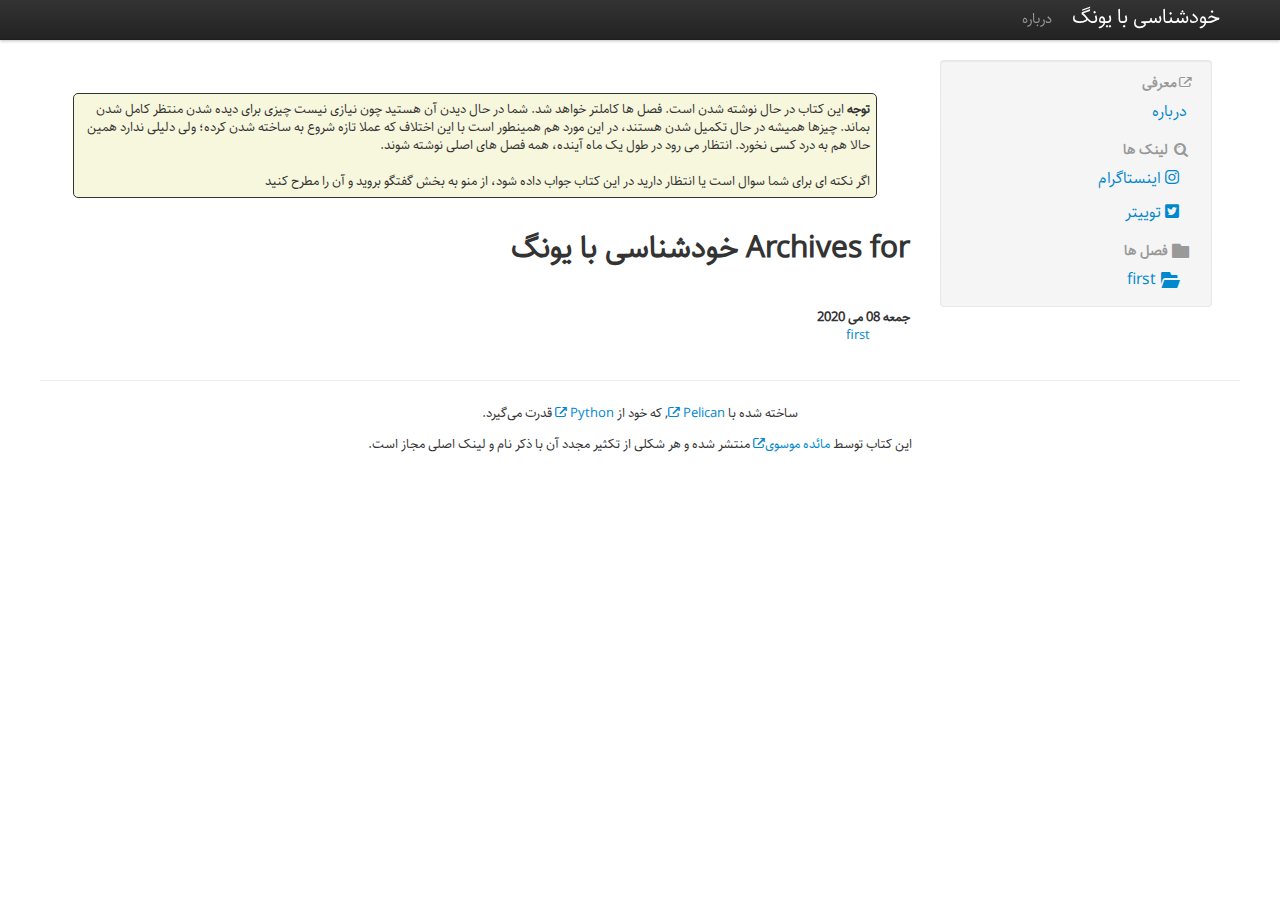
==== commit 755df58b: "Update documentation" ====
--- a/archives.html
+++ b/archives.html
@@ -76,8 +76,8 @@
 <h1>Archives for خودشناسی با یونگ</h1>
 
 <dl>
-	<dt>يكشنبه 12 آوريل 2020</dt>
-	<dd><a href='first-test.html'>first test</a></dd>
+	<dt>جمعه 08 مى 2020</dt>
+	<dd><a href='first.html'>first</a></dd>
 </dl>
 </section>
         </div><!--/span-->
@@ -125,8 +125,8 @@
       <ul>
  
         <li>
-          <a href="./first-test.html">
-              <i class="icon-folder-open icon-large"></i>first test
+          <a href="./first.html">
+              <i class="icon-folder-open icon-large"></i>first
           </a>
         </li>
       </ul>
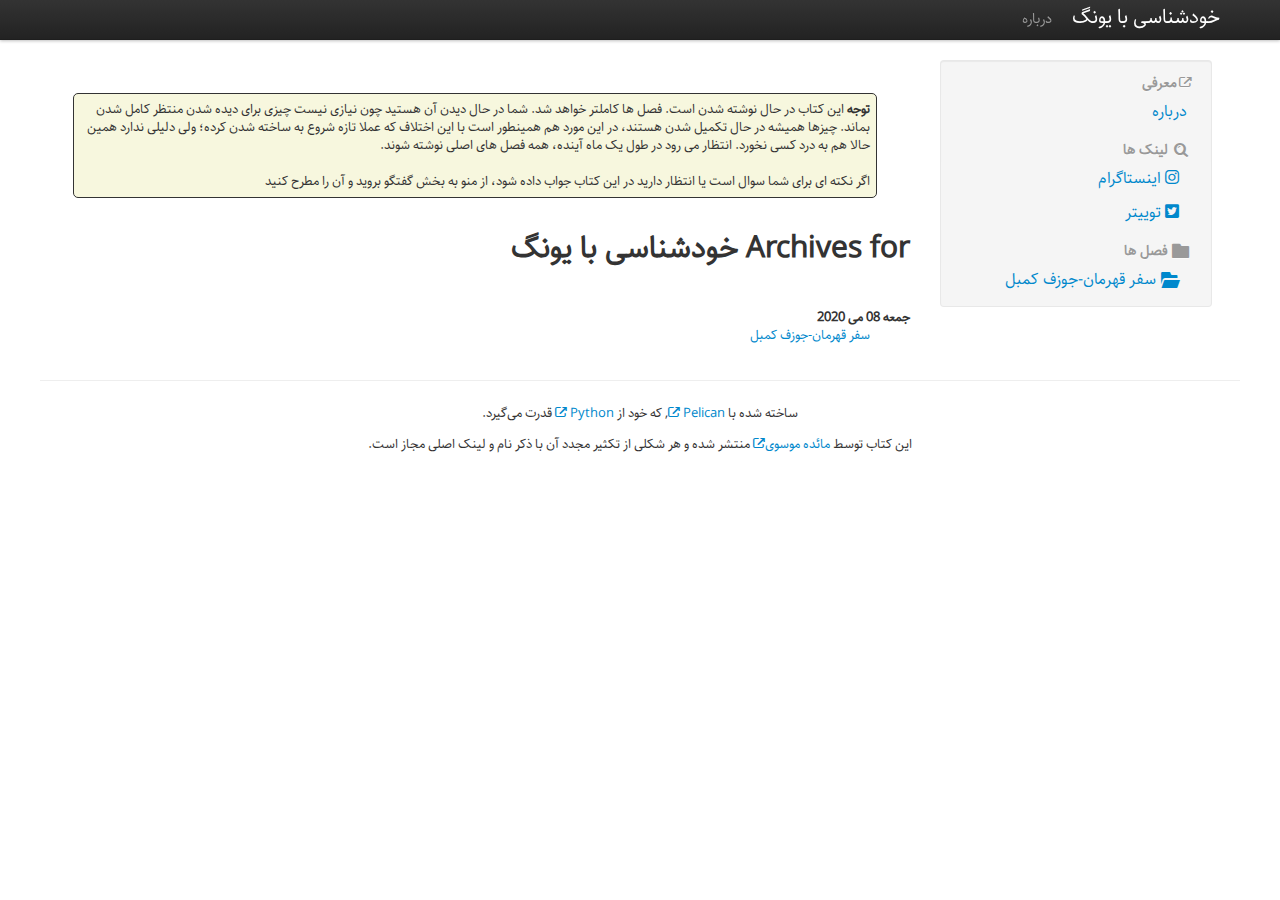
==== commit c2f3648b: "Update documentation" ====
--- a/archives.html
+++ b/archives.html
@@ -77,7 +77,7 @@
 
 <dl>
 	<dt>جمعه 08 مى 2020</dt>
-	<dd><a href='first.html'>first</a></dd>
+	<dd><a href='sfr-qhrmn-jwzf-khmbl.html'>سفر قهرمان-جوزف کمبل</a></dd>
 </dl>
 </section>
         </div><!--/span-->
@@ -125,8 +125,8 @@
       <ul>
  
         <li>
-          <a href="./first.html">
-              <i class="icon-folder-open icon-large"></i>first
+          <a href="./sfr-qhrmn-jwzf-khmbl.html">
+              <i class="icon-folder-open icon-large"></i>سفر قهرمان-جوزف کمبل
           </a>
         </li>
       </ul>
